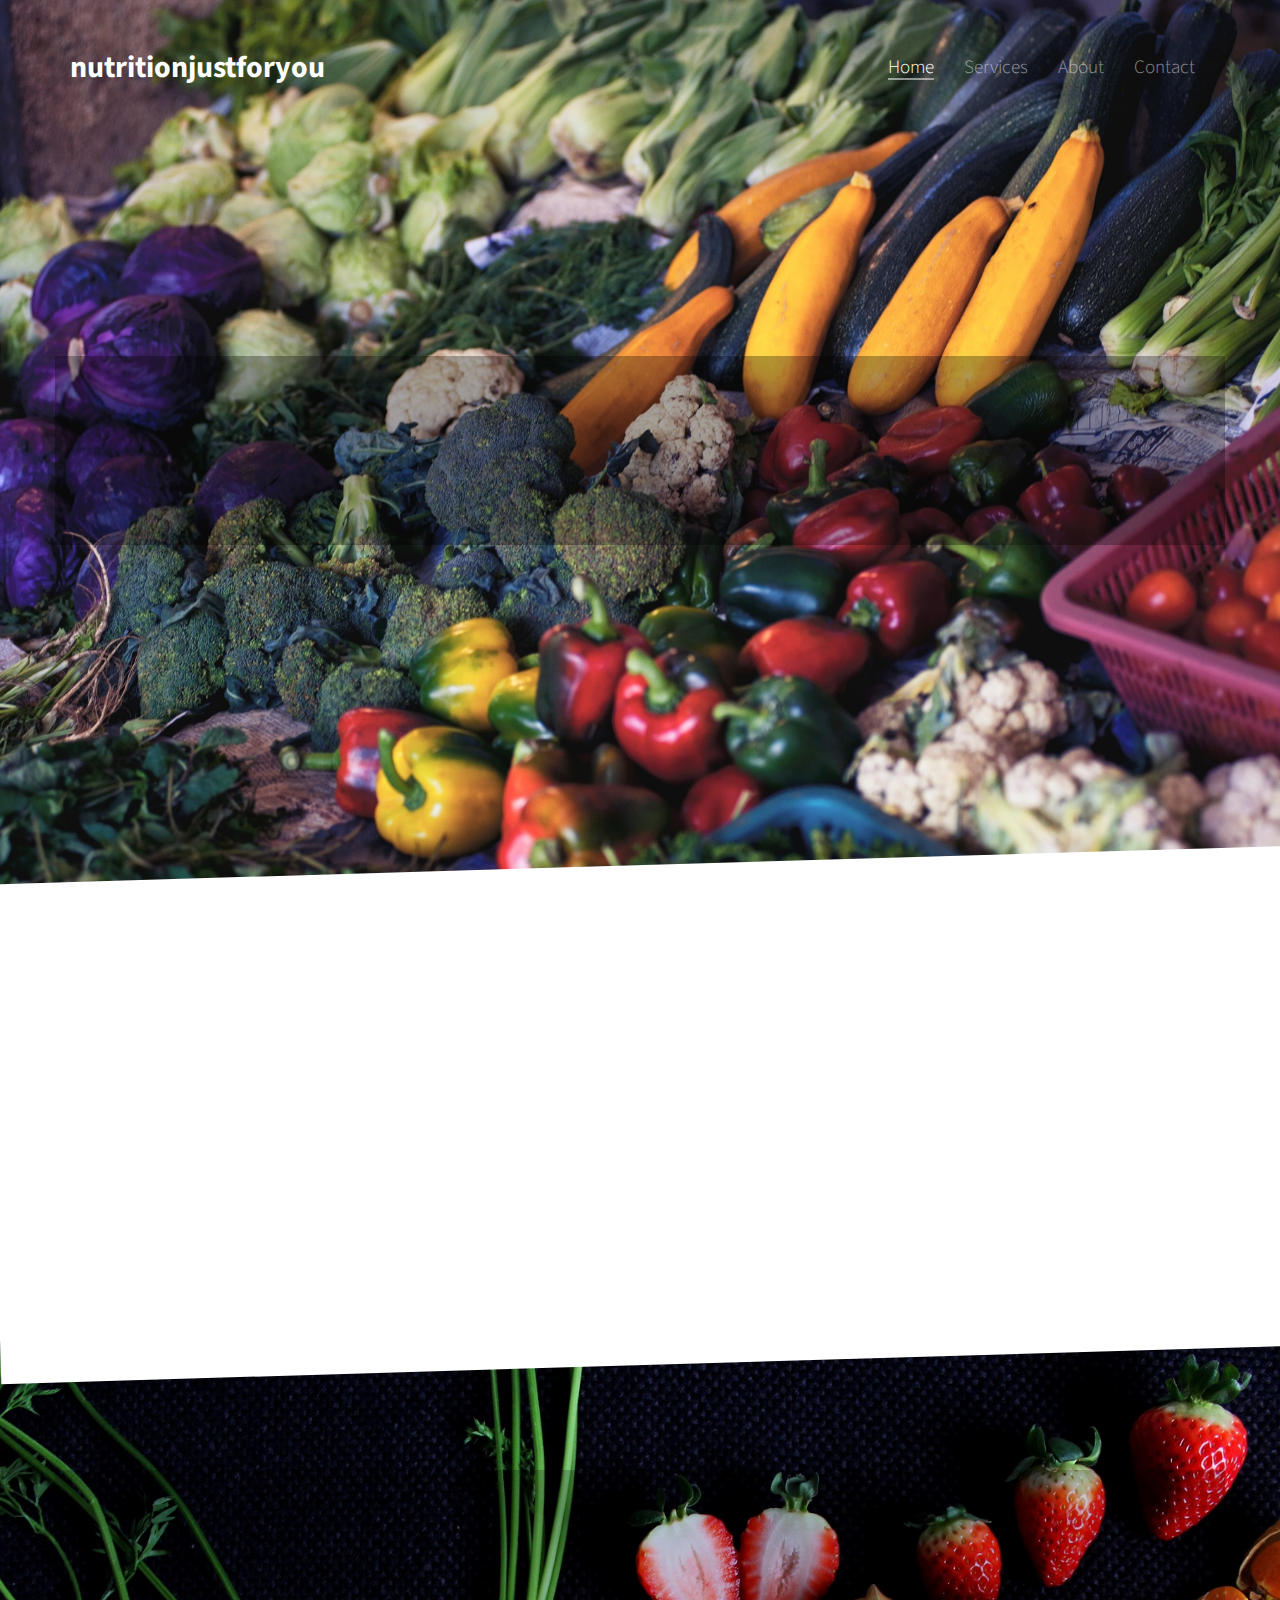
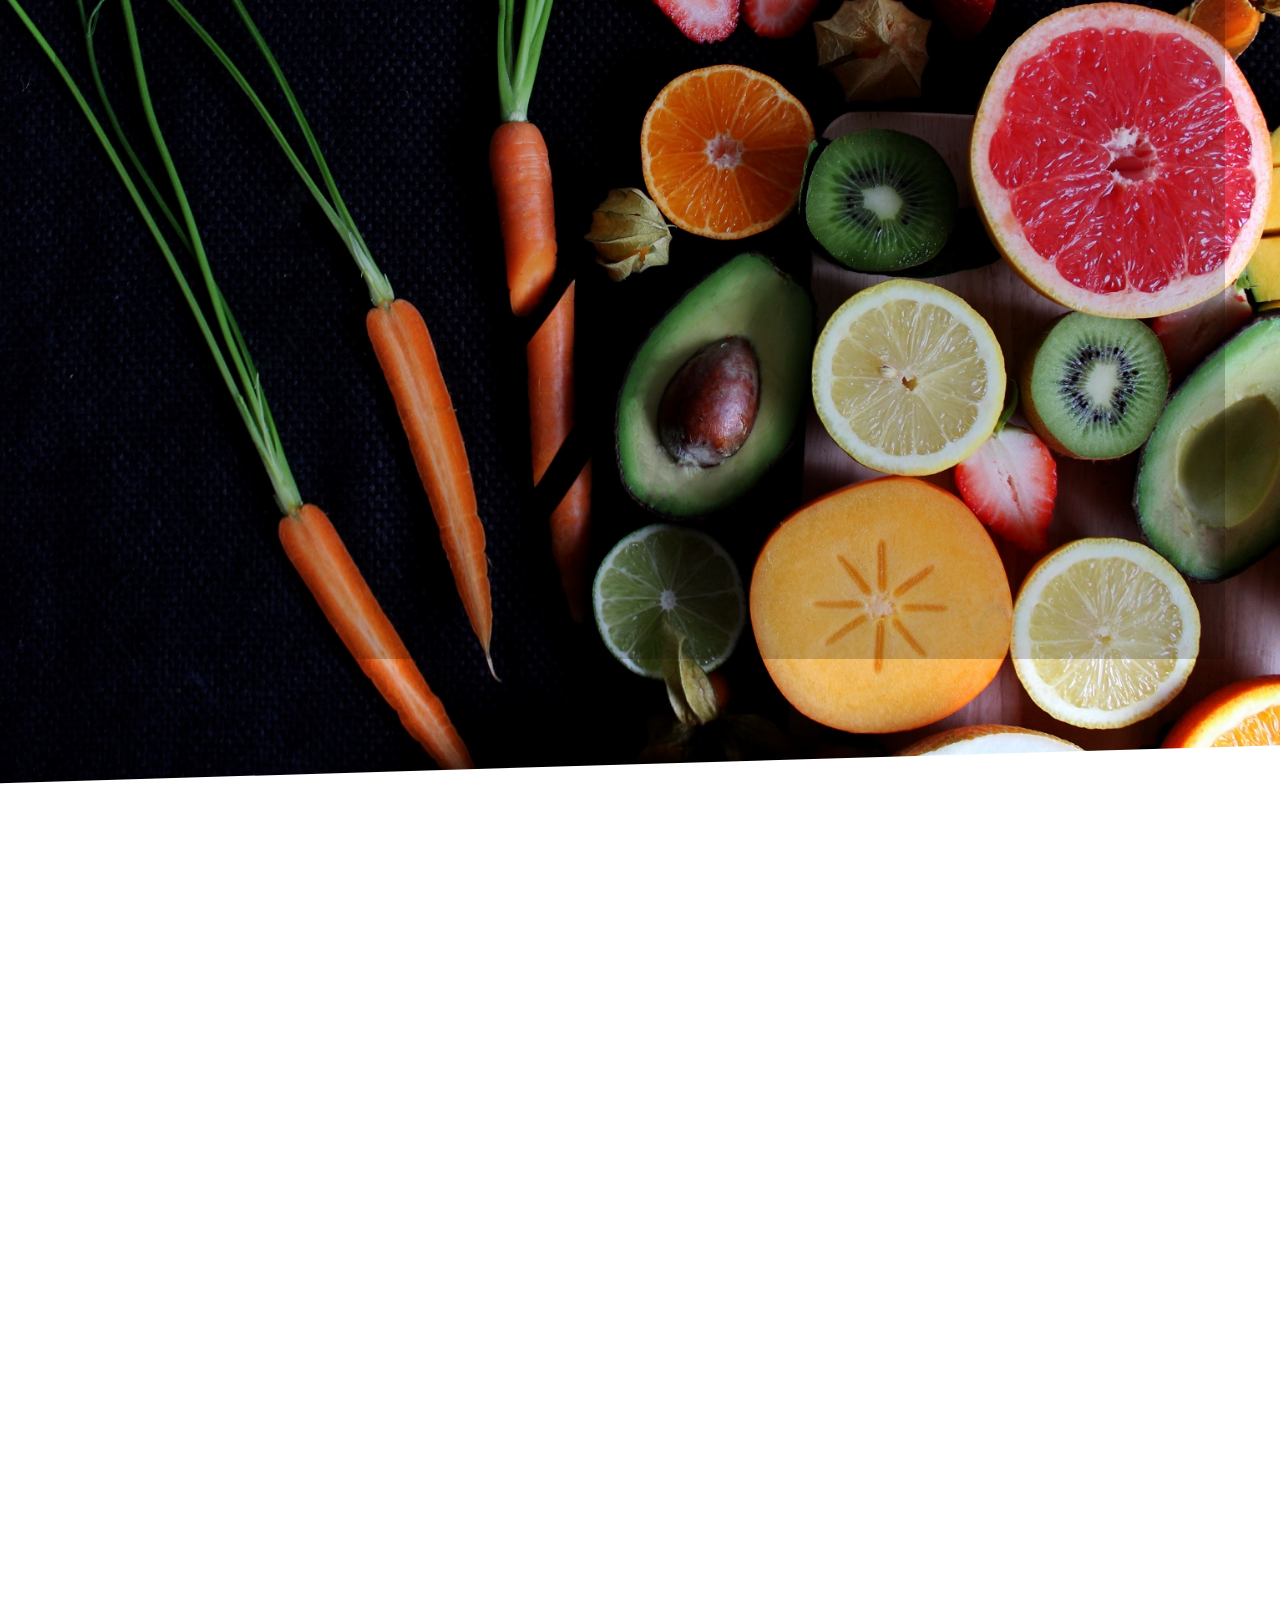
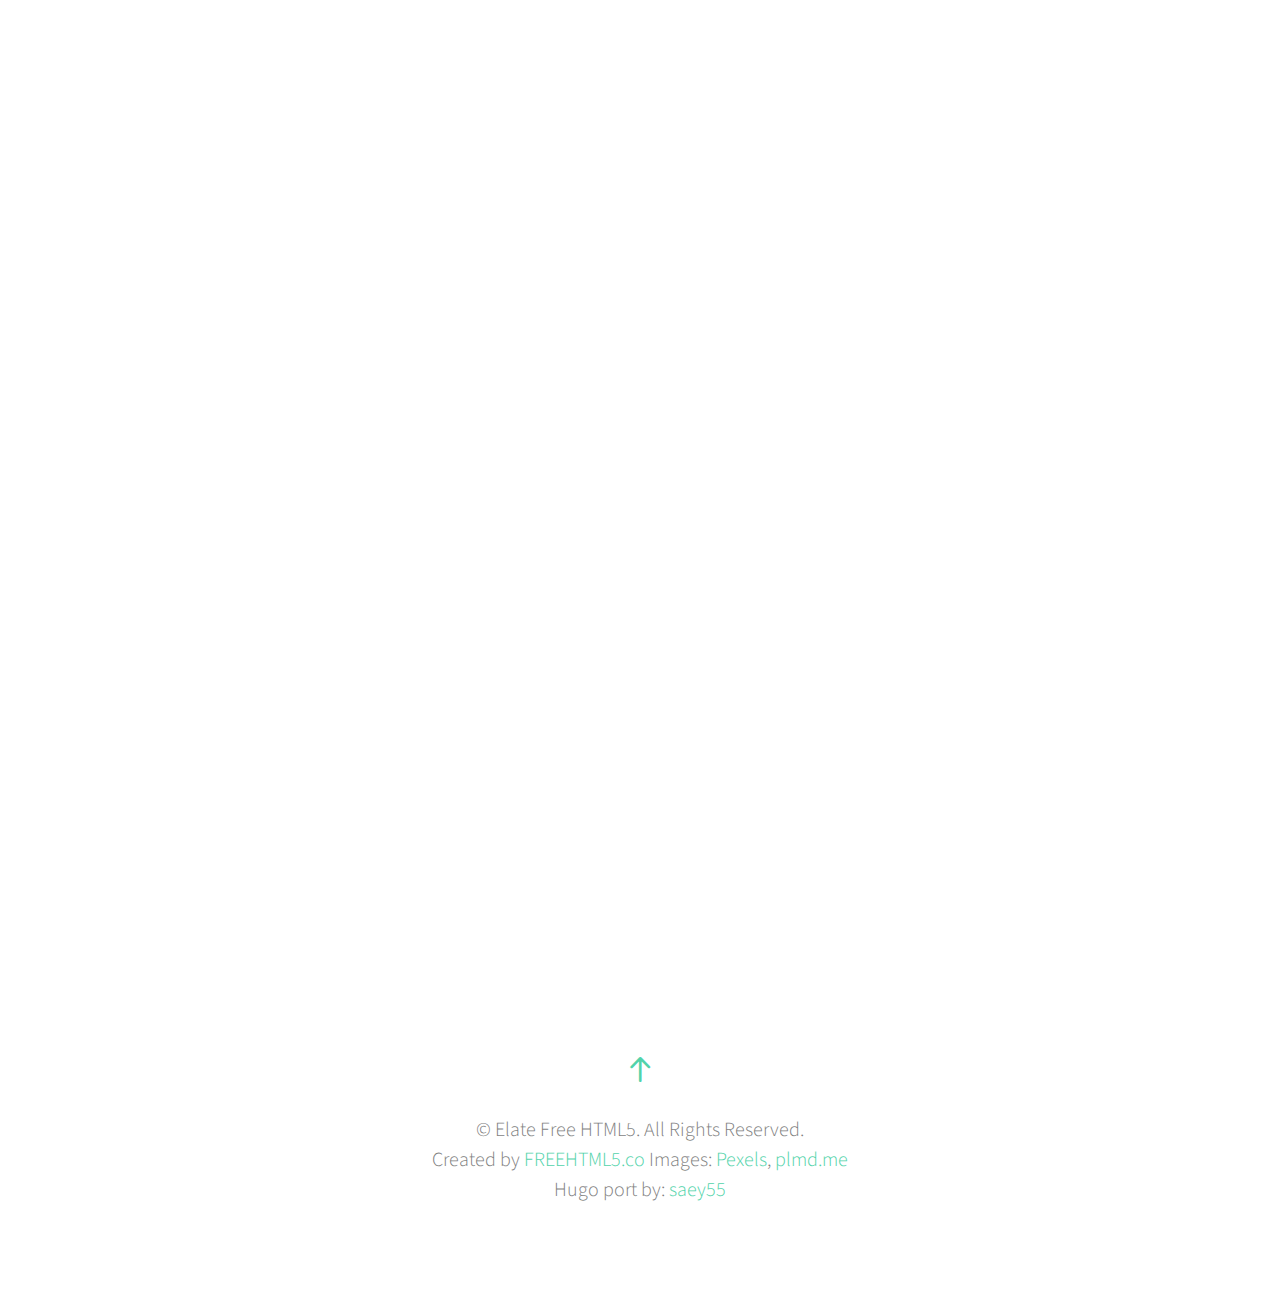
==== index.html @ 0055271e "Publishing to gh-pages (publish.sh)" ====
<!DOCTYPE html>




<html>
    <head>
	<meta name="generator" content="Hugo 0.59.1" />
            <meta charset="utf-8">
    <meta http-equiv="X-UA-Compatible" content="IE=edge">
    <title> Nutrition Just For You</title>
    <meta name="viewport" content="width=device-width, initial-scale=1">

    <meta name="author" content="Michelle">
    
    <meta http-equiv="content-language" content="en-us" />

  

    
    
    <meta property="og:type" content="website" />
    <meta property="og:site_name" content="Nutrition Just For You">
    <meta property="og:title" content="Nutrition Just For You">
    <meta property="og:url" content="localhost:1313/">
    <meta property="og:image" content="localhost:1313images/">
    <meta name="twitter:title" content="Nutrition Just For You" />
    <meta name="twitter:url" content="localhost:1313/" />
    <meta name="twitter:image" content="localhost:1313images/" />
    <meta name="twitter:card" content="" />
    
    
    
    <link rel="canonical" href="#ZgotmplZ"/>

    
    <link rel="shortcut icon" href="favicon.ico">

    <link href='https://fonts.googleapis.com/css?family=Source+Sans+Pro:400,300,600,400italic,700' rel='stylesheet' type='text/css'>

    <link rel="stylesheet" href="css/leaflet.css" />

    
    <link rel="stylesheet" href="css/animate.css">
    
    <link rel="stylesheet" href="css/icomoon.css">
    
    <link rel="stylesheet" href="css/simple-line-icons.css">
    
    <link rel="stylesheet" href="css/magnific-popup.css">
    
    <link rel="stylesheet" href="css/bootstrap.css">

    
    <link rel="stylesheet" href="css/style.css">

    
    
    <link rel="stylesheet" href="css/custom.css">
    

    
    <script src="js/modernizr-2.6.2.min.js"></script>
    
    

    </head>
    <body>
            <header role="banner" id="fh5co-header">
        <div class="container">
            
            <nav class="navbar navbar-default">
                <div class="navbar-header">
                    
                    <a href="#" class="js-fh5co-nav-toggle fh5co-nav-toggle" data-toggle="collapse" data-target="#navbar" aria-expanded="false" aria-controls="navbar"><i></i></a>
                    <a class="navbar-brand" href="index.html">nutritionjustforyou</a> 
                </div>
                <div id="navbar" class="navbar-collapse collapse">
                  <ul class="nav navbar-nav navbar-right">

                    

                    <li class="active"><a href="#" data-nav-section="home"><span>Home</span></a></li>
                    
                    

                    

                    
                    <li><a href="#" data-nav-section="services"><span>Services</span></a></li> 
                    

                    
                    <li><a href="#" data-nav-section="about"><span>About</span></a></li> 
                    

                    
                    <li><a href="#" data-nav-section="contact"><span>Contact</span></a></li> 
                    

                    
                </ul>
            </div>
        </nav>
        
    </div>
</header>


		<section id="fh5co-home" data-section="home" style="background-image: url(images/image1.jpg);" data-stellar-background-ratio="0.5">
    
    <div class="container">
        <div class="text-wrap">
            <div class="text-inner">
                <div class="row">
                    <div class="col-md-8 col-md-offset-2">
                        <h1 class="to-animate">Small Changes = Big Results</h1>
                        <h2 class="to-animate">Move forward with confidence. Find your way along a personalized path towards helping your body work more efficiently.</h2>
                    </div>
                </div>
            </div>
        </div>
    </div>
    <div class="slant"></div>
</section>
		
        	<section id="fh5co-intro">
		<div class="container">
			<div class="row row-bottom-padded-lg">
				
				<div class="fh5co-block to-animate" style="background-image: url(images/image6.jpg);">
					<div class="overlay-darker"></div>
					<div class="overlay"></div>
					<div class="fh5co-text">
						<i class="fh5co-intro-icon icon-heart"></i>
						<h2>Eat</h2>
						<p>No food groups eliminated, no counting calories</p>
						
					</div>
				</div>
				
				<div class="fh5co-block to-animate" style="background-image: url(images/image8.jpg);">
					<div class="overlay-darker"></div>
					<div class="overlay"></div>
					<div class="fh5co-text">
						<i class="fh5co-intro-icon icon-energy"></i>
						<h2>Live</h2>
						<p>More energy, healthy skin, less illness</p>
						
					</div>
				</div>
				
				<div class="fh5co-block to-animate" style="background-image: url(images/image3.jpg);">
					<div class="overlay-darker"></div>
					<div class="overlay"></div>
					<div class="fh5co-text">
						<i class="fh5co-intro-icon icon-bulb"></i>
						<h2>Stay Sharp</h2>
						<p>Better cognitive clarity, more restful sleep</p>
						
					</div>
				</div>
				
			</div>
			
		</div>
	</section>


		

		

		
        		<section id="fh5co-services" data-section="services" style="background-image: url(images/image2.jpg); background-size: cover;background-repeat: no-repeat;background-position: center">
		
		<div class="container">
			<div class="row">
				<div class="col-md-12 section-heading text-left">
					<h2 class=" left-border to-animate">Services</h2>
					<div class="row">
						<div class="col-md-8 subtext to-animate">
							<h3>Simple, affordable, individualized plans in just two sessions. Just $25 per session. You will have the key to becoming a healthier, more vibrant version of yourself.</h3>
						</div>
					</div>
				</div>
			</div>
			<div class="row">
			
				<div class="col-md-6 col-sm-6 fh5co-service to-animate">
					<i class="icon to-animate-2 icon-chart"></i>
					<h3>Planning and Insight</h3>
					<p>I will ask you many targeted questions and gain insights into your overall health. I will also ask you to relay your health goals and/or expectations. I will need to know your current meals, supplements and exercise routines. Hearing your personal story matters!</p>
				</div>
				<div class="clearfix visible-sm-block"></div>
			
				<div class="col-md-6 col-sm-6 fh5co-service to-animate">
					<i class="icon to-animate-2 icon-compass"></i>
					<h3>Building a Personalized Path</h3>
					<p>I will go over my prepared recommendations including meal plans and supplements I would recommend based on your specific needs. I will boil all the complicated advice down to targeted specific needs based on your personal history. Walking into a health shop and purchasing supplements off a shelf based on a Google search or the latest trends is not always advisable nor necessarily the right thing for you to do. I will help you find your own path to take.</p>
				</div>
				<div class="clearfix visible-sm-block"></div>
			
			</div>
		</div>
	</section>
		

		
        	<section id="fh5co-about" data-section="about">
    <div class="container">
        <div class="row">
            <div class="col-md-12 section-heading text-center">
                <h2 class="to-animate">About</h2>
                <div class="row">
                    <div class="col-md-8 col-md-offset-2 subtext to-animate">
                        <h3>My primary focus has always been the basic need to understand the human body as it relates to nutrition, to offset illness and disease, and to increase health and vitality. Health as it relates to food and nutrition is a very complicated and personal issue for all of us. I am inspired, caring and very passionate about helping my clients with personalized programs to deal with their specific concerns and lifestyle patterns.</h3>
                    </div>
                </div>
            </div>
        </div>
        <div class="row">
        
            <div class="col-md-8 col-md-offset-2">
                <div class="fh5co-person text-center to-animate">
                    <figure><img src="images/artichokes.jpg" alt="Person1"></figure>
                    <h3>Michelle</h3>
                    <span class="fh5co-position">Nutritional Consultant and Health Coach</span>
                    <p>Over the last 25 years, I have experienced some of the healthiest nutritional advice from a wide variety of resources.</p>
                    <ul class="social social-circle">
                    
                    </ul>
                </div>
            </div>
        
        </div>
    </div>
</section>
		

		

		
        		<section id="fh5co-contact" data-section="contact">
		<div class="container">
			<div class="row">
				<div class="col-md-12 section-heading text-center">
					<h2 class="to-animate">Get in touch</h2>
					<div class="row">
						<div class="col-md-8 col-md-offset-2 subtext to-animate">
							<h3>If you would like to look and feel healthier I would love to meet with you to go over simple and practical ways to help you attain better health.</h3>
						</div>
					</div>
				</div>
			</div>
			<div class="row row-bottom-padded-md">
				<div class="col-md-6 to-animate">
					<h3></h3>
					<ul class="fh5co-contact-info">
					
						<li class="fh5co-contact-address "><i class="icon-home"></i>Vancouver, BC, Canada</li>
					
					</ul>
				</div>
				
				<div class="col-md-6 to-animate">
					<form method="post" action="//formspree.io/nutritionjust4u@gmail.com">
					<div class="form-group ">
						
						<label for="name" class="sr-only">Name</label>
						<input id="name" class="form-control" name="name" placeholder="Name" type="text">
						
					</div>
					<div class="form-group ">
						
						<label for="email" class="sr-only">Email</label>
						<input id="email" class="form-control" name="_replyto" placeholder="Email" type="email">
						
					</div>
					<div class="form-group ">
						
						<label for="phone" class="sr-only">Phone</label>
						<input id="phone" class="form-control" name="phone" placeholder="Phone" type="text">
						
					</div>
					<div class="form-group ">
						
						<label for="message" class="sr-only">Message</label>
						<textarea id="message" cols="30" rows="5" class="form-control" name="message" placeholder="Message"></textarea>
						
					</div>
					<div class="form-group ">
						<input class="btn btn-primary btn-lg" value="Send message" type="submit">
					</div>
					</form>
				</div>
				
			</div>
		</div>
		
	</section>

        

        
        		<footer id="footer" role="contentinfo">
		<a href="#" class="gotop js-gotop"><i class="icon-arrow-up2"></i></a>
		<div class="container">
			<div class="">
				<div class="col-md-12 text-center">
					<p>&copy; Elate Free HTML5. All Rights Reserved. <br>Created by <a href="http://freehtml5.co/" target="_blank">FREEHTML5.co</a> Images: <a href="http://pexels.com/" target="_blank">Pexels</a>, <a href="http://plmd.me/" target="_blank">plmd.me</a> <br>Hugo port by: <a href="https://github.com/saey55" target="_blank">saey55</a></p>
				</div>
			</div>
			<div class="row">
				<div class="col-md-12 text-center">
					<ul class="social social-circle">
					
					</ul>
				</div>
			</div>
		</div>
	</footer>

        

        	
	<script src="js/jquery.min.js"></script>
	
	<script src="js/jquery.easing.1.3.js"></script>
	
	<script src="js/bootstrap.min.js"></script>
	
	<script src="js/jquery.waypoints.min.js"></script>
	
	<script src="js/jquery.stellar.min.js"></script>
	
	<script src="js/jquery.countTo.js"></script>
	
	<script src="js/jquery.magnific-popup.min.js"></script>
	<script src="js/magnific-popup-options.js"></script>
	
	<script src="js/leaflet.js"></script>
	<script src="js/leaflet-map.js"></script>
	
	<script src="js/main.js"></script>

    </body>
</html>
---- css/leaflet.css ----
/* required styles */

.leaflet-pane,
.leaflet-tile,
.leaflet-marker-icon,
.leaflet-marker-shadow,
.leaflet-tile-container,
.leaflet-pane > svg,
.leaflet-pane > canvas,
.leaflet-zoom-box,
.leaflet-image-layer,
.leaflet-layer {
	position: absolute;
	left: 0;
	top: 0;
	}
.leaflet-container {
	overflow: hidden;
	}
.leaflet-tile,
.leaflet-marker-icon,
.leaflet-marker-shadow {
	-webkit-user-select: none;
	   -moz-user-select: none;
	        user-select: none;
	  -webkit-user-drag: none;
	}
/* Safari renders non-retina tile on retina better with this, but Chrome is worse */
.leaflet-safari .leaflet-tile {
	image-rendering: -webkit-optimize-contrast;
	}
/* hack that prevents hw layers "stretching" when loading new tiles */
.leaflet-safari .leaflet-tile-container {
	width: 1600px;
	height: 1600px;
	-webkit-transform-origin: 0 0;
	}
.leaflet-marker-icon,
.leaflet-marker-shadow {
	display: block;
	}
/* .leaflet-container svg: reset svg max-width decleration shipped in Joomla! (joomla.org) 3.x */
/* .leaflet-container img: map is broken in FF if you have max-width: 100% on tiles */
.leaflet-container .leaflet-overlay-pane svg,
.leaflet-container .leaflet-marker-pane img,
.leaflet-container .leaflet-shadow-pane img,
.leaflet-container .leaflet-tile-pane img,
.leaflet-container img.leaflet-image-layer,
.leaflet-container .leaflet-tile {
	max-width: none !important;
	max-height: none !important;
	}

.leaflet-container.leaflet-touch-zoom {
	-ms-touch-action: pan-x pan-y;
	touch-action: pan-x pan-y;
	}
.leaflet-container.leaflet-touch-drag {
	-ms-touch-action: pinch-zoom;
	/* Fallback for FF which doesn't support pinch-zoom */
	touch-action: none;
	touch-action: pinch-zoom;
}
.leaflet-container.leaflet-touch-drag.leaflet-touch-zoom {
	-ms-touch-action: none;
	touch-action: none;
}
.leaflet-container {
	-webkit-tap-highlight-color: transparent;
}
.leaflet-container a {
	-webkit-tap-highlight-color: rgba(51, 181, 229, 0.4);
}
.leaflet-tile {
	filter: inherit;
	visibility: hidden;
	}
.leaflet-tile-loaded {
	visibility: inherit;
	}
.leaflet-zoom-box {
	width: 0;
	height: 0;
	-moz-box-sizing: border-box;
	     box-sizing: border-box;
	z-index: 800;
	}
/* workaround for https://bugzilla.mozilla.org/show_bug.cgi?id=888319 */
.leaflet-overlay-pane svg {
	-moz-user-select: none;
	}

.leaflet-pane         { z-index: 400; }

.leaflet-tile-pane    { z-index: 200; }
.leaflet-overlay-pane { z-index: 400; }
.leaflet-shadow-pane  { z-index: 500; }
.leaflet-marker-pane  { z-index: 600; }
.leaflet-tooltip-pane   { z-index: 650; }
.leaflet-popup-pane   { z-index: 700; }

.leaflet-map-pane canvas { z-index: 100; }
.leaflet-map-pane svg    { z-index: 200; }

.leaflet-vml-shape {
	width: 1px;
	height: 1px;
	}
.lvml {
	behavior: url(#default#VML);
	display: inline-block;
	position: absolute;
	}


/* control positioning */

.leaflet-control {
	position: relative;
	z-index: 800;
	pointer-events: visiblePainted; /* IE 9-10 doesn't have auto */
	pointer-events: auto;
	}
.leaflet-top,
.leaflet-bottom {
	position: absolute;
	z-index: 1000;
	pointer-events: none;
	}
.leaflet-top {
	top: 0;
	}
.leaflet-right {
	right: 0;
	}
.leaflet-bottom {
	bottom: 0;
	}
.leaflet-left {
	left: 0;
	}
.leaflet-control {
	float: left;
	clear: both;
	}
.leaflet-right .leaflet-control {
	float: right;
	}
.leaflet-top .leaflet-control {
	margin-top: 10px;
	}
.leaflet-bottom .leaflet-control {
	margin-bottom: 10px;
	}
.leaflet-left .leaflet-control {
	margin-left: 10px;
	}
.leaflet-right .leaflet-control {
	margin-right: 10px;
	}


/* zoom and fade animations */

.leaflet-fade-anim .leaflet-tile {
	will-change: opacity;
	}
.leaflet-fade-anim .leaflet-popup {
	opacity: 0;
	-webkit-transition: opacity 0.2s linear;
	   -moz-transition: opacity 0.2s linear;
	        transition: opacity 0.2s linear;
	}
.leaflet-fade-anim .leaflet-map-pane .leaflet-popup {
	opacity: 1;
	}
.leaflet-zoom-animated {
	-webkit-transform-origin: 0 0;
	    -ms-transform-origin: 0 0;
	        transform-origin: 0 0;
	}
.leaflet-zoom-anim .leaflet-zoom-animated {
	will-change: transform;
	}
.leaflet-zoom-anim .leaflet-zoom-animated {
	-webkit-transition: -webkit-transform 0.25s cubic-bezier(0,0,0.25,1);
	   -moz-transition:    -moz-transform 0.25s cubic-bezier(0,0,0.25,1);
	        transition:         transform 0.25s cubic-bezier(0,0,0.25,1);
	}
.leaflet-zoom-anim .leaflet-tile,
.leaflet-pan-anim .leaflet-tile {
	-webkit-transition: none;
	   -moz-transition: none;
	        transition: none;
	}

.leaflet-zoom-anim .leaflet-zoom-hide {
	visibility: hidden;
	}


/* cursors */

.leaflet-interactive {
	cursor: pointer;
	}
.leaflet-grab {
	cursor: -webkit-grab;
	cursor:    -moz-grab;
	cursor:         grab;
	}
.leaflet-crosshair,
.leaflet-crosshair .leaflet-interactive {
	cursor: crosshair;
	}
.leaflet-popup-pane,
.leaflet-control {
	cursor: auto;
	}
.leaflet-dragging .leaflet-grab,
.leaflet-dragging .leaflet-grab .leaflet-interactive,
.leaflet-dragging .leaflet-marker-draggable {
	cursor: move;
	cursor: -webkit-grabbing;
	cursor:    -moz-grabbing;
	cursor:         grabbing;
	}

/* marker & overlays interactivity */
.leaflet-marker-icon,
.leaflet-marker-shadow,
.leaflet-image-layer,
.leaflet-pane > svg path,
.leaflet-tile-container {
	pointer-events: none;
	}

.leaflet-marker-icon.leaflet-interactive,
.leaflet-image-layer.leaflet-interactive,
.leaflet-pane > svg path.leaflet-interactive {
	pointer-events: visiblePainted; /* IE 9-10 doesn't have auto */
	pointer-events: auto;
	}

/* visual tweaks */

.leaflet-container {
	background: #ddd;
	outline: 0;
	}
.leaflet-container a {
	color: #0078A8;
	}
.leaflet-container a.leaflet-active {
	outline: 2px solid orange;
	}
.leaflet-zoom-box {
	border: 2px dotted #38f;
	background: rgba(255,255,255,0.5);
	}


/* general typography */
.leaflet-container {
	font: 12px/1.5 "Helvetica Neue", Arial, Helvetica, sans-serif;
	}


/* general toolbar styles */

.leaflet-bar {
	box-shadow: 0 1px 5px rgba(0,0,0,0.65);
	border-radius: 4px;
	}
.leaflet-bar a,
.leaflet-bar a:hover {
	background-color: #fff;
	border-bottom: 1px solid #ccc;
	width: 26px;
	height: 26px;
	line-height: 26px;
	display: block;
	text-align: center;
	text-decoration: none;
	color: black;
	}
.leaflet-bar a,
.leaflet-control-layers-toggle {
	background-position: 50% 50%;
	background-repeat: no-repeat;
	display: block;
	}
.leaflet-bar a:hover {
	background-color: #f4f4f4;
	}
.leaflet-bar a:first-child {
	border-top-left-radius: 4px;
	border-top-right-radius: 4px;
	}
.leaflet-bar a:last-child {
	border-bottom-left-radius: 4px;
	border-bottom-right-radius: 4px;
	border-bottom: none;
	}
.leaflet-bar a.leaflet-disabled {
	cursor: default;
	background-color: #f4f4f4;
	color: #bbb;
	}

.leaflet-touch .leaflet-bar a {
	width: 30px;
	height: 30px;
	line-height: 30px;
	}
.leaflet-touch .leaflet-bar a:first-child {
	border-top-left-radius: 2px;
	border-top-right-radius: 2px;
	}
.leaflet-touch .leaflet-bar a:last-child {
	border-bottom-left-radius: 2px;
	border-bottom-right-radius: 2px;
	}

/* zoom control */

.leaflet-control-zoom-in,
.leaflet-control-zoom-out {
	font: bold 18px 'Lucida Console', Monaco, monospace;
	text-indent: 1px;
	}

.leaflet-touch .leaflet-control-zoom-in, .leaflet-touch .leaflet-control-zoom-out  {
	font-size: 22px;
	}


/* layers control */

.leaflet-control-layers {
	box-shadow: 0 1px 5px rgba(0,0,0,0.4);
	background: #fff;
	border-radius: 5px;
	}
.leaflet-control-layers-toggle {
	background-image: url(images/layers.png);
	width: 36px;
	height: 36px;
	}
.leaflet-retina .leaflet-control-layers-toggle {
	background-image: url(images/layers-2x.png);
	background-size: 26px 26px;
	}
.leaflet-touch .leaflet-control-layers-toggle {
	width: 44px;
	height: 44px;
	}
.leaflet-control-layers .leaflet-control-layers-list,
.leaflet-control-layers-expanded .leaflet-control-layers-toggle {
	display: none;
	}
.leaflet-control-layers-expanded .leaflet-control-layers-list {
	display: block;
	position: relative;
	}
.leaflet-control-layers-expanded {
	padding: 6px 10px 6px 6px;
	color: #333;
	background: #fff;
	}
.leaflet-control-layers-scrollbar {
	overflow-y: scroll;
	overflow-x: hidden;
	padding-right: 5px;
	}
.leaflet-control-layers-selector {
	margin-top: 2px;
	position: relative;
	top: 1px;
	}
.leaflet-control-layers label {
	display: block;
	}
.leaflet-control-layers-separator {
	height: 0;
	border-top: 1px solid #ddd;
	margin: 5px -10px 5px -6px;
	}

/* Default icon URLs */
.leaflet-default-icon-path {
	background-image: url(images/marker-icon.png);
	}


/* attribution and scale controls */

.leaflet-container .leaflet-control-attribution {
	background: #fff;
	background: rgba(255, 255, 255, 0.7);
	margin: 0;
	}
.leaflet-control-attribution,
.leaflet-control-scale-line {
	padding: 0 5px;
	color: #333;
	}
.leaflet-control-attribution a {
	text-decoration: none;
	}
.leaflet-control-attribution a:hover {
	text-decoration: underline;
	}
.leaflet-container .leaflet-control-attribution,
.leaflet-container .leaflet-control-scale {
	font-size: 11px;
	}
.leaflet-left .leaflet-control-scale {
	margin-left: 5px;
	}
.leaflet-bottom .leaflet-control-scale {
	margin-bottom: 5px;
	}
.leaflet-control-scale-line {
	border: 2px solid #777;
	border-top: none;
	line-height: 1.1;
	padding: 2px 5px 1px;
	font-size: 11px;
	white-space: nowrap;
	overflow: hidden;
	-moz-box-sizing: border-box;
	     box-sizing: border-box;

	background: #fff;
	background: rgba(255, 255, 255, 0.5);
	}
.leaflet-control-scale-line:not(:first-child) {
	border-top: 2px solid #777;
	border-bottom: none;
	margin-top: -2px;
	}
.leaflet-control-scale-line:not(:first-child):not(:last-child) {
	border-bottom: 2px solid #777;
	}

.leaflet-touch .leaflet-control-attribution,
.leaflet-touch .leaflet-control-layers,
.leaflet-touch .leaflet-bar {
	box-shadow: none;
	}
.leaflet-touch .leaflet-control-layers,
.leaflet-touch .leaflet-bar {
	border: 2px solid rgba(0,0,0,0.2);
	background-clip: padding-box;
	}


/* popup */

.leaflet-popup {
	position: absolute;
	text-align: center;
	margin-bottom: 20px;
	}
.leaflet-popup-content-wrapper {
	padding: 1px;
	text-align: left;
	border-radius: 12px;
	}
.leaflet-popup-content {
	margin: 13px 19px;
	line-height: 1.4;
	}
.leaflet-popup-content p {
	margin: 18px 0;
	}
.leaflet-popup-tip-container {
	width: 40px;
	height: 20px;
	position: absolute;
	left: 50%;
	margin-left: -20px;
	overflow: hidden;
	pointer-events: none;
	}
.leaflet-popup-tip {
	width: 17px;
	height: 17px;
	padding: 1px;

	margin: -10px auto 0;

	-webkit-transform: rotate(45deg);
	   -moz-transform: rotate(45deg);
	    -ms-transform: rotate(45deg);
	        transform: rotate(45deg);
	}
.leaflet-popup-content-wrapper,
.leaflet-popup-tip {
	background: white;
	color: #333;
	box-shadow: 0 3px 14px rgba(0,0,0,0.4);
	}
.leaflet-container a.leaflet-popup-close-button {
	position: absolute;
	top: 0;
	right: 0;
	padding: 4px 4px 0 0;
	border: none;
	text-align: center;
	width: 18px;
	height: 14px;
	font: 16px/14px Tahoma, Verdana, sans-serif;
	color: #c3c3c3;
	text-decoration: none;
	font-weight: bold;
	background: transparent;
	}
.leaflet-container a.leaflet-popup-close-button:hover {
	color: #999;
	}
.leaflet-popup-scrolled {
	overflow: auto;
	border-bottom: 1px solid #ddd;
	border-top: 1px solid #ddd;
	}

.leaflet-oldie .leaflet-popup-content-wrapper {
	zoom: 1;
	}
.leaflet-oldie .leaflet-popup-tip {
	width: 24px;
	margin: 0 auto;

	-ms-filter: "progid:DXImageTransform.Microsoft.Matrix(M11=0.70710678, M12=0.70710678, M21=-0.70710678, M22=0.70710678)";
	filter: progid:DXImageTransform.Microsoft.Matrix(M11=0.70710678, M12=0.70710678, M21=-0.70710678, M22=0.70710678);
	}
.leaflet-oldie .leaflet-popup-tip-container {
	margin-top: -1px;
	}

.leaflet-oldie .leaflet-control-zoom,
.leaflet-oldie .leaflet-control-layers,
.leaflet-oldie .leaflet-popup-content-wrapper,
.leaflet-oldie .leaflet-popup-tip {
	border: 1px solid #999;
	}


/* div icon */

.leaflet-div-icon {
	background: #fff;
	border: 1px solid #666;
	}


/* Tooltip */
/* Base styles for the element that has a tooltip */
.leaflet-tooltip {
	position: absolute;
	padding: 6px;
	background-color: #fff;
	border: 1px solid #fff;
	border-radius: 3px;
	color: #222;
	white-space: nowrap;
	-webkit-user-select: none;
	-moz-user-select: none;
	-ms-user-select: none;
	user-select: none;
	pointer-events: none;
	box-shadow: 0 1px 3px rgba(0,0,0,0.4);
	}
.leaflet-tooltip.leaflet-clickable {
	cursor: pointer;
	pointer-events: auto;
	}
.leaflet-tooltip-top:before,
.leaflet-tooltip-bottom:before,
.leaflet-tooltip-left:before,
.leaflet-tooltip-right:before {
	position: absolute;
	pointer-events: none;
	border: 6px solid transparent;
	background: transparent;
	content: "";
	}

/* Directions */

.leaflet-tooltip-bottom {
	margin-top: 6px;
}
.leaflet-tooltip-top {
	margin-top: -6px;
}
.leaflet-tooltip-bottom:before,
.leaflet-tooltip-top:before {
	left: 50%;
	margin-left: -6px;
	}
.leaflet-tooltip-top:before {
	bottom: 0;
	margin-bottom: -12px;
	border-top-color: #fff;
	}
.leaflet-tooltip-bottom:before {
	top: 0;
	margin-top: -12px;
	margin-left: -6px;
	border-bottom-color: #fff;
	}
.leaflet-tooltip-left {
	margin-left: -6px;
}
.leaflet-tooltip-right {
	margin-left: 6px;
}
.leaflet-tooltip-left:before,
.leaflet-tooltip-right:before {
	top: 50%;
	margin-top: -6px;
	}
.leaflet-tooltip-left:before {
	right: 0;
	margin-right: -12px;
	border-left-color: #fff;
	}
.leaflet-tooltip-right:before {
	left: 0;
	margin-left: -12px;
	border-right-color: #fff;
	}
---- css/icomoon.css ----
@font-face {
	font-family: 'icomoon';
	src:url('../fonts/icomoon/icomoon.eot?qtatmt');
	src:url('../fonts/icomoon/icomoon.eot?qtatmt#iefix') format('embedded-opentype'),
		url('../fonts/icomoon/icomoon.ttf?qtatmt') format('truetype'),
		url('../fonts/icomoon/icomoon.woff?qtatmt') format('woff'),
		url('../fonts/icomoon/icomoon.svg?qtatmt#icomoon') format('svg');
	font-weight: normal;
	font-style: normal;
}

[class^="icon-"], [class*=" icon-"] {
	font-family: 'icomoon';
	speak: none;
	font-style: normal;
	font-weight: normal;
	font-variant: normal;
	text-transform: none;
	line-height: 1;

	/* Better Font Rendering =========== */
	-webkit-font-smoothing: antialiased;
	-moz-osx-font-smoothing: grayscale;
}

.icon-glass:before {
	content: "\f000";
}
.icon-music:before {
	content: "\f001";
}
.icon-search2:before {
	content: "\f002";
}
.icon-envelope-o:before {
	content: "\f003";
}
.icon-heart:before {
	content: "\f004";
}
.icon-star:before {
	content: "\f005";
}
.icon-star-o:before {
	content: "\f006";
}
.icon-user:before {
	content: "\f007";
}
.icon-film:before {
	content: "\f008";
}
.icon-th-large:before {
	content: "\f009";
}
.icon-th:before {
	content: "\f00a";
}
.icon-th-list:before {
	content: "\f00b";
}
.icon-check:before {
	content: "\f00c";
}
.icon-close:before {
	content: "\f00d";
}
.icon-remove:before {
	content: "\f00d";
}
.icon-times:before {
	content: "\f00d";
}
.icon-search-plus:before {
	content: "\f00e";
}
.icon-search-minus:before {
	content: "\f010";
}
.icon-power-off:before {
	content: "\f011";
}
.icon-signal:before {
	content: "\f012";
}
.icon-cog:before {
	content: "\f013";
}
.icon-gear:before {
	content: "\f013";
}
.icon-trash-o:before {
	content: "\f014";
}
.icon-home:before {
	content: "\f015";
}
.icon-file-o:before {
	content: "\f016";
}
.icon-clock-o:before {
	content: "\f017";
}
.icon-road:before {
	content: "\f018";
}
.icon-download:before {
	content: "\f019";
}
.icon-arrow-circle-o-down:before {
	content: "\f01a";
}
.icon-arrow-circle-o-up:before {
	content: "\f01b";
}
.icon-inbox:before {
	content: "\f01c";
}
.icon-play-circle-o:before {
	content: "\f01d";
}
.icon-repeat2:before {
	content: "\f01e";
}
.icon-rotate-right:before {
	content: "\f01e";
}
.icon-refresh:before {
	content: "\f021";
}
.icon-list-alt:before {
	content: "\f022";
}
.icon-lock:before {
	content: "\f023";
}
.icon-flag:before {
	content: "\f024";
}
.icon-headphones:before {
	content: "\f025";
}
.icon-volume-off:before {
	content: "\f026";
}
.icon-volume-down:before {
	content: "\f027";
}
.icon-volume-up:before {
	content: "\f028";
}
.icon-qrcode:before {
	content: "\f029";
}
.icon-barcode:before {
	content: "\f02a";
}
.icon-tag:before {
	content: "\f02b";
}
.icon-tags:before {
	content: "\f02c";
}
.icon-book:before {
	content: "\f02d";
}
.icon-bookmark:before {
	content: "\f02e";
}
.icon-print:before {
	content: "\f02f";
}
.icon-camera:before {
	content: "\f030";
}
.icon-font:before {
	content: "\f031";
}
.icon-bold:before {
	content: "\f032";
}
.icon-italic:before {
	content: "\f033";
}
.icon-text-height:before {
	content: "\f034";
}
.icon-text-width:before {
	content: "\f035";
}
.icon-align-left:before {
	content: "\f036";
}
.icon-align-center2:before {
	content: "\f037";
}
.icon-align-right:before {
	content: "\f038";
}
.icon-align-justify2:before {
	content: "\f039";
}
.icon-list:before {
	content: "\f03a";
}
.icon-dedent:before {
	content: "\f03b";
}
.icon-outdent:before {
	content: "\f03b";
}
.icon-indent:before {
	content: "\f03c";
}
.icon-video-camera:before {
	content: "\f03d";
}
.icon-image:before {
	content: "\f03e";
}
.icon-photo:before {
	content: "\f03e";
}
.icon-picture-o:before {
	content: "\f03e";
}
.icon-pencil:before {
	content: "\f040";
}
.icon-map-marker:before {
	content: "\f041";
}
.icon-adjust:before {
	content: "\f042";
}
.icon-tint:before {
	content: "\f043";
}
.icon-edit:before {
	content: "\f044";
}
.icon-pencil-square-o:before {
	content: "\f044";
}
.icon-share-square-o:before {
	content: "\f045";
}
.icon-check-square-o:before {
	content: "\f046";
}
.icon-arrows:before {
	content: "\f047";
}
.icon-step-backward:before {
	content: "\f048";
}
.icon-fast-backward:before {
	content: "\f049";
}
.icon-backward:before {
	content: "\f04a";
}
.icon-play2:before {
	content: "\f04b";
}
.icon-pause2:before {
	content: "\f04c";
}
.icon-stop2:before {
	content: "\f04d";
}
.icon-forward:before {
	content: "\f04e";
}
.icon-fast-forward2:before {
	content: "\f050";
}
.icon-step-forward:before {
	content: "\f051";
}
.icon-eject:before {
	content: "\f052";
}
.icon-chevron-left:before {
	content: "\f053";
}
.icon-chevron-right:before {
	content: "\f054";
}
.icon-plus-circle:before {
	content: "\f055";
}
.icon-minus-circle:before {
	content: "\f056";
}
.icon-times-circle:before {
	content: "\f057";
}
.icon-check-circle:before {
	content: "\f058";
}
.icon-question-circle:before {
	content: "\f059";
}
.icon-info-circle:before {
	content: "\f05a";
}
.icon-crosshairs:before {
	content: "\f05b";
}
.icon-times-circle-o:before {
	content: "\f05c";
}
.icon-check-circle-o:before {
	content: "\f05d";
}
.icon-ban2:before {
	content: "\f05e";
}
.icon-arrow-left:before {
	content: "\f060";
}
.icon-arrow-right:before {
	content: "\f061";
}
.icon-arrow-up:before {
	content: "\f062";
}
.icon-arrow-down:before {
	content: "\f063";
}
.icon-mail-forward:before {
	content: "\f064";
}
.icon-share:before {
	content: "\f064";
}
.icon-expand2:before {
	content: "\f065";
}
.icon-compress:before {
	content: "\f066";
}
.icon-plus:before {
	content: "\f067";
}
.icon-minus:before {
	content: "\f068";
}
.icon-asterisk:before {
	content: "\f069";
}
.icon-exclamation-circle:before {
	content: "\f06a";
}
.icon-gift:before {
	content: "\f06b";
}
.icon-leaf:before {
	content: "\f06c";
}
.icon-fire:before {
	content: "\f06d";
}
.icon-eye:before {
	content: "\f06e";
}
.icon-eye-slash:before {
	content: "\f070";
}
.icon-exclamation-triangle:before {
	content: "\f071";
}
.icon-warning:before {
	content: "\f071";
}
.icon-plane:before {
	content: "\f072";
}
.icon-calendar:before {
	content: "\f073";
}
.icon-random:before {
	content: "\f074";
}
.icon-comment:before {
	content: "\f075";
}
.icon-magnet:before {
	content: "\f076";
}
.icon-chevron-up:before {
	content: "\f077";
}
.icon-chevron-down:before {
	content: "\f078";
}
.icon-retweet:before {
	content: "\f079";
}
.icon-shopping-cart:before {
	content: "\f07a";
}
.icon-folder:before {
	content: "\f07b";
}
.icon-folder-open:before {
	content: "\f07c";
}
.icon-arrows-v:before {
	content: "\f07d";
}
.icon-arrows-h:before {
	content: "\f07e";
}
.icon-bar-chart:before {
	content: "\f080";
}
.icon-bar-chart-o:before {
	content: "\f080";
}
.icon-twitter-square:before {
	content: "\f081";
}
.icon-facebook-square:before {
	content: "\f082";
}
.icon-camera-retro:before {
	content: "\f083";
}
.icon-key:before {
	content: "\f084";
}
.icon-cogs:before {
	content: "\f085";
}
.icon-gears:before {
	content: "\f085";
}
.icon-comments:before {
	content: "\f086";
}
.icon-thumbs-o-up:before {
	content: "\f087";
}
.icon-thumbs-o-down:before {
	content: "\f088";
}
.icon-star-half:before {
	content: "\f089";
}
.icon-heart-o:before {
	content: "\f08a";
}
.icon-sign-out:before {
	content: "\f08b";
}
.icon-linkedin-square:before {
	content: "\f08c";
}
.icon-thumb-tack:before {
	content: "\f08d";
}
.icon-external-link:before {
	content: "\f08e";
}
.icon-sign-in:before {
	content: "\f090";
}
.icon-trophy:before {
	content: "\f091";
}
.icon-github-square:before {
	content: "\f092";
}
.icon-upload:before {
	content: "\f093";
}
.icon-lemon-o:before {
	content: "\f094";
}
.icon-phone:before {
	content: "\f095";
}
.icon-square-o:before {
	content: "\f096";
}
.icon-bookmark-o:before {
	content: "\f097";
}
.icon-phone-square:before {
	content: "\f098";
}
.icon-twitter:before {
	content: "\f099";
}
.icon-facebook:before {
	content: "\f09a";
}
.icon-facebook-f:before {
	content: "\f09a";
}
.icon-github:before {
	content: "\f09b";
}
.icon-unlock2:before {
	content: "\f09c";
}
.icon-credit-card:before {
	content: "\f09d";
}
.icon-feed:before {
	content: "\f09e";
}
.icon-rss:before {
	content: "\f09e";
}
.icon-hdd-o:before {
	content: "\f0a0";
}
.icon-bullhorn:before {
	content: "\f0a1";
}
.icon-bell-o:before {
	content: "\f0a2";
}
.icon-certificate:before {
	content: "\f0a3";
}
.icon-hand-o-right:before {
	content: "\f0a4";
}
.icon-hand-o-left:before {
	content: "\f0a5";
}
.icon-hand-o-up:before {
	content: "\f0a6";
}
.icon-hand-o-down:before {
	content: "\f0a7";
}
.icon-arrow-circle-left:before {
	content: "\f0a8";
}
.icon-arrow-circle-right:before {
	content: "\f0a9";
}
.icon-arrow-circle-up:before {
	content: "\f0aa";
}
.icon-arrow-circle-down:before {
	content: "\f0ab";
}
.icon-globe:before {
	content: "\f0ac";
}
.icon-wrench:before {
	content: "\f0ad";
}
.icon-tasks:before {
	content: "\f0ae";
}
.icon-filter:before {
	content: "\f0b0";
}
.icon-briefcase:before {
	content: "\f0b1";
}
.icon-arrows-alt:before {
	content: "\f0b2";
}
.icon-group:before {
	content: "\f0c0";
}
.icon-users:before {
	content: "\f0c0";
}
.icon-chain:before {
	content: "\f0c1";
}
.icon-link:before {
	content: "\f0c1";
}
.icon-cloud:before {
	content: "\f0c2";
}
.icon-flask:before {
	content: "\f0c3";
}
.icon-cut:before {
	content: "\f0c4";
}
.icon-scissors:before {
	content: "\f0c4";
}
.icon-copy:before {
	content: "\f0c5";
}
.icon-files-o:before {
	content: "\f0c5";
}
.icon-paperclip:before {
	content: "\f0c6";
}
.icon-floppy-o:before {
	content: "\f0c7";
}
.icon-save:before {
	content: "\f0c7";
}
.icon-square:before {
	content: "\f0c8";
}
.icon-bars:before {
	content: "\f0c9";
}
.icon-navicon:before {
	content: "\f0c9";
}
.icon-reorder:before {
	content: "\f0c9";
}
.icon-list-ul:before {
	content: "\f0ca";
}
.icon-list-ol:before {
	content: "\f0cb";
}
.icon-strikethrough:before {
	content: "\f0cc";
}
.icon-underline:before {
	content: "\f0cd";
}
.icon-table:before {
	content: "\f0ce";
}
.icon-magic:before {
	content: "\f0d0";
}
.icon-truck:before {
	content: "\f0d1";
}
.icon-pinterest:before {
	content: "\f0d2";
}
.icon-pinterest-square:before {
	content: "\f0d3";
}
.icon-google-plus-square:before {
	content: "\f0d4";
}
.icon-google-plus:before {
	content: "\f0d5";
}
.icon-money:before {
	content: "\f0d6";
}
.icon-caret-down:before {
	content: "\f0d7";
}
.icon-caret-up:before {
	content: "\f0d8";
}
.icon-caret-left:before {
	content: "\f0d9";
}
.icon-caret-right:before {
	content: "\f0da";
}
.icon-columns2:before {
	content: "\f0db";
}
.icon-sort:before {
	content: "\f0dc";
}
.icon-unsorted:before {
	content: "\f0dc";
}
.icon-sort-desc:before {
	content: "\f0dd";
}
.icon-sort-down:before {
	content: "\f0dd";
}
.icon-sort-asc:before {
	content: "\f0de";
}
.icon-sort-up:before {
	content: "\f0de";
}
.icon-envelope:before {
	content: "\f0e0";
}
.icon-linkedin:before {
	content: "\f0e1";
}
.icon-rotate-left:before {
	content: "\f0e2";
}
.icon-undo:before {
	content: "\f0e2";
}
.icon-gavel:before {
	content: "\f0e3";
}
.icon-legal:before {
	content: "\f0e3";
}
.icon-dashboard:before {
	content: "\f0e4";
}
.icon-tachometer:before {
	content: "\f0e4";
}
.icon-comment-o:before {
	content: "\f0e5";
}
.icon-comments-o:before {
	content: "\f0e6";
}
.icon-bolt:before {
	content: "\f0e7";
}
.icon-flash:before {
	content: "\f0e7";
}
.icon-sitemap:before {
	content: "\f0e8";
}
.icon-umbrella2:before {
	content: "\f0e9";
}
.icon-clipboard:before {
	content: "\f0ea";
}
.icon-paste:before {
	content: "\f0ea";
}
.icon-lightbulb-o:before {
	content: "\f0eb";
}
.icon-exchange:before {
	content: "\f0ec";
}
.icon-cloud-download2:before {
	content: "\f0ed";
}
.icon-cloud-upload2:before {
	content: "\f0ee";
}
.icon-user-md:before {
	content: "\f0f0";
}
.icon-stethoscope:before {
	content: "\f0f1";
}
.icon-suitcase:before {
	content: "\f0f2";
}
.icon-bell:before {
	content: "\f0f3";
}
.icon-coffee:before {
	content: "\f0f4";
}
.icon-cutlery:before {
	content: "\f0f5";
}
.icon-file-text-o:before {
	content: "\f0f6";
}
.icon-building-o:before {
	content: "\f0f7";
}
.icon-hospital-o:before {
	content: "\f0f8";
}
.icon-ambulance:before {
	content: "\f0f9";
}
.icon-medkit:before {
	content: "\f0fa";
}
.icon-fighter-jet:before {
	content: "\f0fb";
}
.icon-beer:before {
	content: "\f0fc";
}
.icon-h-square:before {
	content: "\f0fd";
}
.icon-plus-square:before {
	content: "\f0fe";
}
.icon-angle-double-left:before {
	content: "\f100";
}
.icon-angle-double-right:before {
	content: "\f101";
}
.icon-angle-double-up:before {
	content: "\f102";
}
.icon-angle-double-down:before {
	content: "\f103";
}
.icon-angle-left:before {
	content: "\f104";
}
.icon-angle-right:before {
	content: "\f105";
}
.icon-angle-up:before {
	content: "\f106";
}
.icon-angle-down:before {
	content: "\f107";
}
.icon-desktop:before {
	content: "\f108";
}
.icon-laptop:before {
	content: "\f109";
}
.icon-tablet:before {
	content: "\f10a";
}
.icon-mobile:before {
	content: "\f10b";
}
.icon-mobile-phone:before {
	content: "\f10b";
}
.icon-circle-o:before {
	content: "\f10c";
}
.icon-quote-left:before {
	content: "\f10d";
}
.icon-quote-right:before {
	content: "\f10e";
}
.icon-spinner:before {
	content: "\f110";
}
.icon-circle:before {
	content: "\f111";
}
.icon-mail-reply:before {
	content: "\f112";
}
.icon-reply:before {
	content: "\f112";
}
.icon-github-alt:before {
	content: "\f113";
}
.icon-folder-o:before {
	content: "\f114";
}
.icon-folder-open-o:before {
	content: "\f115";
}
.icon-smile-o:before {
	content: "\f118";
}
.icon-frown-o:before {
	content: "\f119";
}
.icon-meh-o:before {
	content: "\f11a";
}
.icon-gamepad:before {
	content: "\f11b";
}
.icon-keyboard-o:before {
	content: "\f11c";
}
.icon-flag-o:before {
	content: "\f11d";
}
.icon-flag-checkered:before {
	content: "\f11e";
}
.icon-terminal:before {
	content: "\f120";
}
.icon-code:before {
	content: "\f121";
}
.icon-mail-reply-all:before {
	content: "\f122";
}
.icon-reply-all:before {
	content: "\f122";
}
.icon-star-half-empty:before {
	content: "\f123";
}
.icon-star-half-full:before {
	content: "\f123";
}
.icon-star-half-o:before {
	content: "\f123";
}
.icon-location-arrow:before {
	content: "\f124";
}
.icon-crop:before {
	content: "\f125";
}
.icon-code-fork:before {
	content: "\f126";
}
.icon-chain-broken:before {
	content: "\f127";
}
.icon-unlink:before {
	content: "\f127";
}
.icon-question:before {
	content: "\f128";
}
.icon-info:before {
	content: "\f129";
}
.icon-exclamation:before {
	content: "\f12a";
}
.icon-superscript:before {
	content: "\f12b";
}
.icon-subscript:before {
	content: "\f12c";
}
.icon-eraser:before {
	content: "\f12d";
}
.icon-puzzle-piece:before {
	content: "\f12e";
}
.icon-microphone2:before {
	content: "\f130";
}
.icon-microphone-slash:before {
	content: "\f131";
}
.icon-shield:before {
	content: "\f132";
}
.icon-calendar-o:before {
	content: "\f133";
}
.icon-fire-extinguisher:before {
	content: "\f134";
}
.icon-rocket:before {
	content: "\f135";
}
.icon-maxcdn:before {
	content: "\f136";
}
.icon-chevron-circle-left:before {
	content: "\f137";
}
.icon-chevron-circle-right:before {
	content: "\f138";
}
.icon-chevron-circle-up:before {
	content: "\f139";
}
.icon-chevron-circle-down:before {
	content: "\f13a";
}
.icon-html5:before {
	content: "\f13b";
}
.icon-css3:before {
	content: "\f13c";
}
.icon-anchor2:before {
	content: "\f13d";
}
.icon-unlock-alt:before {
	content: "\f13e";
}
.icon-bullseye:before {
	content: "\f140";
}
.icon-ellipsis-h:before {
	content: "\f141";
}
.icon-ellipsis-v:before {
	content: "\f142";
}
.icon-rss-square:before {
	content: "\f143";
}
.icon-play-circle:before {
	content: "\f144";
}
.icon-ticket:before {
	content: "\f145";
}
.icon-minus-square:before {
	content: "\f146";
}
.icon-minus-square-o:before {
	content: "\f147";
}
.icon-level-up:before {
	content: "\f148";
}
.icon-level-down:before {
	content: "\f149";
}
.icon-check-square:before {
	content: "\f14a";
}
.icon-pencil-square:before {
	content: "\f14b";
}
.icon-external-link-square:before {
	content: "\f14c";
}
.icon-share-square:before {
	content: "\f14d";
}
.icon-compass:before {
	content: "\f14e";
}
.icon-caret-square-o-down:before {
	content: "\f150";
}
.icon-toggle-down:before {
	content: "\f150";
}
.icon-caret-square-o-up:before {
	content: "\f151";
}
.icon-toggle-up:before {
	content: "\f151";
}
.icon-caret-square-o-right:before {
	content: "\f152";
}
.icon-toggle-right:before {
	content: "\f152";
}
.icon-eur:before {
	content: "\f153";
}
.icon-euro:before {
	content: "\f153";
}
.icon-gbp:before {
	content: "\f154";
}
.icon-dollar:before {
	content: "\f155";
}
.icon-usd:before {
	content: "\f155";
}
.icon-inr:before {
	content: "\f156";
}
.icon-rupee:before {
	content: "\f156";
}
.icon-cny:before {
	content: "\f157";
}
.icon-jpy:before {
	content: "\f157";
}
.icon-rmb:before {
	content: "\f157";
}
.icon-yen:before {
	content: "\f157";
}
.icon-rouble:before {
	content: "\f158";
}
.icon-rub:before {
	content: "\f158";
}
.icon-ruble:before {
	content: "\f158";
}
.icon-krw:before {
	content: "\f159";
}
.icon-won:before {
	content: "\f159";
}
.icon-bitcoin:before {
	content: "\f15a";
}
.icon-btc:before {
	content: "\f15a";
}
.icon-file2:before {
	content: "\f15b";
}
.icon-file-text:before {
	content: "\f15c";
}
.icon-sort-alpha-asc:before {
	content: "\f15d";
}
.icon-sort-alpha-desc:before {
	content: "\f15e";
}
.icon-sort-amount-asc:before {
	content: "\f160";
}
.icon-sort-amount-desc:before {
	content: "\f161";
}
.icon-sort-numeric-asc:before {
	content: "\f162";
}
.icon-sort-numeric-desc:before {
	content: "\f163";
}
.icon-thumbs-up:before {
	content: "\f164";
}
.icon-thumbs-down:before {
	content: "\f165";
}
.icon-youtube-square:before {
	content: "\f166";
}
.icon-youtube:before {
	content: "\f167";
}
.icon-xing:before {
	content: "\f168";
}
.icon-xing-square:before {
	content: "\f169";
}
.icon-youtube-play:before {
	content: "\f16a";
}
.icon-dropbox:before {
	content: "\f16b";
}
.icon-stack-overflow:before {
	content: "\f16c";
}
.icon-instagram:before {
	content: "\f16d";
}
.icon-flickr:before {
	content: "\f16e";
}
.icon-adn:before {
	content: "\f170";
}
.icon-bitbucket:before {
	content: "\f171";
}
.icon-bitbucket-square:before {
	content: "\f172";
}
.icon-tumblr:before {
	content: "\f173";
}
.icon-tumblr-square:before {
	content: "\f174";
}
.icon-long-arrow-down:before {
	content: "\f175";
}
.icon-long-arrow-up:before {
	content: "\f176";
}
.icon-long-arrow-left:before {
	content: "\f177";
}
.icon-long-arrow-right:before {
	content: "\f178";
}
.icon-apple:before {
	content: "\f179";
}
.icon-windows:before {
	content: "\f17a";
}
.icon-android:before {
	content: "\f17b";
}
.icon-linux:before {
	content: "\f17c";
}
.icon-dribbble:before {
	content: "\f17d";
}
.icon-skype:before {
	content: "\f17e";
}
.icon-foursquare:before {
	content: "\f180";
}
.icon-trello:before {
	content: "\f181";
}
.icon-female:before {
	content: "\f182";
}
.icon-male:before {
	content: "\f183";
}
.icon-gittip:before {
	content: "\f184";
}
.icon-gratipay:before {
	content: "\f184";
}
.icon-sun-o:before {
	content: "\f185";
}
.icon-moon-o:before {
	content: "\f186";
}
.icon-archive:before {
	content: "\f187";
}
.icon-bug:before {
	content: "\f188";
}
.icon-vk:before {
	content: "\f189";
}
.icon-weibo:before {
	content: "\f18a";
}
.icon-renren:before {
	content: "\f18b";
}
.icon-pagelines:before {
	content: "\f18c";
}
.icon-stack-exchange:before {
	content: "\f18d";
}
.icon-arrow-circle-o-right:before {
	content: "\f18e";
}
.icon-arrow-circle-o-left:before {
	content: "\f190";
}
.icon-caret-square-o-left:before {
	content: "\f191";
}
.icon-toggle-left:before {
	content: "\f191";
}
.icon-dot-circle-o:before {
	content: "\f192";
}
.icon-wheelchair:before {
	content: "\f193";
}
.icon-vimeo-square:before {
	content: "\f194";
}
.icon-try:before {
	content: "\f195";
}
.icon-turkish-lira:before {
	content: "\f195";
}
.icon-plus-square-o:before {
	content: "\f196";
}
.icon-space-shuttle:before {
	content: "\f197";
}
.icon-slack:before {
	content: "\f198";
}
.icon-envelope-square:before {
	content: "\f199";
}
.icon-wordpress:before {
	content: "\f19a";
}
.icon-openid:before {
	content: "\f19b";
}
.icon-bank:before {
	content: "\f19c";
}
.icon-institution:before {
	content: "\f19c";
}
.icon-university:before {
	content: "\f19c";
}
.icon-graduation-cap:before {
	content: "\f19d";
}
.icon-mortar-board:before {
	content: "\f19d";
}
.icon-yahoo:before {
	content: "\f19e";
}
.icon-google:before {
	content: "\f1a0";
}
.icon-reddit:before {
	content: "\f1a1";
}
.icon-reddit-square:before {
	content: "\f1a2";
}
.icon-stumbleupon-circle:before {
	content: "\f1a3";
}
.icon-stumbleupon:before {
	content: "\f1a4";
}
.icon-delicious:before {
	content: "\f1a5";
}
.icon-digg:before {
	content: "\f1a6";
}
.icon-pied-piper:before {
	content: "\f1a7";
}
.icon-pied-piper-alt:before {
	content: "\f1a8";
}
.icon-drupal:before {
	content: "\f1a9";
}
.icon-joomla:before {
	content: "\f1aa";
}
.icon-language:before {
	content: "\f1ab";
}
.icon-fax:before {
	content: "\f1ac";
}
.icon-building:before {
	content: "\f1ad";
}
.icon-child:before {
	content: "\f1ae";
}
.icon-paw:before {
	content: "\f1b0";
}
.icon-spoon:before {
	content: "\f1b1";
}
.icon-cube:before {
	content: "\f1b2";
}
.icon-cubes:before {
	content: "\f1b3";
}
.icon-behance:before {
	content: "\f1b4";
}
.icon-behance-square:before {
	content: "\f1b5";
}
.icon-steam:before {
	content: "\f1b6";
}
.icon-steam-square:before {
	content: "\f1b7";
}
.icon-recycle:before {
	content: "\f1b8";
}
.icon-automobile:before {
	content: "\f1b9";
}
.icon-car:before {
	content: "\f1b9";
}
.icon-cab:before {
	content: "\f1ba";
}
.icon-taxi:before {
	content: "\f1ba";
}
.icon-tree:before {
	content: "\f1bb";
}
.icon-spotify:before {
	content: "\f1bc";
}
.icon-deviantart:before {
	content: "\f1bd";
}
.icon-soundcloud:before {
	content: "\f1be";
}
.icon-database:before {
	content: "\f1c0";
}
.icon-file-pdf-o:before {
	content: "\f1c1";
}
.icon-file-word-o:before {
	content: "\f1c2";
}
.icon-file-excel-o:before {
	content: "\f1c3";
}
.icon-file-powerpoint-o:before {
	content: "\f1c4";
}
.icon-file-image-o:before {
	content: "\f1c5";
}
.icon-file-photo-o:before {
	content: "\f1c5";
}
.icon-file-picture-o:before {
	content: "\f1c5";
}
.icon-file-archive-o:before {
	content: "\f1c6";
}
.icon-file-zip-o:before {
	content: "\f1c6";
}
.icon-file-audio-o:before {
	content: "\f1c7";
}
.icon-file-sound-o:before {
	content: "\f1c7";
}
.icon-file-movie-o:before {
	content: "\f1c8";
}
.icon-file-video-o:before {
	content: "\f1c8";
}
.icon-file-code-o:before {
	content: "\f1c9";
}
.icon-vine:before {
	content: "\f1ca";
}
.icon-codepen:before {
	content: "\f1cb";
}
.icon-jsfiddle:before {
	content: "\f1cc";
}
.icon-life-bouy:before {
	content: "\f1cd";
}
.icon-life-buoy:before {
	content: "\f1cd";
}
.icon-life-ring:before {
	content: "\f1cd";
}
.icon-life-saver:before {
	content: "\f1cd";
}
.icon-support:before {
	content: "\f1cd";
}
.icon-circle-o-notch:before {
	content: "\f1ce";
}
.icon-ra:before {
	content: "\f1d0";
}
.icon-rebel:before {
	content: "\f1d0";
}
.icon-empire:before {
	content: "\f1d1";
}
.icon-ge:before {
	content: "\f1d1";
}
.icon-git-square:before {
	content: "\f1d2";
}
.icon-git:before {
	content: "\f1d3";
}
.icon-hacker-news:before {
	content: "\f1d4";
}
.icon-y-combinator-square:before {
	content: "\f1d4";
}
.icon-yc-square:before {
	content: "\f1d4";
}
.icon-tencent-weibo:before {
	content: "\f1d5";
}
.icon-qq:before {
	content: "\f1d6";
}
.icon-wechat:before {
	content: "\f1d7";
}
.icon-weixin:before {
	content: "\f1d7";
}
.icon-paper-plane:before {
	content: "\f1d8";
}
.icon-send:before {
	content: "\f1d8";
}
.icon-paper-plane-o:before {
	content: "\f1d9";
}
.icon-send-o:before {
	content: "\f1d9";
}
.icon-history:before {
	content: "\f1da";
}
.icon-circle-thin:before {
	content: "\f1db";
}
.icon-header:before {
	content: "\f1dc";
}
.icon-paragraph2:before {
	content: "\f1dd";
}
.icon-sliders:before {
	content: "\f1de";
}
.icon-share-alt:before {
	content: "\f1e0";
}
.icon-share-alt-square:before {
	content: "\f1e1";
}
.icon-bomb:before {
	content: "\f1e2";
}
.icon-futbol-o:before {
	content: "\f1e3";
}
.icon-soccer-ball-o:before {
	content: "\f1e3";
}
.icon-tty:before {
	content: "\f1e4";
}
.icon-binoculars:before {
	content: "\f1e5";
}
.icon-plug:before {
	content: "\f1e6";
}
.icon-slideshare:before {
	content: "\f1e7";
}
.icon-twitch:before {
	content: "\f1e8";
}
.icon-yelp:before {
	content: "\f1e9";
}
.icon-newspaper-o:before {
	content: "\f1ea";
}
.icon-wifi:before {
	content: "\f1eb";
}
.icon-calculator:before {
	content: "\f1ec";
}
.icon-paypal:before {
	content: "\f1ed";
}
.icon-google-wallet:before {
	content: "\f1ee";
}
.icon-cc-visa:before {
	content: "\f1f0";
}
.icon-cc-mastercard:before {
	content: "\f1f1";
}
.icon-cc-discover:before {
	content: "\f1f2";
}
.icon-cc-amex:before {
	content: "\f1f3";
}
.icon-cc-paypal:before {
	content: "\f1f4";
}
.icon-cc-stripe:before {
	content: "\f1f5";
}
.icon-bell-slash:before {
	content: "\f1f6";
}
.icon-bell-slash-o:before {
	content: "\f1f7";
}
.icon-trash:before {
	content: "\f1f8";
}
.icon-copyright:before {
	content: "\f1f9";
}
.icon-at:before {
	content: "\f1fa";
}
.icon-eyedropper:before {
	content: "\f1fb";
}
.icon-paint-brush:before {
	content: "\f1fc";
}
.icon-birthday-cake:before {
	content: "\f1fd";
}
.icon-area-chart:before {
	content: "\f1fe";
}
.icon-pie-chart:before {
	content: "\f200";
}
.icon-line-chart:before {
	content: "\f201";
}
.icon-lastfm:before {
	content: "\f202";
}
.icon-lastfm-square:before {
	content: "\f203";
}
.icon-toggle-off:before {
	content: "\f204";
}
.icon-toggle-on:before {
	content: "\f205";
}
.icon-bicycle:before {
	content: "\f206";
}
.icon-bus:before {
	content: "\f207";
}
.icon-ioxhost:before {
	content: "\f208";
}
.icon-angellist:before {
	content: "\f209";
}
.icon-cc:before {
	content: "\f20a";
}
.icon-ils:before {
	content: "\f20b";
}
.icon-shekel:before {
	content: "\f20b";
}
.icon-sheqel:before {
	content: "\f20b";
}
.icon-meanpath:before {
	content: "\f20c";
}
.icon-buysellads:before {
	content: "\f20d";
}
.icon-connectdevelop:before {
	content: "\f20e";
}
.icon-dashcube:before {
	content: "\f210";
}
.icon-forumbee:before {
	content: "\f211";
}
.icon-leanpub:before {
	content: "\f212";
}
.icon-sellsy:before {
	content: "\f213";
}
.icon-shirtsinbulk:before {
	content: "\f214";
}
.icon-simplybuilt:before {
	content: "\f215";
}
.icon-skyatlas:before {
	content: "\f216";
}
.icon-cart-plus:before {
	content: "\f217";
}
.icon-cart-arrow-down:before {
	content: "\f218";
}
.icon-diamond:before {
	content: "\f219";
}
.icon-ship:before {
	content: "\f21a";
}
.icon-user-secret:before {
	content: "\f21b";
}
.icon-motorcycle:before {
	content: "\f21c";
}
.icon-street-view:before {
	content: "\f21d";
}
.icon-heartbeat:before {
	content: "\f21e";
}
.icon-venus:before {
	content: "\f221";
}
.icon-mars:before {
	content: "\f222";
}
.icon-mercury:before {
	content: "\f223";
}
.icon-intersex:before {
	content: "\f224";
}
.icon-transgender:before {
	content: "\f224";
}
.icon-transgender-alt:before {
	content: "\f225";
}
.icon-venus-double:before {
	content: "\f226";
}
.icon-mars-double:before {
	content: "\f227";
}
.icon-venus-mars:before {
	content: "\f228";
}
.icon-mars-stroke:before {
	content: "\f229";
}
.icon-mars-stroke-v:before {
	content: "\f22a";
}
.icon-mars-stroke-h:before {
	content: "\f22b";
}
.icon-neuter:before {
	content: "\f22c";
}
.icon-genderless:before {
	content: "\f22d";
}
.icon-facebook-official:before {
	content: "\f230";
}
.icon-pinterest-p:before {
	content: "\f231";
}
.icon-whatsapp:before {
	content: "\f232";
}
.icon-server2:before {
	content: "\f233";
}
.icon-user-plus:before {
	content: "\f234";
}
.icon-user-times:before {
	content: "\f235";
}
.icon-bed:before {
	content: "\f236";
}
.icon-hotel:before {
	content: "\f236";
}
.icon-viacoin:before {
	content: "\f237";
}
.icon-train:before {
	content: "\f238";
}
.icon-subway:before {
	content: "\f239";
}
.icon-medium:before {
	content: "\f23a";
}
.icon-y-combinator:before {
	content: "\f23b";
}
.icon-yc:before {
	content: "\f23b";
}
.icon-optin-monster:before {
	content: "\f23c";
}
.icon-opencart:before {
	content: "\f23d";
}
.icon-expeditedssl:before {
	content: "\f23e";
}
.icon-battery-4:before {
	content: "\f240";
}
.icon-battery-full:before {
	content: "\f240";
}
.icon-battery-3:before {
	content: "\f241";
}
.icon-battery-three-quarters:before {
	content: "\f241";
}
.icon-battery-2:before {
	content: "\f242";
}
.icon-battery-half:before {
	content: "\f242";
}
.icon-battery-1:before {
	content: "\f243";
}
.icon-battery-quarter:before {
	content: "\f243";
}
.icon-battery-0:before {
	content: "\f244";
}
.icon-battery-empty:before {
	content: "\f244";
}
.icon-mouse-pointer:before {
	content: "\f245";
}
.icon-i-cursor:before {
	content: "\f246";
}
.icon-object-group:before {
	content: "\f247";
}
.icon-object-ungroup:before {
	content: "\f248";
}
.icon-sticky-note:before {
	content: "\f249";
}
.icon-sticky-note-o:before {
	content: "\f24a";
}
.icon-cc-jcb:before {
	content: "\f24b";
}
.icon-cc-diners-club:before {
	content: "\f24c";
}
.icon-clone:before {
	content: "\f24d";
}
.icon-balance-scale:before {
	content: "\f24e";
}
.icon-hourglass-o:before {
	content: "\f250";
}
.icon-hourglass-1:before {
	content: "\f251";
}
.icon-hourglass-start:before {
	content: "\f251";
}
.icon-hourglass-2:before {
	content: "\f252";
}
.icon-hourglass-half:before {
	content: "\f252";
}
.icon-hourglass-3:before {
	content: "\f253";
}
.icon-hourglass-end:before {
	content: "\f253";
}
.icon-hourglass:before {
	content: "\f254";
}
.icon-hand-grab-o:before {
	content: "\f255";
}
.icon-hand-rock-o:before {
	content: "\f255";
}
.icon-hand-paper-o:before {
	content: "\f256";
}
.icon-hand-stop-o:before {
	content: "\f256";
}
.icon-hand-scissors-o:before {
	content: "\f257";
}
.icon-hand-lizard-o:before {
	content: "\f258";
}
.icon-hand-spock-o:before {
	content: "\f259";
}
.icon-hand-pointer-o:before {
	content: "\f25a";
}
.icon-hand-peace-o:before {
	content: "\f25b";
}
.icon-trademark:before {
	content: "\f25c";
}
.icon-registered:before {
	content: "\f25d";
}
.icon-creative-commons:before {
	content: "\f25e";
}
.icon-gg:before {
	content: "\f260";
}
.icon-gg-circle:before {
	content: "\f261";
}
.icon-tripadvisor:before {
	content: "\f262";
}
.icon-odnoklassniki:before {
	content: "\f263";
}
.icon-odnoklassniki-square:before {
	content: "\f264";
}
.icon-get-pocket:before {
	content: "\f265";
}
.icon-wikipedia-w:before {
	content: "\f266";
}
.icon-safari:before {
	content: "\f267";
}
.icon-chrome:before {
	content: "\f268";
}
.icon-firefox:before {
	content: "\f269";
}
.icon-opera:before {
	content: "\f26a";
}
.icon-internet-explorer:before {
	content: "\f26b";
}
.icon-television:before {
	content: "\f26c";
}
.icon-tv:before {
	content: "\f26c";
}
.icon-contao:before {
	content: "\f26d";
}
.icon-500px:before {
	content: "\f26e";
}
.icon-amazon:before {
	content: "\f270";
}
.icon-calendar-plus-o:before {
	content: "\f271";
}
.icon-calendar-minus-o:before {
	content: "\f272";
}
.icon-calendar-times-o:before {
	content: "\f273";
}
.icon-calendar-check-o:before {
	content: "\f274";
}
.icon-industry:before {
	content: "\f275";
}
.icon-map-pin:before {
	content: "\f276";
}
.icon-map-signs:before {
	content: "\f277";
}
.icon-map-o:before {
	content: "\f278";
}
.icon-map:before {
	content: "\f279";
}
.icon-commenting:before {
	content: "\f27a";
}
.icon-commenting-o:before {
	content: "\f27b";
}
.icon-houzz:before {
	content: "\f27c";
}
.icon-vimeo:before {
	content: "\f27d";
}
.icon-black-tie:before {
	content: "\f27e";
}
.icon-fonticons:before {
	content: "\f280";
}
.icon-eye2:before {
	content: "\e000";
}
.icon-paper-clip:before {
	content: "\e001";
}
.icon-mail2:before {
	content: "\e002";
}
.icon-toggle:before {
	content: "\e003";
}
.icon-layout:before {
	content: "\e004";
}
.icon-link2:before {
	content: "\e005";
}
.icon-bell2:before {
	content: "\e006";
}
.icon-lock2:before {
	content: "\e007";
}
.icon-unlock:before {
	content: "\e008";
}
.icon-ribbon:before {
	content: "\e009";
}
.icon-image2:before {
	content: "\e010";
}
.icon-signal2:before {
	content: "\e011";
}
.icon-target:before {
	content: "\e012";
}
.icon-clipboard2:before {
	content: "\e013";
}
.icon-clock2:before {
	content: "\e014";
}
.icon-watch:before {
	content: "\e015";
}
.icon-air-play:before {
	content: "\e016";
}
.icon-camera2:before {
	content: "\e017";
}
.icon-video2:before {
	content: "\e018";
}
.icon-disc:before {
	content: "\e019";
}
.icon-printer:before {
	content: "\e020";
}
.icon-monitor:before {
	content: "\e021";
}
.icon-server:before {
	content: "\e022";
}
.icon-cog2:before {
	content: "\e023";
}
.icon-heart2:before {
	content: "\e024";
}
.icon-paragraph:before {
	content: "\e025";
}
.icon-align-justify:before {
	content: "\e026";
}
.icon-align-left2:before {
	content: "\e027";
}
.icon-align-center:before {
	content: "\e028";
}
.icon-align-right2:before {
	content: "\e029";
}
.icon-book2:before {
	content: "\e030";
}
.icon-layers2:before {
	content: "\e031";
}
.icon-stack:before {
	content: "\e032";
}
.icon-stack-2:before {
	content: "\e033";
}
.icon-paper:before {
	content: "\e034";
}
.icon-paper-stack:before {
	content: "\e035";
}
.icon-search:before {
	content: "\e036";
}
.icon-zoom-in:before {
	content: "\e037";
}
.icon-zoom-out:before {
	content: "\e038";
}
.icon-reply2:before {
	content: "\e039";
}
.icon-circle-plus:before {
	content: "\e040";
}
.icon-circle-minus:before {
	content: "\e041";
}
.icon-circle-check:before {
	content: "\e042";
}
.icon-circle-cross:before {
	content: "\e043";
}
.icon-square-plus:before {
	content: "\e044";
}
.icon-square-minus:before {
	content: "\e045";
}
.icon-square-check:before {
	content: "\e046";
}
.icon-square-cross:before {
	content: "\e047";
}
.icon-microphone:before {
	content: "\e048";
}
.icon-record:before {
	content: "\e049";
}
.icon-skip-back:before {
	content: "\e050";
}
.icon-rewind:before {
	content: "\e051";
}
.icon-play:before {
	content: "\e052";
}
.icon-pause:before {
	content: "\e053";
}
.icon-stop:before {
	content: "\e054";
}
.icon-fast-forward:before {
	content: "\e055";
}
.icon-skip-forward:before {
	content: "\e056";
}
.icon-shuffle2:before {
	content: "\e057";
}
.icon-repeat:before {
	content: "\e058";
}
.icon-folder2:before {
	content: "\e059";
}
.icon-umbrella:before {
	content: "\e060";
}
.icon-moon2:before {
	content: "\e061";
}
.icon-thermometer2:before {
	content: "\e062";
}
.icon-drop2:before {
	content: "\e063";
}
.icon-sun:before {
	content: "\e064";
}
.icon-cloud2:before {
	content: "\e065";
}
.icon-cloud-upload:before {
	content: "\e066";
}
.icon-cloud-download:before {
	content: "\e067";
}
.icon-upload2:before {
	content: "\e068";
}
.icon-download2:before {
	content: "\e069";
}
.icon-location2:before {
	content: "\e070";
}
.icon-location-2:before {
	content: "\e071";
}
.icon-map2:before {
	content: "\e072";
}
.icon-battery2:before {
	content: "\e073";
}
.icon-head:before {
	content: "\e074";
}
.icon-briefcase2:before {
	content: "\e075";
}
.icon-speech-bubble:before {
	content: "\e076";
}
.icon-anchor:before {
	content: "\e077";
}
.icon-globe2:before {
	content: "\e078";
}
.icon-box2:before {
	content: "\e079";
}
.icon-reload:before {
	content: "\e080";
}
.icon-share2:before {
	content: "\e081";
}
.icon-marquee:before {
	content: "\e082";
}
.icon-marquee-plus:before {
	content: "\e083";
}
.icon-marquee-minus:before {
	content: "\e084";
}
.icon-tag2:before {
	content: "\e085";
}
.icon-power:before {
	content: "\e086";
}
.icon-command:before {
	content: "\e087";
}
.icon-alt:before {
	content: "\e088";
}
.icon-esc:before {
	content: "\e089";
}
.icon-bar-graph2:before {
	content: "\e090";
}
.icon-bar-graph-2:before {
	content: "\e091";
}
.icon-pie-graph:before {
	content: "\e092";
}
.icon-star2:before {
	content: "\e093";
}
.icon-arrow-left2:before {
	content: "\e094";
}
.icon-arrow-right2:before {
	content: "\e095";
}
.icon-arrow-up2:before {
	content: "\e096";
}
.icon-arrow-down2:before {
	content: "\e097";
}
.icon-volume:before {
	content: "\e098";
}
.icon-mute:before {
	content: "\e099";
}
.icon-content-right:before {
	content: "\e100";
}
.icon-content-left:before {
	content: "\e101";
}
.icon-grid2:before {
	content: "\e102";
}
.icon-grid-2:before {
	content: "\e103";
}
.icon-columns:before {
	content: "\e104";
}
.icon-loader:before {
	content: "\e105";
}
.icon-bag:before {
	content: "\e106";
}
.icon-ban:before {
	content: "\e107";
}
.icon-flag2:before {
	content: "\e108";
}
.icon-trash2:before {
	content: "\e109";
}
.icon-expand:before {
	content: "\e110";
}
.icon-contract:before {
	content: "\e111";
}
.icon-maximize:before {
	content: "\e112";
}
.icon-minimize:before {
	content: "\e113";
}
.icon-plus2:before {
	content: "\e114";
}
.icon-minus2:before {
	content: "\e115";
}
.icon-check2:before {
	content: "\e116";
}
.icon-cross2:before {
	content: "\e117";
}
.icon-move:before {
	content: "\e118";
}
.icon-delete:before {
	content: "\e119";
}
.icon-menu2:before {
	content: "\e120";
}
.icon-archive2:before {
	content: "\e121";
}
.icon-inbox2:before {
	content: "\e122";
}
.icon-outbox:before {
	content: "\e123";
}
.icon-file:before {
	content: "\e124";
}
.icon-file-add:before {
	content: "\e125";
}
.icon-file-subtract:before {
	content: "\e126";
}
.icon-help2:before {
	content: "\e127";
}
.icon-open:before {
	content: "\e128";
}
.icon-ellipsis:before {
	content: "\e129";
}
---- css/simple-line-icons.css ----
@font-face {
  font-family: 'simple-line-icons';
  src:  url('../fonts/simple-line-icons/Simple-Line-Icons.eot?v=2.2.2');
  src:  url('../fonts/simple-line-icons/Simple-Line-Icons.eot?#iefix&v=2.2.2') format('embedded-opentype'),
        url('../fonts/simple-line-icons/Simple-Line-Icons.ttf?v=2.2.2') format('truetype'),
        url('../fonts/simple-line-icons/Simple-Line-Icons.woff2?v=2.2.2') format('woff2'),
        url('../fonts/simple-line-icons/Simple-Line-Icons.woff?v=2.2.2') format('woff'),
        url('../fonts/simple-line-icons/Simple-Line-Icons.svg?v=2.2.2#simple-line-icons') format('svg');
  font-weight: normal;
  font-style: normal;
}
/*
 Use the following CSS code if you want to have a class per icon.
 Instead of a list of all class selectors, you can use the generic [class*="icon-"] selector, but it's slower:
*/
.icon-user,
.icon-people,
.icon-user-female,
.icon-user-follow,
.icon-user-following,
.icon-user-unfollow,
.icon-login,
.icon-logout,
.icon-emotsmile,
.icon-phone,
.icon-call-end,
.icon-call-in,
.icon-call-out,
.icon-map,
.icon-location-pin,
.icon-direction,
.icon-directions,
.icon-compass,
.icon-layers,
.icon-menu,
.icon-list,
.icon-options-vertical,
.icon-options,
.icon-arrow-down,
.icon-arrow-left,
.icon-arrow-right,
.icon-arrow-up,
.icon-arrow-up-circle,
.icon-arrow-left-circle,
.icon-arrow-right-circle,
.icon-arrow-down-circle,
.icon-check,
.icon-clock,
.icon-plus,
.icon-close,
.icon-trophy,
.icon-screen-smartphone,
.icon-screen-desktop,
.icon-plane,
.icon-notebook,
.icon-mustache,
.icon-mouse,
.icon-magnet,
.icon-energy,
.icon-disc,
.icon-cursor,
.icon-cursor-move,
.icon-crop,
.icon-chemistry,
.icon-speedometer,
.icon-shield,
.icon-screen-tablet,
.icon-magic-wand,
.icon-hourglass,
.icon-graduation,
.icon-ghost,
.icon-game-controller,
.icon-fire,
.icon-eyeglass,
.icon-envelope-open,
.icon-envelope-letter,
.icon-bell,
.icon-badge,
.icon-anchor,
.icon-wallet,
.icon-vector,
.icon-speech,
.icon-puzzle,
.icon-printer,
.icon-present,
.icon-playlist,
.icon-pin,
.icon-picture,
.icon-handbag,
.icon-globe-alt,
.icon-globe,
.icon-folder-alt,
.icon-folder,
.icon-film,
.icon-feed,
.icon-drop,
.icon-drawar,
.icon-docs,
.icon-doc,
.icon-diamond,
.icon-cup,
.icon-calculator,
.icon-bubbles,
.icon-briefcase,
.icon-book-open,
.icon-basket-loaded,
.icon-basket,
.icon-bag,
.icon-action-undo,
.icon-action-redo,
.icon-wrench,
.icon-umbrella,
.icon-trash,
.icon-tag,
.icon-support,
.icon-frame,
.icon-size-fullscreen,
.icon-size-actual,
.icon-shuffle,
.icon-share-alt,
.icon-share,
.icon-rocket,
.icon-question,
.icon-pie-chart,
.icon-pencil,
.icon-note,
.icon-loop,
.icon-home,
.icon-grid,
.icon-graph,
.icon-microphone,
.icon-music-tone-alt,
.icon-music-tone,
.icon-earphones-alt,
.icon-earphones,
.icon-equalizer,
.icon-like,
.icon-dislike,
.icon-control-start,
.icon-control-rewind,
.icon-control-play,
.icon-control-pause,
.icon-control-forward,
.icon-control-end,
.icon-volume-1,
.icon-volume-2,
.icon-volume-off,
.icon-calendar,
.icon-bulb,
.icon-chart,
.icon-ban,
.icon-bubble,
.icon-camrecorder,
.icon-camera,
.icon-cloud-download,
.icon-cloud-upload,
.icon-envelope,
.icon-eye,
.icon-flag,
.icon-heart,
.icon-info,
.icon-key,
.icon-link,
.icon-lock,
.icon-lock-open,
.icon-magnifier,
.icon-magnifier-add,
.icon-magnifier-remove,
.icon-paper-clip,
.icon-paper-plane,
.icon-power,
.icon-refresh,
.icon-reload,
.icon-settings,
.icon-star,
.icon-symble-female,
.icon-symbol-male,
.icon-target,
.icon-credit-card,
.icon-paypal,
.icon-social-tumblr,
.icon-social-twitter,
.icon-social-facebook,
.icon-social-instagram,
.icon-social-linkedin,
.icon-social-pinterest,
.icon-social-github,
.icon-social-gplus,
.icon-social-reddit,
.icon-social-skype,
.icon-social-dribbble,
.icon-social-behance,
.icon-social-foursqare,
.icon-social-soundcloud,
.icon-social-spotify,
.icon-social-stumbleupon,
.icon-social-youtube,
.icon-social-dropbox {
  font-family: 'simple-line-icons';
  speak: none;
  font-style: normal;
  font-weight: normal;
  font-variant: normal;
  text-transform: none;
  line-height: 1;
  /* Better Font Rendering =========== */
  -webkit-font-smoothing: antialiased;
  -moz-osx-font-smoothing: grayscale;
}
.icon-user:before {
  content: "\e005";
}
.icon-people:before {
  content: "\e001";
}
.icon-user-female:before {
  content: "\e000";
}
.icon-user-follow:before {
  content: "\e002";
}
.icon-user-following:before {
  content: "\e003";
}
.icon-user-unfollow:before {
  content: "\e004";
}
.icon-login:before {
  content: "\e066";
}
.icon-logout:before {
  content: "\e065";
}
.icon-emotsmile:before {
  content: "\e021";
}
.icon-phone:before {
  content: "\e600";
}
.icon-call-end:before {
  content: "\e048";
}
.icon-call-in:before {
  content: "\e047";
}
.icon-call-out:before {
  content: "\e046";
}
.icon-map:before {
  content: "\e033";
}
.icon-location-pin:before {
  content: "\e096";
}
.icon-direction:before {
  content: "\e042";
}
.icon-directions:before {
  content: "\e041";
}
.icon-compass:before {
  content: "\e045";
}
.icon-layers:before {
  content: "\e034";
}
.icon-menu:before {
  content: "\e601";
}
.icon-list:before {
  content: "\e067";
}
.icon-options-vertical:before {
  content: "\e602";
}
.icon-options:before {
  content: "\e603";
}
.icon-arrow-down:before {
  content: "\e604";
}
.icon-arrow-left:before {
  content: "\e605";
}
.icon-arrow-right:before {
  content: "\e606";
}
.icon-arrow-up:before {
  content: "\e607";
}
.icon-arrow-up-circle:before {
  content: "\e078";
}
.icon-arrow-left-circle:before {
  content: "\e07a";
}
.icon-arrow-right-circle:before {
  content: "\e079";
}
.icon-arrow-down-circle:before {
  content: "\e07b";
}
.icon-check:before {
  content: "\e080";
}
.icon-clock:before {
  content: "\e081";
}
.icon-plus:before {
  content: "\e095";
}
.icon-close:before {
  content: "\e082";
}
.icon-trophy:before {
  content: "\e006";
}
.icon-screen-smartphone:before {
  content: "\e010";
}
.icon-screen-desktop:before {
  content: "\e011";
}
.icon-plane:before {
  content: "\e012";
}
.icon-notebook:before {
  content: "\e013";
}
.icon-mustache:before {
  content: "\e014";
}
.icon-mouse:before {
  content: "\e015";
}
.icon-magnet:before {
  content: "\e016";
}
.icon-energy:before {
  content: "\e020";
}
.icon-disc:before {
  content: "\e022";
}
.icon-cursor:before {
  content: "\e06e";
}
.icon-cursor-move:before {
  content: "\e023";
}
.icon-crop:before {
  content: "\e024";
}
.icon-chemistry:before {
  content: "\e026";
}
.icon-speedometer:before {
  content: "\e007";
}
.icon-shield:before {
  content: "\e00e";
}
.icon-screen-tablet:before {
  content: "\e00f";
}
.icon-magic-wand:before {
  content: "\e017";
}
.icon-hourglass:before {
  content: "\e018";
}
.icon-graduation:before {
  content: "\e019";
}
.icon-ghost:before {
  content: "\e01a";
}
.icon-game-controller:before {
  content: "\e01b";
}
.icon-fire:before {
  content: "\e01c";
}
.icon-eyeglass:before {
  content: "\e01d";
}
.icon-envelope-open:before {
  content: "\e01e";
}
.icon-envelope-letter:before {
  content: "\e01f";
}
.icon-bell:before {
  content: "\e027";
}
.icon-badge:before {
  content: "\e028";
}
.icon-anchor:before {
  content: "\e029";
}
.icon-wallet:before {
  content: "\e02a";
}
.icon-vector:before {
  content: "\e02b";
}
.icon-speech:before {
  content: "\e02c";
}
.icon-puzzle:before {
  content: "\e02d";
}
.icon-printer:before {
  content: "\e02e";
}
.icon-present:before {
  content: "\e02f";
}
.icon-playlist:before {
  content: "\e030";
}
.icon-pin:before {
  content: "\e031";
}
.icon-picture:before {
  content: "\e032";
}
.icon-handbag:before {
  content: "\e035";
}
.icon-globe-alt:before {
  content: "\e036";
}
.icon-globe:before {
  content: "\e037";
}
.icon-folder-alt:before {
  content: "\e039";
}
.icon-folder:before {
  content: "\e089";
}
.icon-film:before {
  content: "\e03a";
}
.icon-feed:before {
  content: "\e03b";
}
.icon-drop:before {
  content: "\e03e";
}
.icon-drawar:before {
  content: "\e03f";
}
.icon-docs:before {
  content: "\e040";
}
.icon-doc:before {
  content: "\e085";
}
.icon-diamond:before {
  content: "\e043";
}
.icon-cup:before {
  content: "\e044";
}
.icon-calculator:before {
  content: "\e049";
}
.icon-bubbles:before {
  content: "\e04a";
}
.icon-briefcase:before {
  content: "\e04b";
}
.icon-book-open:before {
  content: "\e04c";
}
.icon-basket-loaded:before {
  content: "\e04d";
}
.icon-basket:before {
  content: "\e04e";
}
.icon-bag:before {
  content: "\e04f";
}
.icon-action-undo:before {
  content: "\e050";
}
.icon-action-redo:before {
  content: "\e051";
}
.icon-wrench:before {
  content: "\e052";
}
.icon-umbrella:before {
  content: "\e053";
}
.icon-trash:before {
  content: "\e054";
}
.icon-tag:before {
  content: "\e055";
}
.icon-support:before {
  content: "\e056";
}
.icon-frame:before {
  content: "\e038";
}
.icon-size-fullscreen:before {
  content: "\e057";
}
.icon-size-actual:before {
  content: "\e058";
}
.icon-shuffle:before {
  content: "\e059";
}
.icon-share-alt:before {
  content: "\e05a";
}
.icon-share:before {
  content: "\e05b";
}
.icon-rocket:before {
  content: "\e05c";
}
.icon-question:before {
  content: "\e05d";
}
.icon-pie-chart:before {
  content: "\e05e";
}
.icon-pencil:before {
  content: "\e05f";
}
.icon-note:before {
  content: "\e060";
}
.icon-loop:before {
  content: "\e064";
}
.icon-home:before {
  content: "\e069";
}
.icon-grid:before {
  content: "\e06a";
}
.icon-graph:before {
  content: "\e06b";
}
.icon-microphone:before {
  content: "\e063";
}
.icon-music-tone-alt:before {
  content: "\e061";
}
.icon-music-tone:before {
  content: "\e062";
}
.icon-earphones-alt:before {
  content: "\e03c";
}
.icon-earphones:before {
  content: "\e03d";
}
.icon-equalizer:before {
  content: "\e06c";
}
.icon-like:before {
  content: "\e068";
}
.icon-dislike:before {
  content: "\e06d";
}
.icon-control-start:before {
  content: "\e06f";
}
.icon-control-rewind:before {
  content: "\e070";
}
.icon-control-play:before {
  content: "\e071";
}
.icon-control-pause:before {
  content: "\e072";
}
.icon-control-forward:before {
  content: "\e073";
}
.icon-control-end:before {
  content: "\e074";
}
.icon-volume-1:before {
  content: "\e09f";
}
.icon-volume-2:before {
  content: "\e0a0";
}
.icon-volume-off:before {
  content: "\e0a1";
}
.icon-calendar:before {
  content: "\e075";
}
.icon-bulb:before {
  content: "\e076";
}
.icon-chart:before {
  content: "\e077";
}
.icon-ban:before {
  content: "\e07c";
}
.icon-bubble:before {
  content: "\e07d";
}
.icon-camrecorder:before {
  content: "\e07e";
}
.icon-camera:before {
  content: "\e07f";
}
.icon-cloud-download:before {
  content: "\e083";
}
.icon-cloud-upload:before {
  content: "\e084";
}
.icon-envelope:before {
  content: "\e086";
}
.icon-eye:before {
  content: "\e087";
}
.icon-flag:before {
  content: "\e088";
}
.icon-heart:before {
  content: "\e08a";
}
.icon-info:before {
  content: "\e08b";
}
.icon-key:before {
  content: "\e08c";
}
.icon-link:before {
  content: "\e08d";
}
.icon-lock:before {
  content: "\e08e";
}
.icon-lock-open:before {
  content: "\e08f";
}
.icon-magnifier:before {
  content: "\e090";
}
.icon-magnifier-add:before {
  content: "\e091";
}
.icon-magnifier-remove:before {
  content: "\e092";
}
.icon-paper-clip:before {
  content: "\e093";
}
.icon-paper-plane:before {
  content: "\e094";
}
.icon-power:before {
  content: "\e097";
}
.icon-refresh:before {
  content: "\e098";
}
.icon-reload:before {
  content: "\e099";
}
.icon-settings:before {
  content: "\e09a";
}
.icon-star:before {
  content: "\e09b";
}
.icon-symble-female:before {
  content: "\e09c";
}
.icon-symbol-male:before {
  content: "\e09d";
}
.icon-target:before {
  content: "\e09e";
}
.icon-credit-card:before {
  content: "\e025";
}
.icon-paypal:before {
  content: "\e608";
}
.icon-social-tumblr:before {
  content: "\e00a";
}
.icon-social-twitter:before {
  content: "\e009";
}
.icon-social-facebook:before {
  content: "\e00b";
}
.icon-social-instagram:before {
  content: "\e609";
}
.icon-social-linkedin:before {
  content: "\e60a";
}
.icon-social-pinterest:before {
  content: "\e60b";
}
.icon-social-github:before {
  content: "\e60c";
}
.icon-social-gplus:before {
  content: "\e60d";
}
.icon-social-reddit:before {
  content: "\e60e";
}
.icon-social-skype:before {
  content: "\e60f";
}
.icon-social-dribbble:before {
  content: "\e00d";
}
.icon-social-behance:before {
  content: "\e610";
}
.icon-social-foursqare:before {
  content: "\e611";
}
.icon-social-soundcloud:before {
  content: "\e612";
}
.icon-social-spotify:before {
  content: "\e613";
}
.icon-social-stumbleupon:before {
  content: "\e614";
}
.icon-social-youtube:before {
  content: "\e008";
}
.icon-social-dropbox:before {
  content: "\e00c";
}
---- css/style.css ----
@font-face {
  font-family: 'icomoon';
  src: url("../fonts/icomoon/icomoon.eot?srf3rx");
  src: url("../fonts/icomoon/icomoon.eot?srf3rx#iefix") format("embedded-opentype"), url("../fonts/icomoon/icomoon.ttf?srf3rx") format("truetype"), url("../fonts/icomoon/icomoon.woff?srf3rx") format("woff"), url("../fonts/icomoon/icomoon.svg?srf3rx#icomoon") format("svg");
  font-weight: normal;
  font-style: normal;
}
/* =======================================================
*
* 	Template Style 
*	Edit this section
*
* ======================================================= */
body {
  font-family: "Source Sans Pro", Arial, sans-serif;
  font-weight: 300;
  font-size: 20px;
  line-height: 1.5;
  color: #777777;
  color: #7f7f7f;
  background: #fff;
  height: 100%;
  position: relative;
}

a {
  color: #52d3aa;
  -webkit-transition: 0.5s;
  -o-transition: 0.5s;
  transition: 0.5s;
}
a:hover, a:active, a:focus {
  color: #52d3aa;
  outline: none;
}

p {
  margin-bottom: 1.5em;
}

h1, h2, h3, h4, h5, h6 {
  color: #000;
  font-family: "Source Sans Pro", Arial, sans-serif;
  font-weight: 400;
  margin: 0 0 30px 0;
}

::-webkit-selection {
  color: #818892;
  background: #f9f6f0;
}

::-moz-selection {
  color: #818892;
  background: #f9f6f0;
}

::selection {
  color: #818892;
  background: #f9f6f0;
}

.edge--bottom {
  position: relative;
  z-index: 1;
}
.edge--bottom:after {
  background: inherit;
  content: '';
  display: block;
  height: 50%;
  left: 0;
  position: absolute;
  right: 0;
  z-index: -1;
  -webkit-backface-visibility: hidden;
}
.edge--bottom:after {
  bottom: 0;
  transform: skewY(-1.5deg);
  transform-origin: 100%;
}

.edge--bottom--reverse {
  position: relative;
  z-index: 1;
}
.edge--bottom--reverse:after {
  background: inherit;
  content: '';
  display: block;
  height: 50%;
  left: 0;
  position: absolute;
  right: 0;
  z-index: -1;
  -webkit-backface-visibility: hidden;
}
.edge--bottom--reverse:after {
  bottom: 0;
  transform: skewY(1.5deg);
  transform-origin: 0 100%;
}

.edge--top {
  position: relative;
  z-index: 1;
}
.edge--top:before {
  background: inherit;
  content: '';
  display: block;
  height: 50%;
  left: 0;
  position: absolute;
  right: 0;
  z-index: -1;
  -webkit-backface-visibility: hidden;
}
.edge--top:before {
  top: 0;
  transform: skewY(1.5deg);
  transform-origin: 100% 0;
}

.edge--top--reverse {
  position: relative;
  z-index: 1;
}
.edge--top--reverse:before {
  background: inherit;
  content: '';
  display: block;
  height: 50%;
  left: 0;
  position: absolute;
  right: 0;
  z-index: -1;
  -webkit-backface-visibility: hidden;
}
.edge--top--reverse:before {
  top: 0;
  transform: skewY(-1.5deg);
  transform-origin: 0 0;
}

.edge--both {
  position: relative;
  z-index: 1;
}
.edge--both:before, .edge--both:after {
  background: inherit;
  content: '';
  display: block;
  height: 50%;
  left: 0;
  position: absolute;
  right: 0;
  z-index: -1;
  -webkit-backface-visibility: hidden;
}
.edge--both:before {
  top: 0;
  transform: skewY(1.5deg);
  transform-origin: 100% 0;
}
.edge--both:after {
  bottom: 0;
  transform: skewY(-1.5deg);
  transform-origin: 100%;
}

.edge--both--reverse {
  position: relative;
  z-index: 1;
}
.edge--both--reverse:before, .edge--both--reverse:after {
  background: inherit;
  content: '';
  display: block;
  height: 50%;
  left: 0;
  position: absolute;
  right: 0;
  z-index: -1;
  -webkit-backface-visibility: hidden;
}
.edge--both--reverse:before {
  top: 0;
  transform: skewY(-1.5deg);
  transform-origin: 0 0;
}
.edge--both--reverse:after {
  bottom: 0;
  transform: skewY(1.5deg);
  transform-origin: 0 0;
}

#fh5co-header {
  position: absolute;
  z-index: 99;
  width: 100%;
  opacity: 1;
  top: 0;
  margin-top: 40px;
}
@media screen and (max-width: 768px) {
  #fh5co-header {
    margin-top: 0;
    background: #fff;
    -webkit-box-shadow: 0 0 9px 0 rgba(0, 0, 0, 0.1);
    -moz-box-shadow: 0 0 9px 0 rgba(0, 0, 0, 0.1);
    -ms-box-shadow: 0 0 9px 0 rgba(0, 0, 0, 0.1);
    box-shadow: 0 0 9px 0 rgba(0, 0, 0, 0.1);
  }
  #fh5co-header .navbar-brand {
    color: #52d3aa !important;
  }
  #fh5co-header #navbar li a {
    color: rgba(0, 0, 0, 0.5) !important;
    -webkit-transition: 0.3s;
    -o-transition: 0.3s;
    transition: 0.3s;
  }
  #fh5co-header #navbar li a:hover {
    color: #52d3aa !important;
  }
  #fh5co-header #navbar li a span:before {
    background: transparent !important;
  }
  #fh5co-header #navbar li.active a {
    background: transparent;
    background: none;
    color: #52d3aa !important;
  }
  #fh5co-header #navbar li.active a span:before {
    visibility: visible;
    -webkit-transform: scaleX(1);
    transform: scaleX(1);
  }
}
#fh5co-header .navbar {
  padding-bottom: 0;
  margin-bottom: 0;
}
#fh5co-header #navbar li a {
  font-family: "Source Sans Pro", Arial, sans-serif;
  color: rgba(255, 255, 255, 0.5);
  position: relative;
  font-size: 19px;
  font-weight: 300;
}
#fh5co-header #navbar li a span {
  position: relative;
  display: block;
  padding-bottom: 2px;
}
#fh5co-header #navbar li a span:before {
  content: "";
  position: absolute;
  width: 100%;
  height: 2px;
  bottom: 0;
  left: 0;
  background-color: rgba(255, 255, 255, 0.5);
  visibility: hidden;
  -webkit-transform: scaleX(0);
  -moz-transform: scaleX(0);
  -ms-transform: scaleX(0);
  -o-transform: scaleX(0);
  transform: scaleX(0);
  -webkit-transition: all 0.3s ease-in-out 0s;
  -moz-transition: all 0.3s ease-in-out 0s;
  -ms-transition: all 0.3s ease-in-out 0s;
  -o-transition: all 0.3s ease-in-out 0s;
  transition: all 0.3s ease-in-out 0s;
}
#fh5co-header #navbar li a:hover {
  color: #fff;
}
#fh5co-header #navbar li a:hover span:before {
  visibility: visible;
  -webkit-transform: scaleX(1);
  -moz-transform: scaleX(1);
  -ms-transform: scaleX(1);
  -o-transform: scaleX(1);
  transform: scaleX(1);
}
#fh5co-header #navbar li.active a {
  background: transparent;
  background: none;
  color: #fff;
}
#fh5co-header #navbar li.active a span:before {
  visibility: visible;
  -webkit-transform: scaleX(1);
  transform: scaleX(1);
}
#fh5co-header .navbar-brand {
  float: left;
  display: block;
  font-size: 30px;
  font-weight: 700;
  padding-left: 0;
  color: #fff;
}
#fh5co-header.navbar-fixed-top {
  position: fixed !important;
  background: #fff;
  -webkit-box-shadow: 0 0 9px 0 rgba(0, 0, 0, 0.1);
  -moz-box-shadow: 0 0 9px 0 rgba(0, 0, 0, 0.1);
  -ms-box-shadow: 0 0 9px 0 rgba(0, 0, 0, 0.1);
  box-shadow: 0 0 9px 0 rgba(0, 0, 0, 0.1);
  margin-top: 0px;
  top: 0;
}
#fh5co-header.navbar-fixed-top .navbar-brand {
  color: #52d3aa;
}
#fh5co-header.navbar-fixed-top #navbar li a {
  color: rgba(0, 0, 0, 0.5);
  -webkit-transition: 0.3s;
  -o-transition: 0.3s;
  transition: 0.3s;
}
#fh5co-header.navbar-fixed-top #navbar li a:hover {
  color: #52d3aa;
}
#fh5co-header.navbar-fixed-top #navbar li.active a {
  background: transparent;
  background: none;
  color: #52d3aa;
}
#fh5co-header.navbar-fixed-top #navbar li.active a span:before {
  visibility: visible;
  -webkit-transform: scaleX(1);
  transform: scaleX(1);
  background-color: #52d3aa;
}
#fh5co-header .navbar-default {
  border: transparent;
  background: transparent;
  -webkit-border-radius: 0px;
  -moz-border-radius: 0px;
  -ms-border-radius: 0px;
  border-radius: 0px;
}
@media screen and (max-width: 768px) {
  #fh5co-header .navbar-default {
    margin-top: 0px;
    padding-right: 0px;
    padding-left: 0px;
  }
}
#fh5co-header .navbar-default .brand-slogan {
  margin: 28px 0 0 15px;
  float: left;
  letter-spacing: 2px;
  color: #adadad;
}
#fh5co-header .navbar-default .brand-slogan em {
  color: #52d3aa;
  font-style: normal;
}
#fh5co-header a {
  -webkit-transition: 0s;
  -o-transition: 0s;
  transition: 0s;
}

#fh5co-home {
  background-color: transparent;
  background-size: cover;
  background-attachment: fixed;
  position: relative;
  width: 100%;
  background-color: #52d3aa;
  color: #fff;
  overflow: hidden;
}
#fh5co-home .gradient {
  position: absolute;
  top: 0;
  bottom: 0;
  left: 0;
  right: 0;
  z-index: 2;
  opacity: .9;
  -webkit-backface-visibility: hidden;
  background-color: #52d3aa;
  /* IE9, iOS 3.2+ */
  background-image: url([data-uri]);
  background-image: -webkit-gradient(linear, 0% 0%, 100% 100%, color-stop(0, #3f95ea), color-stop(1, #52d3aa));
  /* Android 2.3 */
  background-image: -webkit-repeating-linear-gradient(top left, #3f95ea 0%, #52d3aa 100%);
  /* IE10+ */
  background-image: repeating-linear-gradient(to bottom right, #3f95ea 0%, #52d3aa 100%);
  background-image: -ms-repeating-linear-gradient(top left, #3f95ea 0%, #52d3aa 100%);
}
#fh5co-home, #fh5co-home .text-wrap {
  height: 900px;
}
#fh5co-home .text-wrap {
  display: table;
  width: 100%;
  position: relative;
  z-index: 4;
}
#fh5co-home .text-inner {
  display: table-cell;
  vertical-align: middle;
  text-align: center;
}
#fh5co-home .text-inner a {
  color: white;
  border-bottom: 1px dashed rgba(255, 255, 255, 0.5);
  -webkit-transition: 0.5s;
  -o-transition: 0.5s;
  transition: 0.5s;
}
#fh5co-home .text-inner a:hover, #fh5co-home .text-inner a:active, #fh5co-home .text-inner a:focus {
  text-decoration: none;
  color: white;
  border-bottom: 1px dashed white;
}
#fh5co-home .text-inner h1 {
  font-size: 50px;
  color: white;
  margin: 0 0 20px 0;
}
#fh5co-home .text-inner h2 {
  font-size: 28px;
  line-height: 38px;
  font-weight: 300;
  color: rgba(255, 255, 255, 0.8);
  margin: 0;
}

.slant {
  position: absolute;
  transform: rotate(-1.7deg);
  -ms-transform: rotate(-1.7deg);
  -webkit-transform: rotate(-1.7deg);
  -o-transform: rotate(-1.7deg);
  -moz-transform: rotate(-1.7deg);
  background-color: #fff;
  content: "";
  z-index: 3;
  display: inline-block;
  height: 70px;
  bottom: 0;
  margin-bottom: -35px;
  padding: 0;
  width: 101%;
}

#fh5co-intro {
  position: relative;
  bottom: 0;
  margin-top: -150px;
  z-index: 10;
  padding-bottom: 7em;
}
@media screen and (max-width: 768px) {
  #fh5co-intro {
    padding-bottom: 3em;
  }
}
#fh5co-intro > div {
  display: -webkit-box;
  display: -moz-box;
  display: -ms-flexbox;
  display: -webkit-flex;
  display: flex;
  flex-wrap: wrap;
  -webkit-flex-wrap: wrap;
  -moz-flex-wrap: wrap;
}
#fh5co-intro .fh5co-block {
  width: 33.33%;
  float: left;
  text-align: center;
  font-size: 16px;
  min-height: 300px;
  vertical-align: middle;
  padding: 40px;
  background: #fff;
  -webkit-box-shadow: 7px 14px 42px 3px rgba(163, 174, 184, 0.4);
  -moz-box-shadow: 7px 14px 42px 3px rgba(163, 174, 184, 0.4);
  -ms-box-shadow: 7px 14px 42px 3px rgba(163, 174, 184, 0.4);
  -o-box-shadow: 7px 14px 42px 3px rgba(163, 174, 184, 0.4);
  box-shadow: 7px 14px 42px 3px rgba(163, 174, 184, 0.4);
  z-index: 7;
  flex-grow: 1;
  background-size: cover;
  position: relative;
  backgroun-repeat: no-repeat;
}
@media screen and (max-width: 768px) {
  #fh5co-intro .fh5co-block {
    width: 100%;
  }
}
#fh5co-intro .fh5co-block > .overlay-darker {
  z-index: 8;
  opacity: .5;
  background: #474747;
  position: absolute;
  left: 0;
  right: 0;
  top: 0;
  bottom: 0;
}
#fh5co-intro .fh5co-block > .overlay {
  background: #fff;
  opacity: 1;
  z-index: 9;
  position: absolute;
  top: 0;
  bottom: 0;
  left: 0;
  right: 0;
  -webkit-transition: 0.5s;
  -o-transition: 0.5s;
  transition: 0.5s;
}
#fh5co-intro .fh5co-block > .fh5co-text {
  position: relative;
  z-index: 10;
}
#fh5co-intro .fh5co-block > .fh5co-text .fh5co-intro-icon {
  font-size: 50px;
  color: #52d3aa;
  margin-bottom: 30px;
  display: block;
}
#fh5co-intro .fh5co-block h2 {
  font-size: 24px;
  font-weight: 400;
}
#fh5co-intro .fh5co-block:hover > .overlay, #fh5co-intro .fh5co-block:focus > .overlay {
  opacity: 0;
  z-index: 9;
}
#fh5co-intro .fh5co-block:hover > .fh5co-text, #fh5co-intro .fh5co-block:focus > .fh5co-text {
  color: #fff;
}
#fh5co-intro .fh5co-block:hover > .fh5co-text .fh5co-intro-icon, #fh5co-intro .fh5co-block:focus > .fh5co-text .fh5co-intro-icon {
  color: #fff;
}
#fh5co-intro .fh5co-block:hover h2, #fh5co-intro .fh5co-block:focus h2 {
  color: #fff;
}
#fh5co-intro .fh5co-block:hover .btn, #fh5co-intro .fh5co-block:focus .btn {
  border: 2px solid #fff !important;
  background: transparent;
}
#fh5co-intro .fh5co-block:hover .btn:hover, #fh5co-intro .fh5co-block:focus .btn:hover {
  background: #52d3aa !important;
  border: 2px solid #52d3aa !important;
}

.watch-video {
  text-align: center;
  width: 100%;
  display: block;
  float: left;
}
.watch-video span {
  display: block;
  margin-bottom: 20px;
  letter-spacing: 2px;
  text-transform: uppercase;
  font-weight: bold;
}
.watch-video .btn-video {
  display: block;
  font-size: 60px;
  height: 120px;
  width: 120px;
  margin: 0 auto;
  border: 2px solid #52d3aa;
  line-height: 0px;
  display: table;
  text-align: center;
  -webkit-border-radius: 50%;
  -moz-border-radius: 50%;
  -ms-border-radius: 50%;
  border-radius: 50%;
}
.watch-video .btn-video:hover, .watch-video .btn-video:focus, .watch-video .btn-video:active {
  text-decoration: none;
}
.watch-video .btn-video i {
  position: relative;
  display: table-cell;
  vertical-align: middle;
  margin: 0;
  padding: 0;
  right: -9px;
  -webkit-transition: 0.3s;
  -o-transition: 0.3s;
  transition: 0.3s;
}
.watch-video .btn-video:hover i, .watch-video .btn-video:focus i {
  -webkit-transform: scale(1.1);
  -moz-transform: scale(1.1);
  -ms-transform: scale(1.1);
  -o-transform: scale(1.1);
  transform: scale(1.1);
}

#fh5co-services, #fh5co-testimonials, #fh5co-counters, #fh5co-work, #fh5co-contact, #fh5co-about {
  padding: 4em 0;
}
@media screen and (max-width: 768px) {
  #fh5co-services, #fh5co-testimonials, #fh5co-counters, #fh5co-work, #fh5co-contact, #fh5co-about {
    padding: 2em 0;
  }
}

#fh5co-services, #fh5co-work, #fh5co-counters {
  padding: 7em 0;
}
@media screen and (max-width: 768px) {
  #fh5co-services, #fh5co-work, #fh5co-counters {
    padding: 4em 0;
  }
}

#fh5co-services {
  background-color: #52d3aa;
  /* IE9, iOS 3.2+ */
  background-image: url([data-uri]);
  background-image: -webkit-gradient(linear, 0% 0%, 100% 100%, color-stop(0, #3f95ea), color-stop(1, #52d3aa));
  /* Android 2.3 */
  background-image: -webkit-repeating-linear-gradient(top left, #3f95ea 0%, #52d3aa 100%);
  /* IE10+ */
  background-image: repeating-linear-gradient(to bottom right, #3f95ea 0%, #52d3aa 100%);
  background-image: -ms-repeating-linear-gradient(top left, #3f95ea 0%, #52d3aa 100%);
  overflow: hidden;
  position: relative;
  color: rgba(255, 255, 255, 0.7);
}
#fh5co-services:before, #fh5co-services:after {
  position: absolute;
  transform: rotate(-1.7deg);
  -ms-transform: rotate(-1.7deg);
  -webkit-transform: rotate(-1.7deg);
  -o-transform: rotate(-1.7deg);
  -moz-transform: rotate(-1.7deg);
  background-color: #fff;
  content: "";
  z-index: 3;
  display: inline-block;
  height: 70px;
  padding: 0;
  width: 101%;
}
#fh5co-services:before {
  top: 0;
  margin-top: -35px;
}
#fh5co-services:after {
  bottom: 0;
  margin-bottom: -35px;
}
#fh5co-services .fh5co-service {
  padding-right: 30px;
}
#fh5co-services h3 {
  font-size: 24px;
  color: #fff;
}
#fh5co-services .icon {
  font-size: 70px;
  margin-bottom: 30px;
  display: -moz-inline-stack;
  display: inline-block;
  zoom: 1;
  *display: inline;
}
#fh5co-services .icon:before {
  color: #fff;
}
#fh5co-services .section-heading h2 {
  color: #fff;
}
#fh5co-services .section-heading h2.left-border:after {
  background: rgba(255, 255, 255, 0.3);
}

#fh5co-counters {
  background: #52d3aa;
  overflow: hidden;
  background-color: transparent;
  background-size: cover;
  background-attachment: fixed;
  position: relative;
  width: 100%;
  padding: 9em 0 10em 0;
}
@media screen and (max-width: 768px) {
  #fh5co-counters {
    padding: 4em 0;
  }
}
#fh5co-counters .fh5co-overlay {
  position: absolute;
  top: 0;
  left: 0;
  right: 0;
  bottom: 0;
  z-index: 2;
  background: rgba(0, 0, 0, 0.7);
}
#fh5co-counters:before, #fh5co-counters:after {
  position: absolute;
  transform: rotate(-1.7deg);
  -ms-transform: rotate(-1.7deg);
  -webkit-transform: rotate(-1.7deg);
  -o-transform: rotate(-1.7deg);
  -moz-transform: rotate(-1.7deg);
  background-color: #fff;
  content: "";
  z-index: 3;
  display: inline-block;
  height: 70px;
  padding: 0;
  width: 101%;
}
#fh5co-counters:before {
  top: 0;
  margin-top: -35px;
}
#fh5co-counters:after {
  bottom: 0;
  margin-bottom: -35px;
}
#fh5co-counters .section-heading {
  position: relative;
  z-index: 3;
  margin-bottom: 0;
}
#fh5co-counters .section-heading h2 {
  color: #fff;
}
#fh5co-counters .section-heading h2:after {
  background: rgba(255, 255, 255, 0.3) !important;
}
#fh5co-counters .section-heading .subtext h3 {
  color: rgba(255, 255, 255, 0.7) !important;
}
#fh5co-counters .fh5co-counter {
  position: relative;
  z-index: 3;
  text-align: center;
}
@media screen and (max-width: 992px) {
  #fh5co-counters .fh5co-counter {
    margin-bottom: 50px;
    float: left;
    width: 100%;
  }
}
#fh5co-counters .fh5co-counter .fh5co-counter-icon,
#fh5co-counters .fh5co-counter .fh5co-counter-number,
#fh5co-counters .fh5co-counter .fh5co-counter-label {
  display: block;
}
#fh5co-counters .fh5co-counter .fh5co-counter-icon {
  font-size: 40px;
  color: #52d3aa;
}
#fh5co-counters .fh5co-counter .fh5co-counter-number {
  font-size: 70px;
  color: #fff;
  font-weight: 300;
}
#fh5co-counters .fh5co-counter .fh5co-counter-label {
  color: rgba(255, 255, 255, 0.5);
  font-size: 18px;
  font-weight: 400;
}

#fh5co-testimonials .box-testimony {
  margin-bottom: 2em;
  float: left;
}
#fh5co-testimonials .box-testimony a {
  color: rgba(255, 255, 255, 0.5);
}
#fh5co-testimonials .box-testimony a:hover, #fh5co-testimonials .box-testimony a:focus, #fh5co-testimonials .box-testimony a:active {
  color: white;
  text-decoration: none;
}
#fh5co-testimonials .box-testimony blockquote {
  padding-left: 0;
  border-left: none;
  padding: 30px;
  background: #fff;
  background: #52d3aa;
  font-size: 20px;
  font-weight: 300;
  position: relative;
  -webkit-border-radius: 7px;
  -moz-border-radius: 7px;
  -ms-border-radius: 7px;
  border-radius: 7px;
}
#fh5co-testimonials .box-testimony blockquote:after {
  content: "";
  position: absolute;
  top: 100%;
  left: 40px;
  border-top: 10px solid black;
  border-top-color: #fff;
  border-top-color: #52d3aa;
  border-left: 10px solid transparent;
  border-right: 10px solid transparent;
}
#fh5co-testimonials .box-testimony blockquote p {
  font-style: italic;
  color: #fff;
}
#fh5co-testimonials .box-testimony .author {
  line-height: 20px;
  color: black;
  font-size: 16px;
  margin-left: 20px;
  font-weight: 400;
}
#fh5co-testimonials .box-testimony .author a {
  color: #52d3aa;
}
#fh5co-testimonials .box-testimony .author a:hover {
  text-decoration: underline;
}
#fh5co-testimonials .box-testimony .author > figure {
  float: left;
  margin-right: 10px;
}
#fh5co-testimonials .box-testimony .author > figure img {
  width: 60px;
  -webkit-border-radius: 50%;
  -moz-border-radius: 50%;
  -ms-border-radius: 50%;
  border-radius: 50%;
}
#fh5co-testimonials .box-testimony .author p {
  float: left;
  margin-top: 10px;
}
#fh5co-testimonials .box-testimony .author .subtext {
  display: block;
  color: rgba(0, 0, 0, 0.5);
  font-size: 16px;
  font-weight: 400 !important;
}

#fh5co-work {
  overflow: hidden;
  position: relative;
  color: rgba(255, 255, 255, 0.8);
  background-color: #52d3aa;
  /* IE9, iOS 3.2+ */
  background-image: url([data-uri]);
  background-image: -webkit-gradient(linear, 0% 0%, 100% 100%, color-stop(0, #3f95ea), color-stop(1, #52d3aa));
  /* Android 2.3 */
  background-image: -webkit-repeating-linear-gradient(top left, #3f95ea 0%, #52d3aa 100%);
  /* IE10+ */
  background-image: repeating-linear-gradient(to bottom right, #3f95ea 0%, #52d3aa 100%);
  background-image: -ms-repeating-linear-gradient(top left, #3f95ea 0%, #52d3aa 100%);
}
#fh5co-work a {
  color: rgba(255, 255, 255, 0.5);
  text-decoration: underline;
}
#fh5co-work a:hover {
  color: white;
}
#fh5co-work:before, #fh5co-work:after {
  position: absolute;
  transform: rotate(-1.7deg);
  -ms-transform: rotate(-1.7deg);
  -webkit-transform: rotate(-1.7deg);
  -o-transform: rotate(-1.7deg);
  -moz-transform: rotate(-1.7deg);
  background-color: #fff;
  content: "";
  z-index: 3;
  display: inline-block;
  height: 70px;
  padding: 0;
  width: 101%;
}
#fh5co-work:before {
  top: 0;
  margin-top: -35px;
}
#fh5co-work:after {
  bottom: 0;
  margin-bottom: -35px;
}
#fh5co-work .section-heading h2 {
  color: #fff;
}
#fh5co-work .section-heading h2:after {
  background: rgba(255, 255, 255, 0.3);
}
#fh5co-work .section-heading h3 {
  color: rgba(255, 255, 255, 0.8);
}
#fh5co-work .fh5co-project-item {
  display: block;
  width: 100%;
  position: relative;
  top: 0;
  background: #fff;
  overflow: hidden;
  z-index: 9;
  margin-bottom: 30px;
  -webkit-border-radius: 7px;
  -moz-border-radius: 7px;
  -ms-border-radius: 7px;
  border-radius: 7px;
  -webkit-transition: 0.3s;
  -o-transition: 0.3s;
  transition: 0.3s;
}
#fh5co-work .fh5co-project-item img {
  z-index: 8;
  opacity: 1;
  -webkit-transition: 0.3s;
  -o-transition: 0.3s;
  transition: 0.3s;
}
#fh5co-work .fh5co-project-item .fh5co-text {
  padding: 10px 20px;
}
#fh5co-work .fh5co-project-item .fh5co-text h2, #fh5co-work .fh5co-project-item .fh5co-text span {
  text-decoration: none !important;
}
#fh5co-work .fh5co-project-item .fh5co-text h2 {
  font-size: 18px;
  font-weight: bold;
  margin: 0;
}
#fh5co-work .fh5co-project-item .fh5co-text span {
  color: #b3b3b3;
  font-size: 16px;
  font-weight: 400;
}
#fh5co-work .fh5co-project-item:hover, #fh5co-work .fh5co-project-item:focus {
  -webkit-box-shadow: 7px 14px 42px 3px rgba(0, 0, 0, 0.4);
  -moz-box-shadow: 7px 14px 42px 3px rgba(0, 0, 0, 0.4);
  -ms-box-shadow: 7px 14px 42px 3px rgba(0, 0, 0, 0.4);
  -o-box-shadow: 7px 14px 42px 3px rgba(0, 0, 0, 0.4);
  box-shadow: 7px 14px 42px 3px rgba(0, 0, 0, 0.4);
  text-decoration: none;
  top: -15px;
}
#fh5co-work .fh5co-project-item:hover img, #fh5co-work .fh5co-project-item:focus img {
  opacity: .7;
}
#fh5co-work .fh5co-project-item:hover h2, #fh5co-work .fh5co-project-item:hover span, #fh5co-work .fh5co-project-item:focus h2, #fh5co-work .fh5co-project-item:focus span {
  text-decoration: none !important;
}

.fh5co-person {
  border: 2px solid #f2f2f2;
  padding: 80px 30px 30px 30px;
  float: left;
  width: 100%;
  position: relative;
}
@media screen and (max-width: 992px) {
  .fh5co-person {
    margin-bottom: 3.5em;
  }
}
.fh5co-person figure {
  position: absolute;
  margin-top: -60px;
  top: 0;
  left: 50%;
  margin-left: -60px;
  display: block;
  margin-bottom: 50px;
}
.fh5co-person figure img {
  width: 120px;
  border: 2px solid #f2f2f2;
  -webkit-border-radius: 50%;
  -moz-border-radius: 50%;
  -ms-border-radius: 50%;
  border-radius: 50%;
}
.fh5co-person h3 {
  margin-bottom: 0px;
}
.fh5co-person .fh5co-position {
  color: #b3b3b3;
  display: block;
  margin-bottom: 20px;
}

.form-control {
  box-shadow: none;
  background: transparent;
  border: 2px solid rgba(0, 0, 0, 0.1);
  height: 54px;
  font-size: 18px;
  font-weight: 400;
}
.form-control:active, .form-control:focus {
  outline: none;
  box-shadow: none;
  border-color: #52d3aa;
}

.btn {
  -webkit-transition: 0.5s;
  -o-transition: 0.5s;
  transition: 0.5s;
}
.btn:hover, .btn:active, .btn:focus {
  outline: none;
}

#fh5co-contact {
  padding-bottom: 0;
}
#fh5co-contact .fh5co-contact-info {
  padding: 0;
  margin: 0 0 1.5em 0;
}
#fh5co-contact .fh5co-contact-info li {
  position: relative;
  padding: 0;
  margin: 0 0 1.5em 0;
  padding-left: 50px;
  list-style: none;
}
#fh5co-contact .fh5co-contact-info li i {
  position: absolute;
  top: .2em;
  left: 0;
}

.section-heading {
  float: left;
  width: 100%;
  padding-bottom: 50px;
  margin-bottom: 50px;
  clear: both;
}
.section-heading h2 {
  margin: 0 0 30px 0;
  font-size: 50px;
  font-weight: 300;
  color: #444;
  text-transform: uppercase;
  position: relative;
  display: block;
  padding-bottom: 20px;
  line-height: 1.5;
}
.section-heading h2.left-border:after {
  content: "";
  position: absolute;
  display: block;
  width: 80px;
  height: 2px;
  background: #52d3aa;
  left: 0%;
  margin-left: 0px;
  bottom: 0;
}
.section-heading h2:after {
  content: "";
  position: absolute;
  display: block;
  width: 80px;
  height: 2px;
  background: #52d3aa;
  left: 50%;
  margin-left: -40px;
  bottom: 0;
}
@media screen and (max-width: 768px) {
  .section-heading h2 {
    font-size: 30px;
  }
}
.section-heading h3 {
  font-weight: 300;
  line-height: 1.5;
  color: #929292;
}
@media screen and (max-width: 768px) {
  .section-heading h3 {
    font-size: 24px !important;
    line-height: 34px;
  }
}

.btn {
  -webkit-transition: 0.3s;
  -o-transition: 0.3s;
  transition: 0.3s;
}

.fh5co-nav-toggle {
  width: 25px;
  height: 25px;
  cursor: pointer;
  text-decoration: none;
}
.fh5co-nav-toggle.active i::before, .fh5co-nav-toggle.active i::after {
  background: #52d3aa;
}
.fh5co-nav-toggle:hover, .fh5co-nav-toggle:focus, .fh5co-nav-toggle:active {
  outline: none;
  border-bottom: none !important;
}
.fh5co-nav-toggle i {
  position: relative;
  display: -moz-inline-stack;
  display: inline-block;
  zoom: 1;
  *display: inline;
  width: 25px;
  height: 3px;
  color: #52d3aa;
  font: bold 14px/.4 Helvetica;
  text-transform: uppercase;
  text-indent: -55px;
  background: #52d3aa;
  transition: all .2s ease-out;
}
.fh5co-nav-toggle i::before, .fh5co-nav-toggle i::after {
  content: '';
  width: 25px;
  height: 3px;
  background: #52d3aa;
  position: absolute;
  left: 0;
  -webkit-transition: 0.2s;
  -o-transition: 0.2s;
  transition: 0.2s;
}

.fh5co-nav-toggle i::before {
  top: -7px;
}

.fh5co-nav-toggle i::after {
  bottom: -7px;
}

.fh5co-nav-toggle:hover i::before {
  top: -10px;
}

.fh5co-nav-toggle:hover i::after {
  bottom: -10px;
}

.fh5co-nav-toggle.active i {
  background: transparent;
}

.fh5co-nav-toggle.active i::before {
  top: 0;
  -webkit-transform: rotateZ(45deg);
  -moz-transform: rotateZ(45deg);
  -ms-transform: rotateZ(45deg);
  -o-transform: rotateZ(45deg);
  transform: rotateZ(45deg);
}

.fh5co-nav-toggle.active i::after {
  bottom: 0;
  -webkit-transform: rotateZ(-45deg);
  -moz-transform: rotateZ(-45deg);
  -ms-transform: rotateZ(-45deg);
  -o-transform: rotateZ(-45deg);
  transform: rotateZ(-45deg);
}

.fh5co-nav-toggle {
  position: absolute;
  top: 2px;
  right: 0px;
  z-index: 21;
  padding: 6px 0 0 0;
  display: block;
  margin: 0 auto;
  display: none;
  height: 44px;
  width: 25px;
  border-bottom: none !important;
}
@media screen and (max-width: 768px) {
  .fh5co-nav-toggle {
    display: block;
  }
}

#footer {
  padding: 50px 0;
  color: #7f7f7f;
  position: relative;
}
#footer .gotop {
  position: absolute;
  top: -20px;
  left: 50%;
  margin-left: -40px;
  background: #fff;
  z-index: 8;
  width: 80px;
  height: 80px;
  font-size: 30px;
  padding-top: 5px;
  text-align: center;
  vertical-align: middle;
  -webkit-border-radius: 50%;
  -moz-border-radius: 50%;
  -ms-border-radius: 50%;
  border-radius: 50%;
  -webkit-transition: 0.2s;
  -o-transition: 0.2s;
  transition: 0.2s;
}
#footer .gotop:hover, #footer .gotop:focus {
  top: -25px;
  text-decoration: none !important;
}
#footer .copyright {
  font-size: 16px;
  margin-bottom: 0px;
  padding-bottom: 0;
}

.btn {
  text-transform: uppercase;
  letter-spacing: 2px;
  -webkit-transition: 0.3s;
  -o-transition: 0.3s;
  transition: 0.3s;
}
.btn.btn-primary {
  background: #52d3aa;
  color: #fff;
  border: none !important;
  border: 2px solid transparent !important;
}
.btn.btn-primary:hover, .btn.btn-primary:active, .btn.btn-primary:focus {
  box-shadow: none;
  background: #52d3aa;
}
.btn:hover, .btn:active, .btn:focus {
  background: #393e46 !important;
  color: #fff;
  outline: none !important;
}
.btn.btn-default:hover, .btn.btn-default:focus, .btn.btn-default:active {
  border-color: transparent;
}

.social {
  padding: 0;
  margin: 0;
  display: inline-block;
  position: relative;
  width: 100%;
}
.social li {
  list-style: none;
  padding: 0;
  margin: 0;
  display: inline-block;
}
.social li a {
  font-size: 16px;
  display: table;
  width: 40px;
  height: 40px;
  margin: 0 4px;
}
.social li a i {
  display: table-cell;
  vertical-align: middle;
}
.social li a:hover, .social li a:active, .social li a:focus {
  text-decoration: none;
  border-bottom: none;
}
.social li a.social-box {
  background: #52d3aa;
  color: #fff;
}
.social li a.social-circle {
  background: #52d3aa;
  color: #fff;
  -webkit-border-radius: 50%;
  -moz-border-radius: 50%;
  -ms-border-radius: 50%;
  border-radius: 50%;
}
.social li a:hover {
  background: #393e46 !important;
}
.social.social-box a {
  background: #52d3aa;
  color: #fff;
}
.social.social-circle a {
  background: #52d3aa;
  color: #fff;
  -webkit-border-radius: 50%;
  -moz-border-radius: 50%;
  -ms-border-radius: 50%;
  border-radius: 50%;
}

#map {
  width: 100%;
  height: 500px;
  position: relative;
}
@media screen and (max-width: 768px) {
  #map {
    height: 200px;
  }
}

.mfp-with-zoom .mfp-container,
.mfp-with-zoom.mfp-bg {
  opacity: 0;
  -webkit-backface-visibility: hidden;
  /* ideally, transition speed should match zoom duration */
  -webkit-transition: all 0.3s ease-out;
  -moz-transition: all 0.3s ease-out;
  -o-transition: all 0.3s ease-out;
  transition: all 0.3s ease-out;
}

.mfp-with-zoom.mfp-ready .mfp-container {
  opacity: 1;
}

.mfp-with-zoom.mfp-ready.mfp-bg {
  opacity: 0.8;
}

.mfp-with-zoom.mfp-removing .mfp-container,
.mfp-with-zoom.mfp-removing.mfp-bg {
  opacity: 0;
}

.js .to-animate,
.js .to-animate-2,
.js .single-animate {
  opacity: 0;
}

@media screen and (max-width: 480px) {
  .col-xxs-12 {
    float: none;
    width: 100%;
  }
}

.row-bottom-padded-lg {
  padding-bottom: 7em;
}
@media screen and (max-width: 768px) {
  .row-bottom-padded-lg {
    padding-bottom: 2em;
  }
}

.row-bottom-padded-md {
  padding-bottom: 4em;
}
@media screen and (max-width: 768px) {
  .row-bottom-padded-md {
    padding-bottom: 2em;
  }
}

.row-bottom-padded-sm {
  padding-bottom: 2em;
}
@media screen and (max-width: 768px) {
  .row-bottom-padded-sm {
    padding-bottom: 2em;
  }
}

.fh5co-animated {
  -webkit-animation-duration: .3s;
  animation-duration: .3s;
  -webkit-animation-fill-mode: both;
  animation-fill-mode: both;
}

/*# sourceMappingURL=style.css.map */
---- css/custom.css ----
#fh5co-home .gradient,
#fh5co-services .gradient {
  position: absolute;
  top: 0;
  bottom: 0;
  left: 0;
  right: 0;
/*   z-index: 2; */
  opacity: .9;
  -webkit-backface-visibility: hidden;
  background-color: #00020140;
  /* IE9, iOS 3.2+ */
  background-image: url([data-uri]);
  background-image: -webkit-gradient(linear, 0% 0%, 100% 100%, color-stop(0, #00020140), color-stop(1, #130011fa));
  /* Android 2.3 */
  background-image: -webkit-repeating-linear-gradient(top left, #00020140 0%, #130011fa 100%);
  /* IE10+ */
  background-image: repeating-linear-gradient(to bottom right, #8a59a740 0%, #343e35fa 100%);
  background-image: -ms-repeating-linear-gradient(top left, #00020140 0%, #130011fa 100%);
}
#fh5co-home .row{
  background-color: rgba(0,0,0,0.3);
}
#fh5co-home .text-inner h2{
  color: rgba(255, 255, 255, 0.9);
}
#fh5co-services{
  text-shadow: #271706 1px 0px 2px;
  color: rgba(255, 255, 255, 0.9);
}
#fh5co-services .container{
  background-color: rgba(0,0,0,0.2);
}
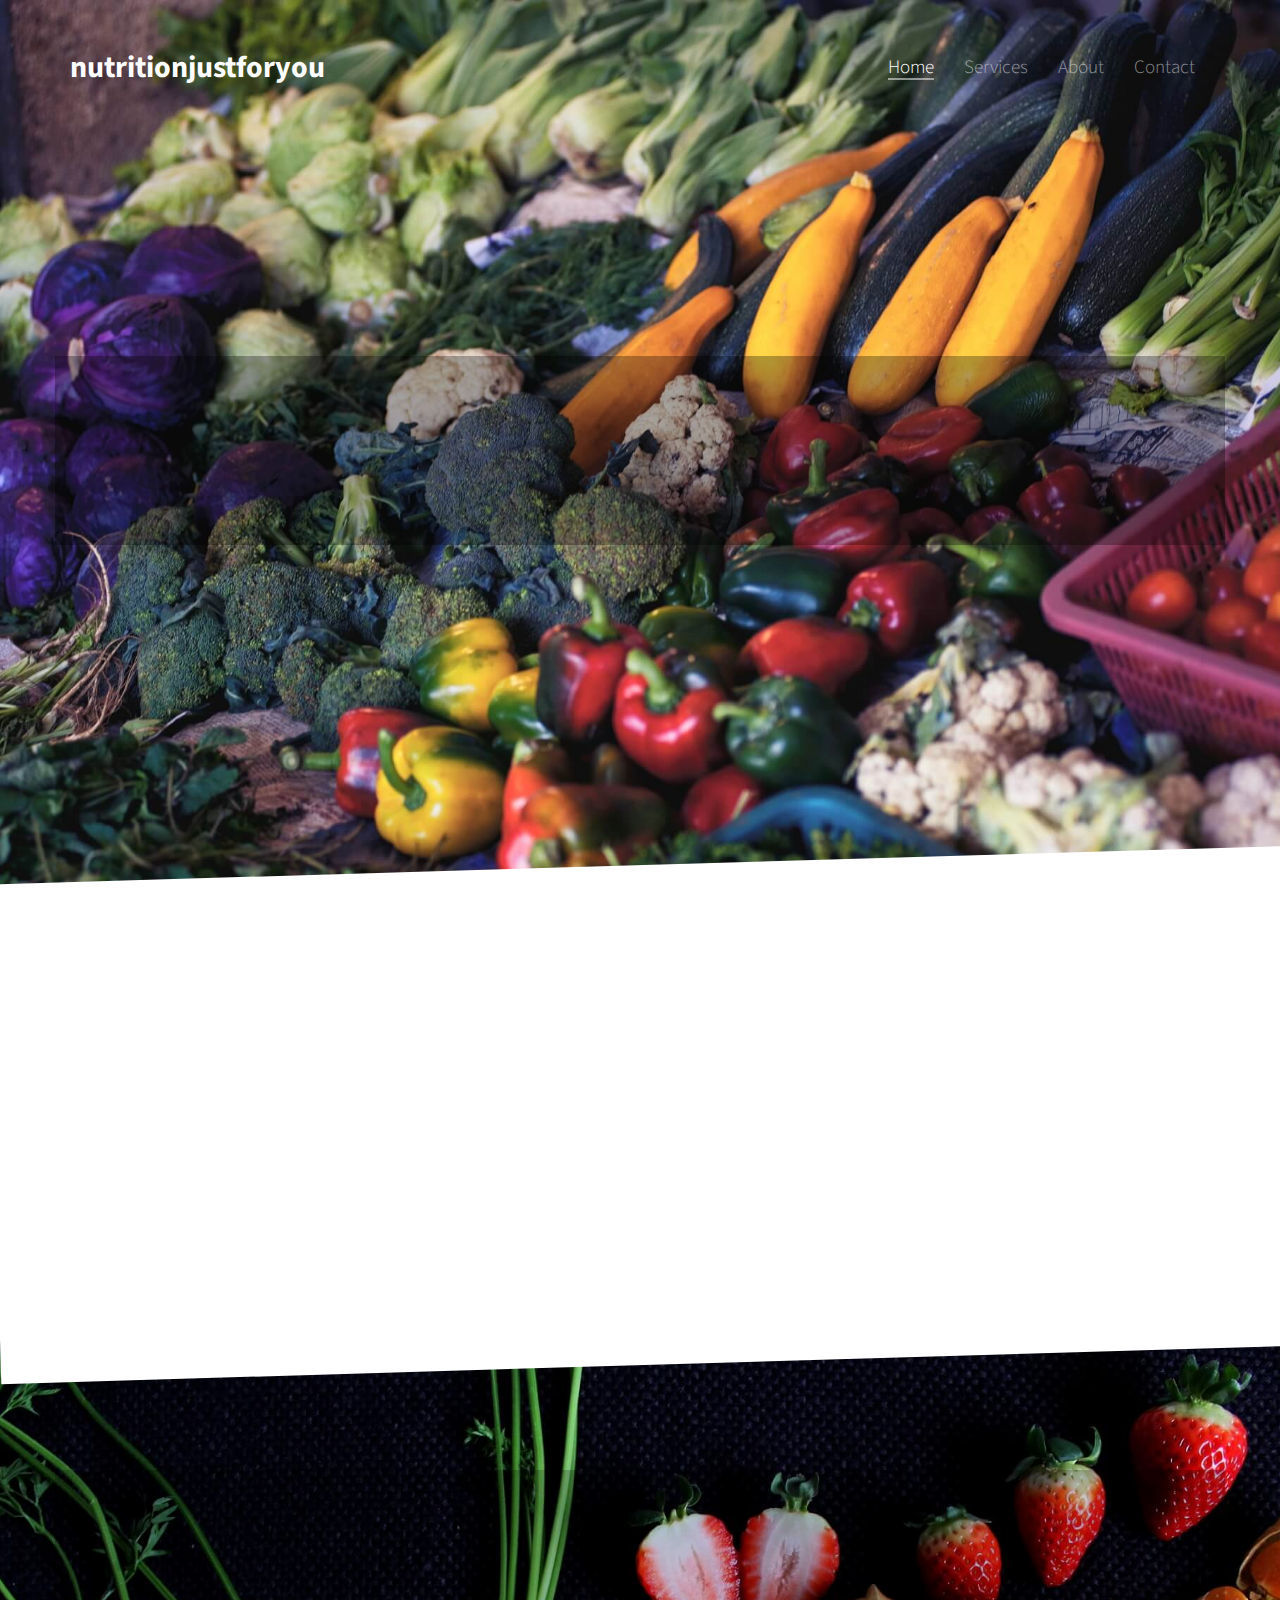
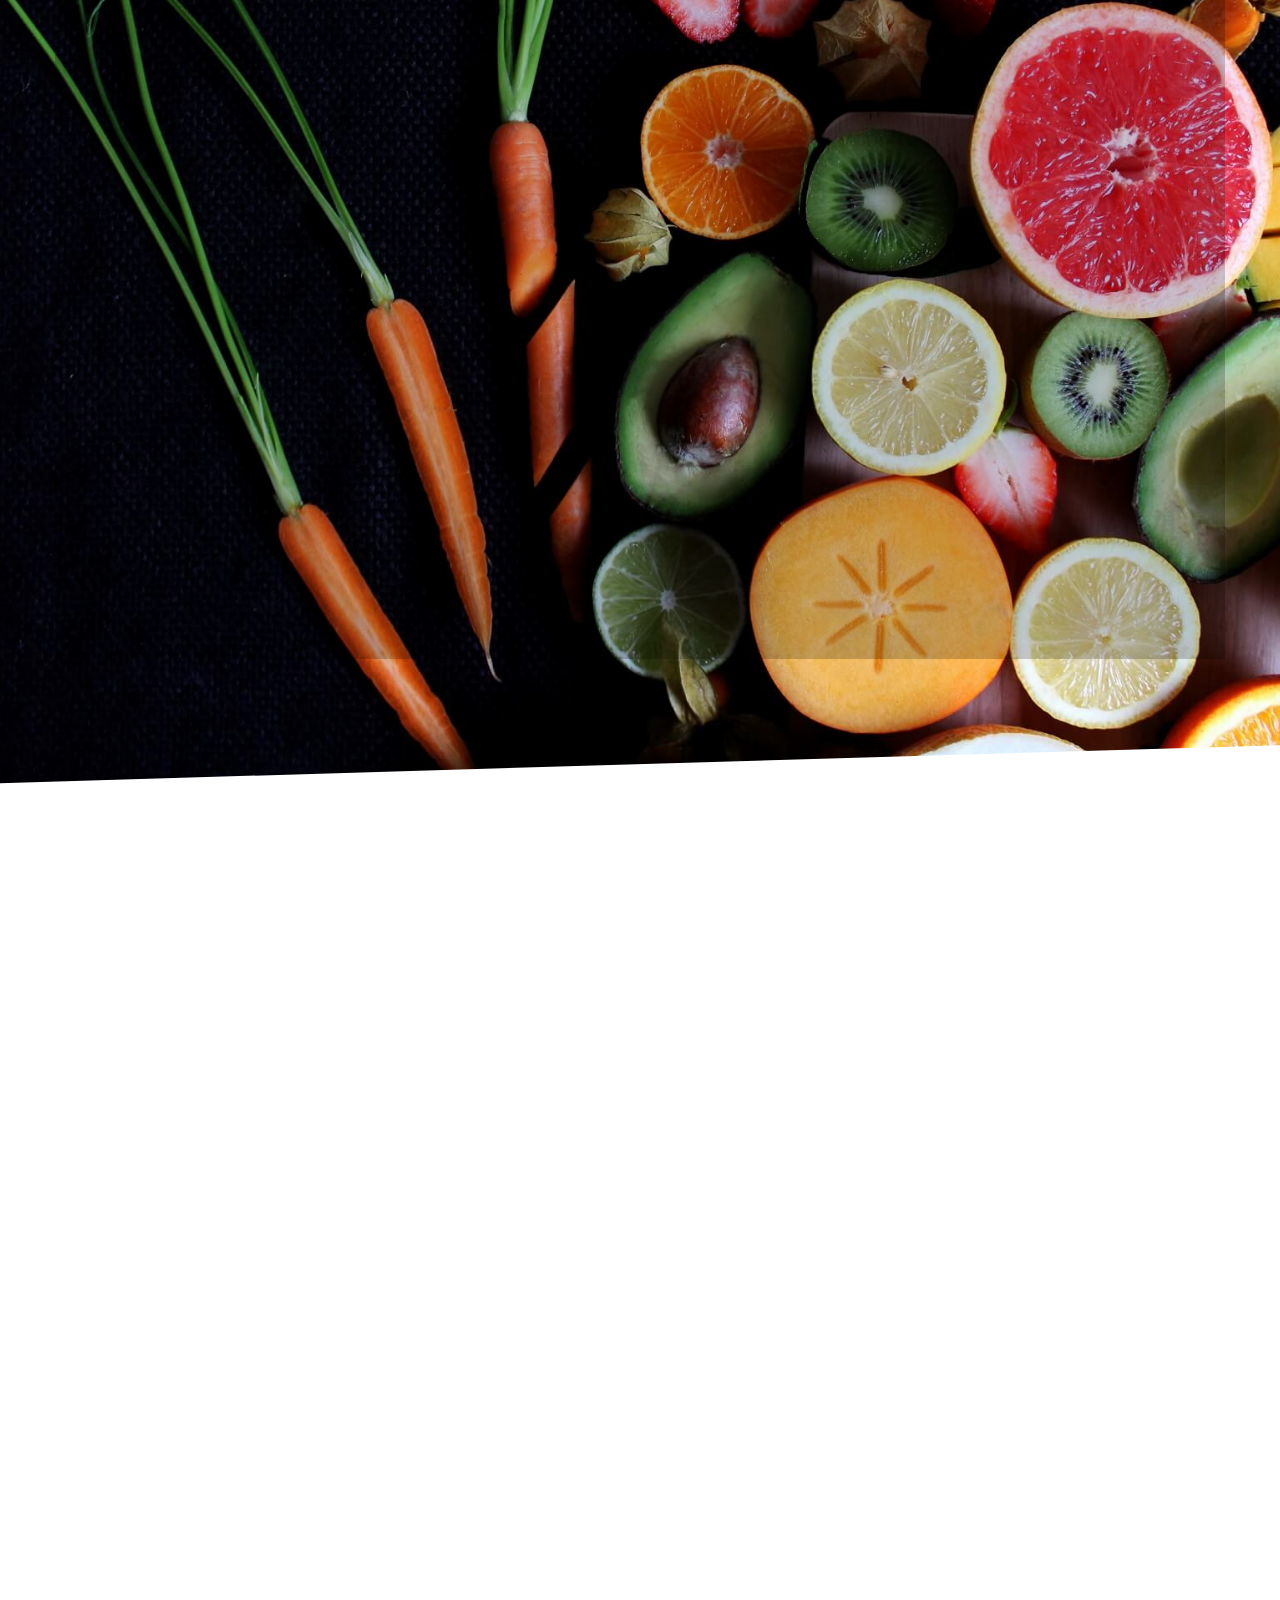
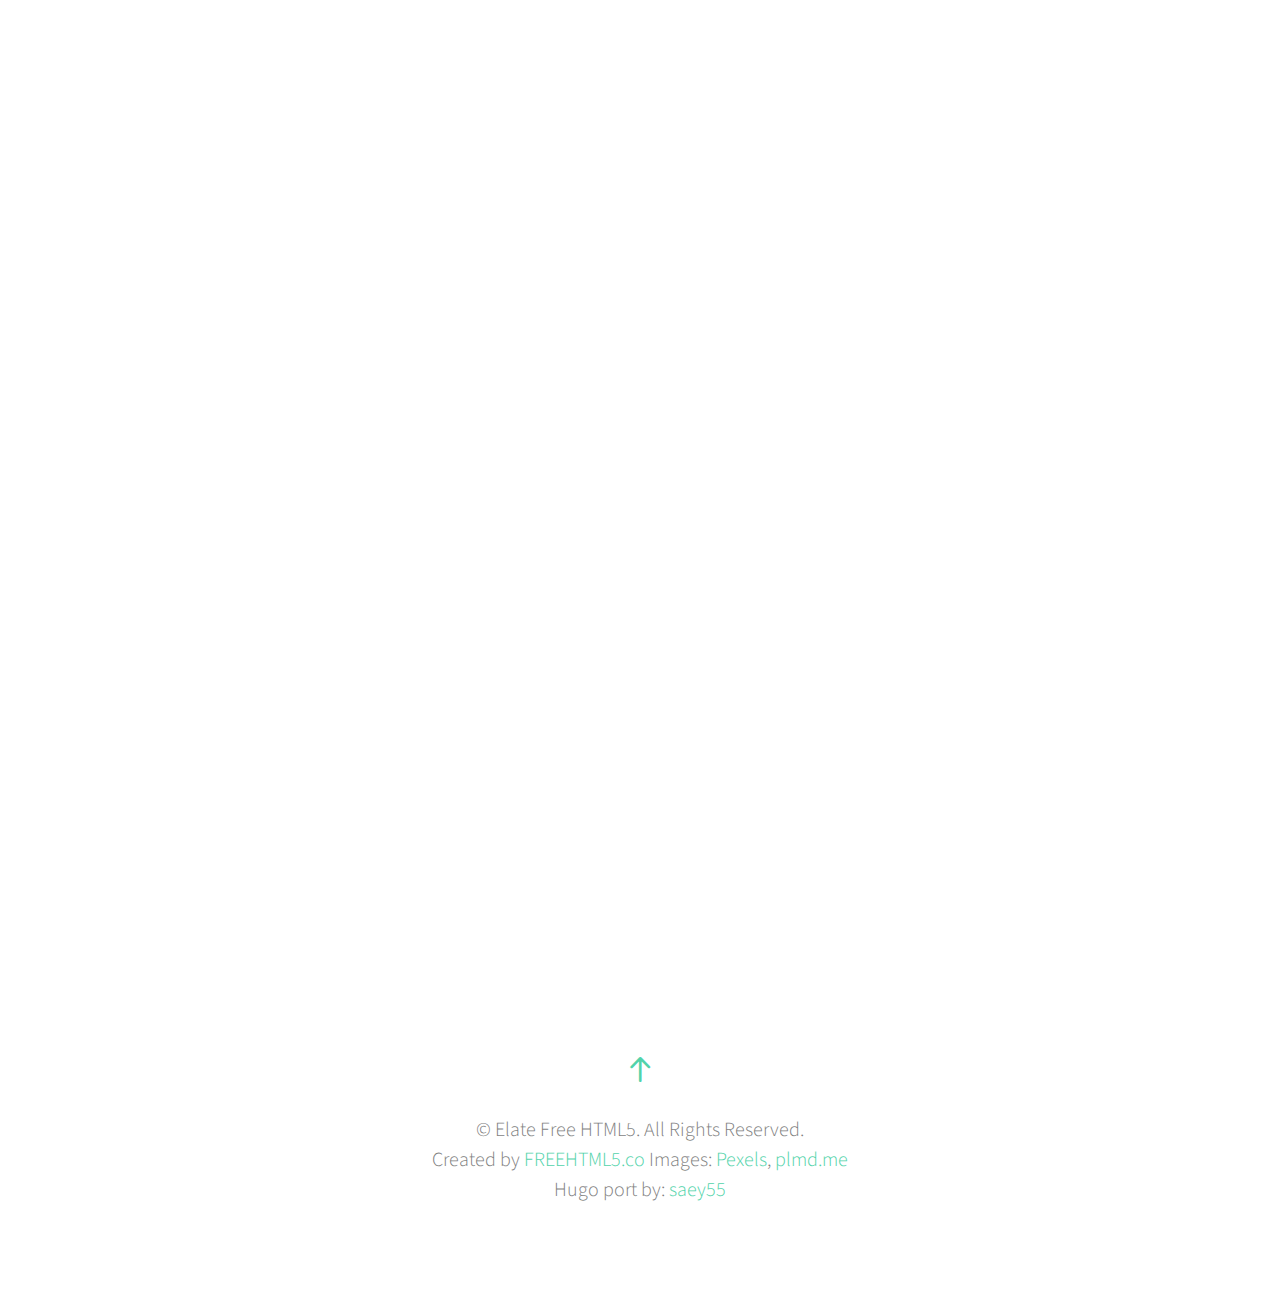
==== commit 3483270a: "Publishing to gh-pages (publish.sh)" ====
--- a/index.html
+++ b/index.html
@@ -22,16 +22,16 @@
     <meta property="og:type" content="website" />
     <meta property="og:site_name" content="Nutrition Just For You">
     <meta property="og:title" content="Nutrition Just For You">
-    <meta property="og:url" content="localhost:1313/">
-    <meta property="og:image" content="localhost:1313images/">
+    <meta property="og:url" content="nutritionjust4u.com/">
+    <meta property="og:image" content="nutritionjust4u.comimages/">
     <meta name="twitter:title" content="Nutrition Just For You" />
-    <meta name="twitter:url" content="localhost:1313/" />
-    <meta name="twitter:image" content="localhost:1313images/" />
+    <meta name="twitter:url" content="nutritionjust4u.com/" />
+    <meta name="twitter:image" content="nutritionjust4u.comimages/" />
     <meta name="twitter:card" content="" />
     
     
     
-    <link rel="canonical" href="#ZgotmplZ"/>
+    <link rel="canonical" href="nutritionjust4u.com/"/>
 
     
     <link rel="shortcut icon" href="favicon.ico">
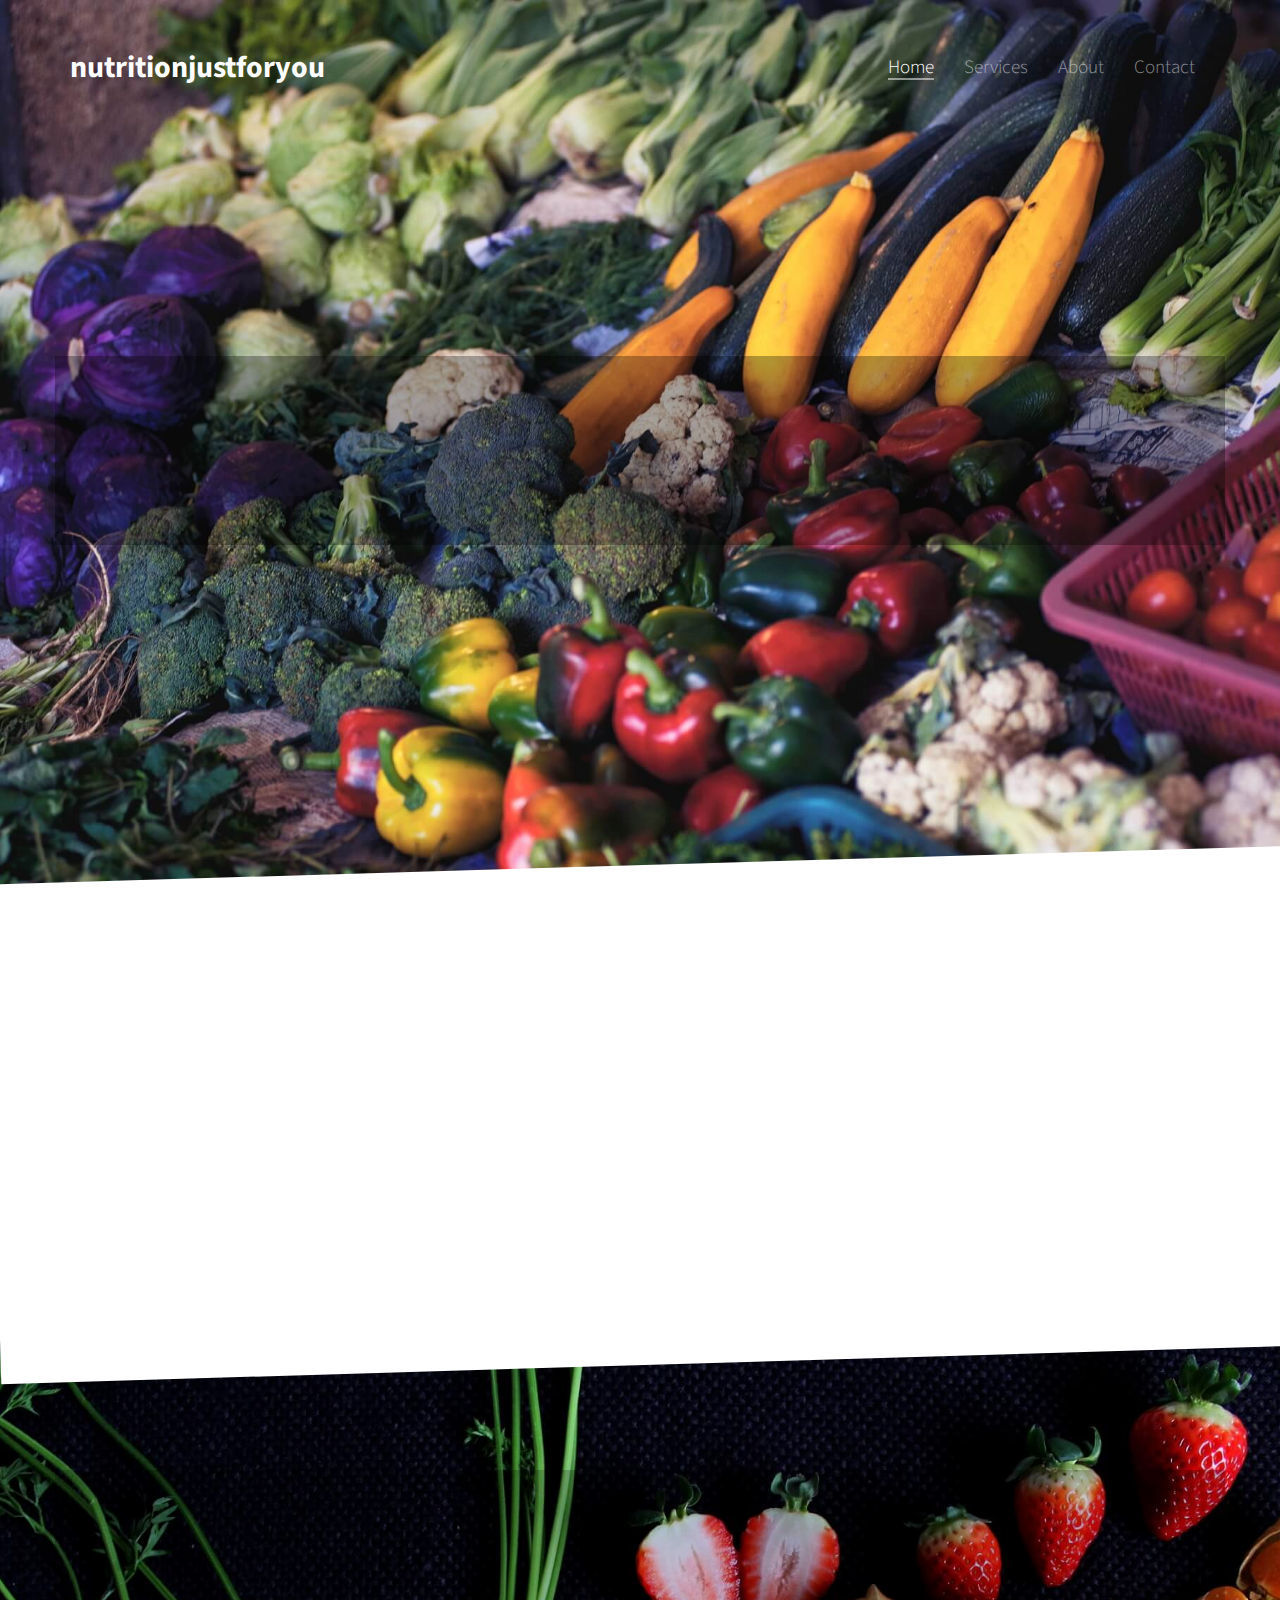
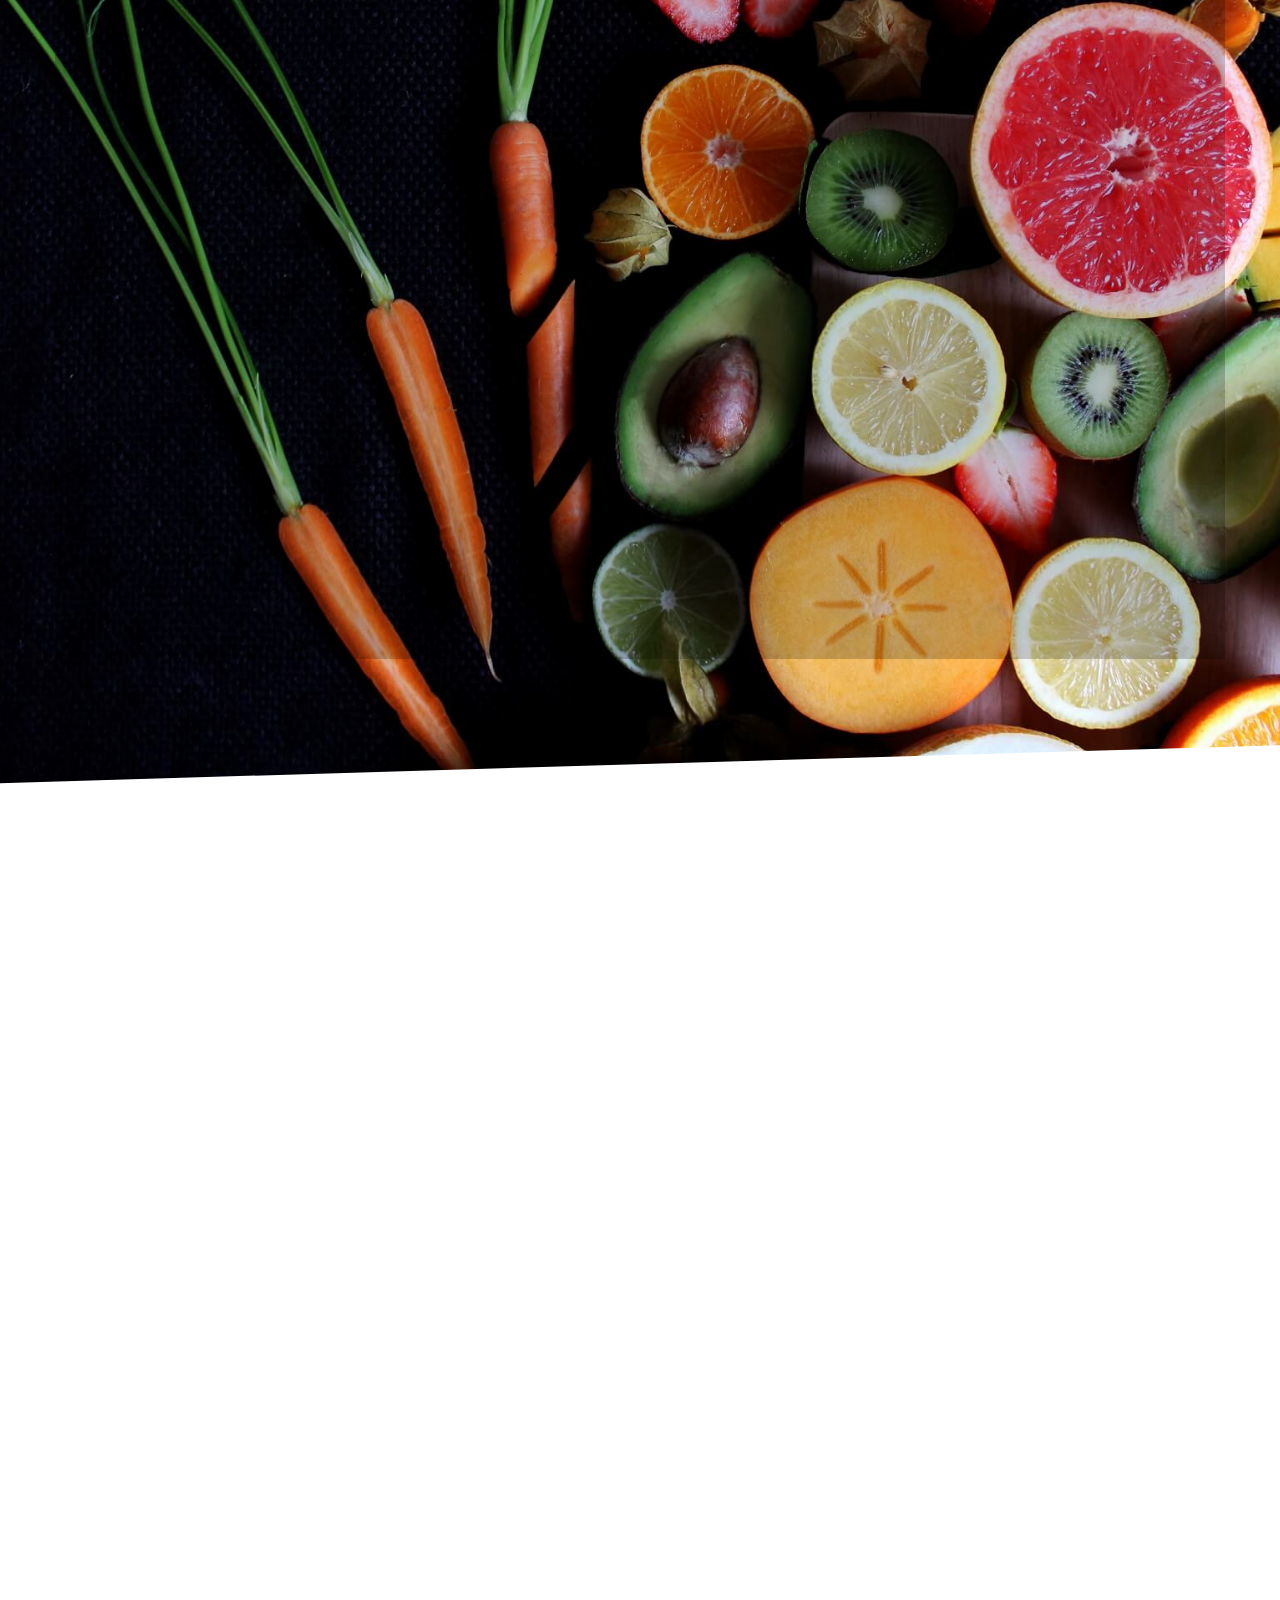
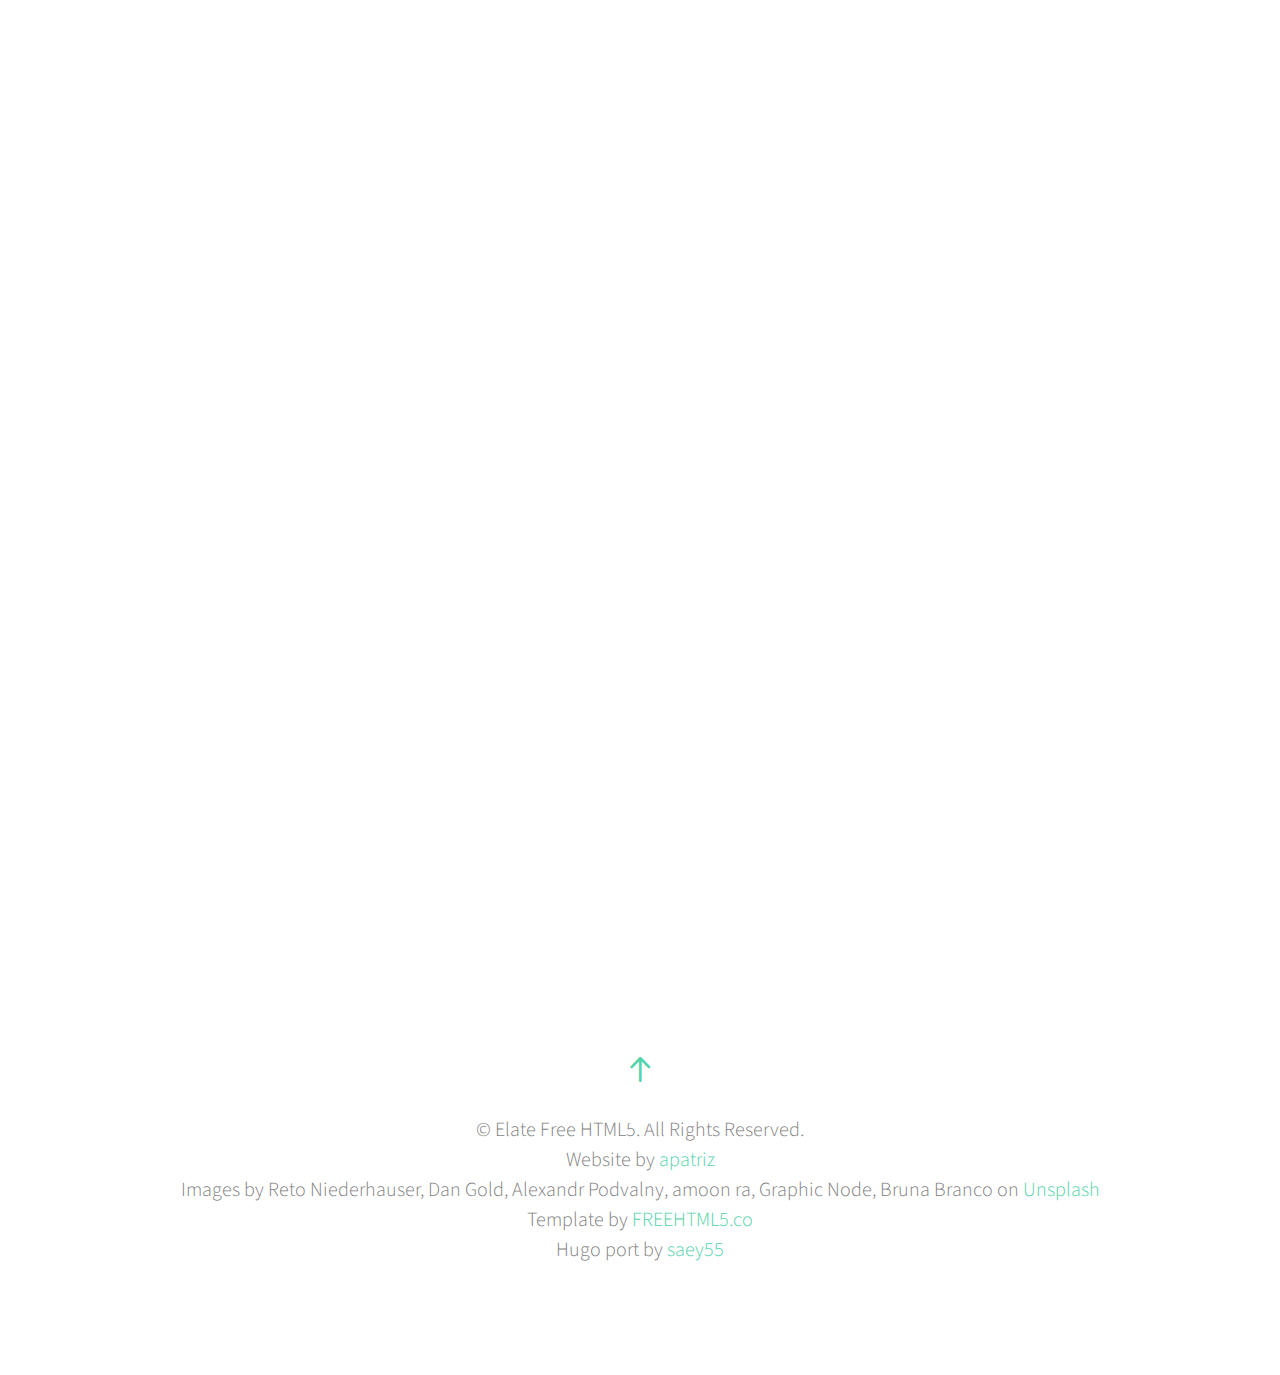
==== commit 74c12d49: "Publishing to gh-pages (publish.sh)" ====
--- a/index.html
+++ b/index.html
@@ -308,7 +308,7 @@
 		<div class="container">
 			<div class="">
 				<div class="col-md-12 text-center">
-					<p>&copy; Elate Free HTML5. All Rights Reserved. <br>Created by <a href="http://freehtml5.co/" target="_blank">FREEHTML5.co</a> Images: <a href="http://pexels.com/" target="_blank">Pexels</a>, <a href="http://plmd.me/" target="_blank">plmd.me</a> <br>Hugo port by: <a href="https://github.com/saey55" target="_blank">saey55</a></p>
+					<p>&copy; Elate Free HTML5. All Rights Reserved. <br>Website by <a href="https://github.com/apatriz" target="_blank">apatriz</a><br> Images by Reto Niederhauser, Dan Gold, Alexandr Podvalny, amoon ra, Graphic Node, Bruna Branco on <a href="https://unsplash.com/" target="_blank">Unsplash</a><br>Template by <a href="http://freehtml5.co/" target="_blank">FREEHTML5.co</a><br>Hugo port by <a href="https://github.com/saey55" target="_blank">saey55</a></p>
 				</div>
 			</div>
 			<div class="row">
@@ -339,8 +339,7 @@
 	<script src="js/jquery.magnific-popup.min.js"></script>
 	<script src="js/magnific-popup-options.js"></script>
 	
-	<script src="js/leaflet.js"></script>
-	<script src="js/leaflet-map.js"></script>
+	
 	
 	<script src="js/main.js"></script>
 
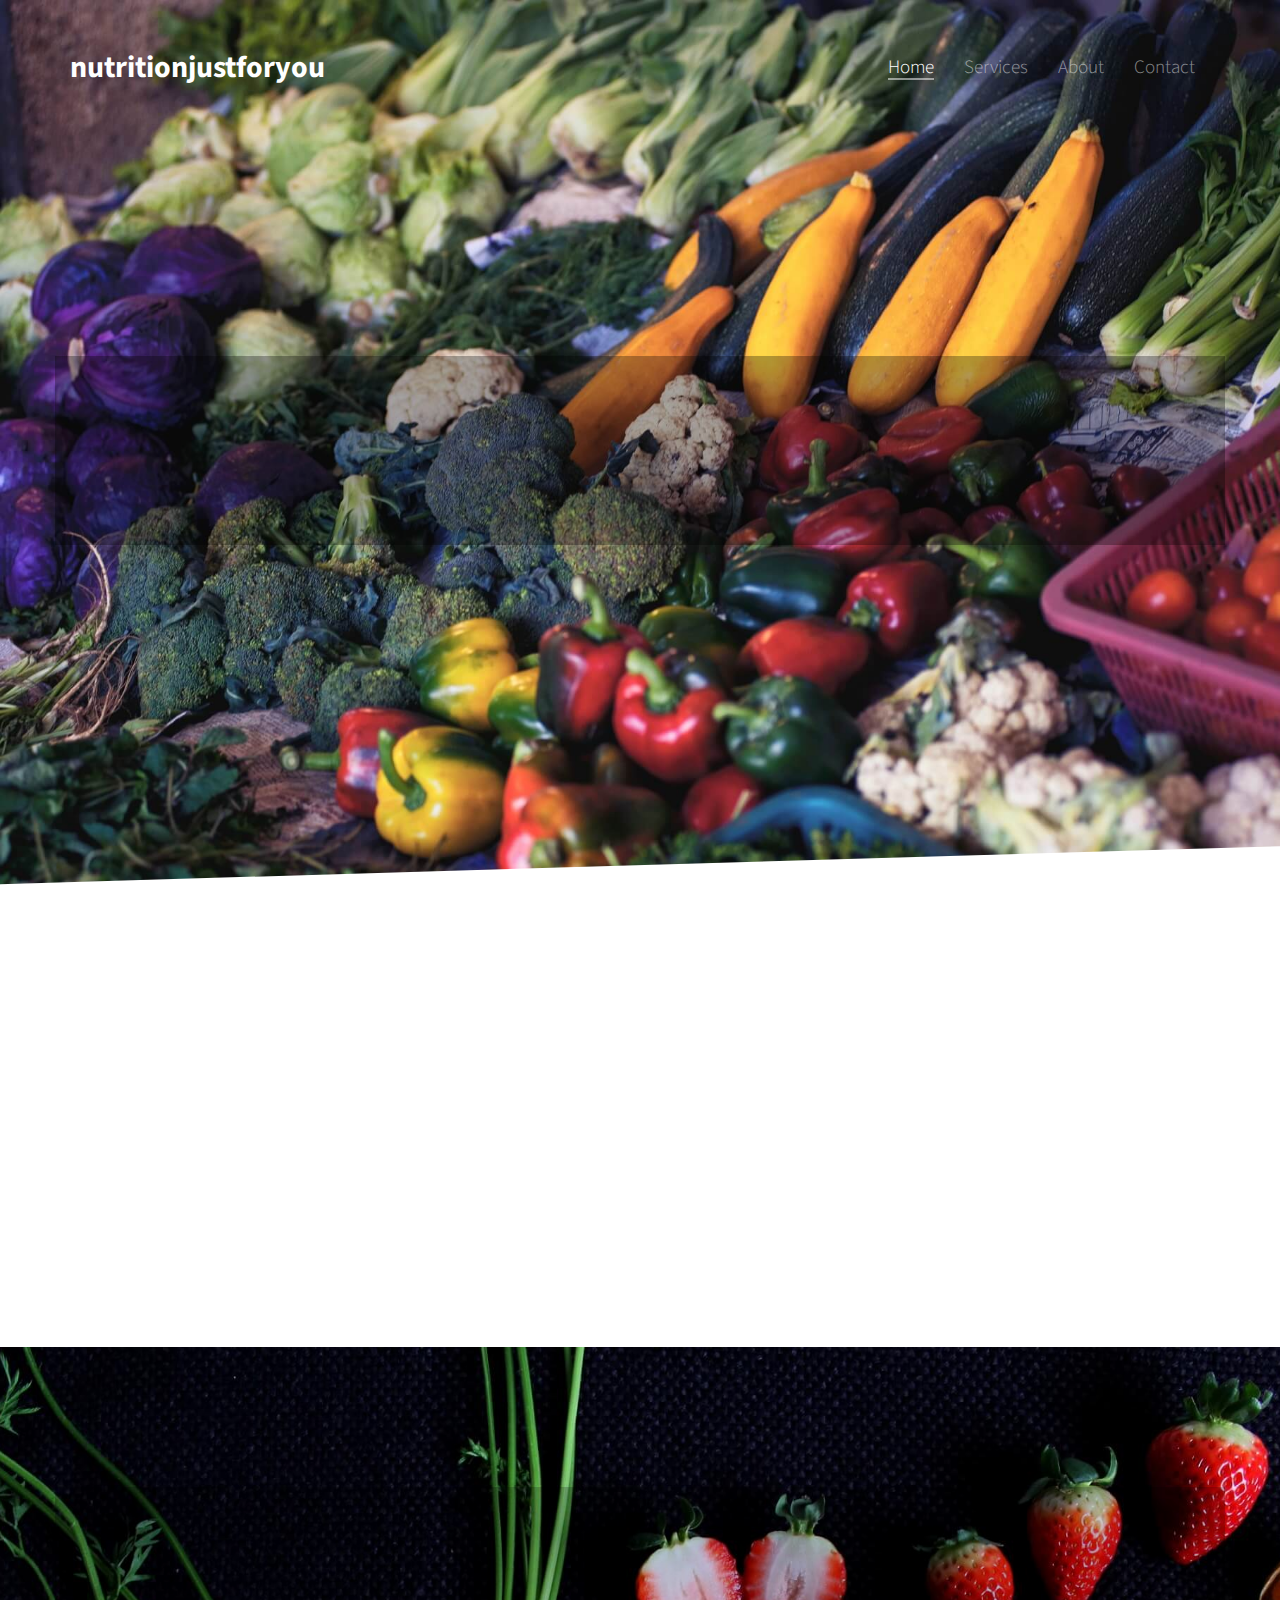
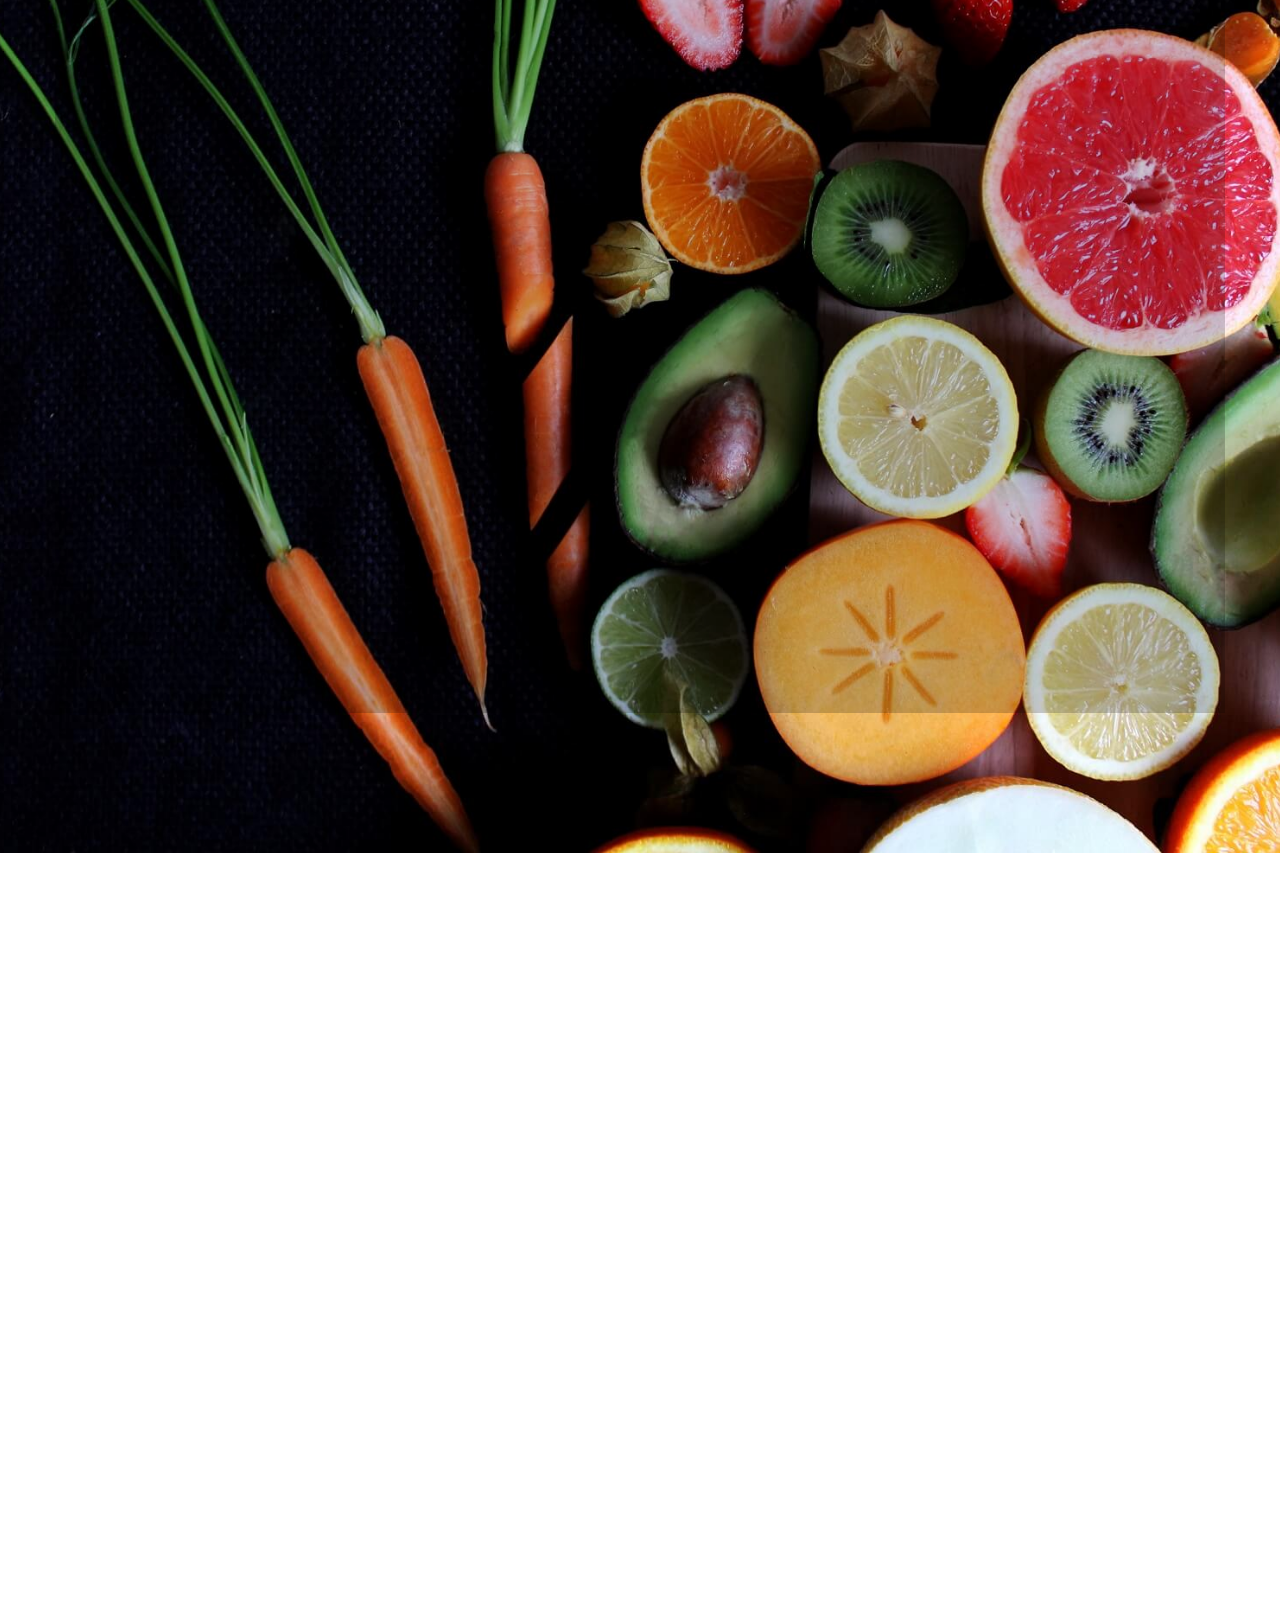
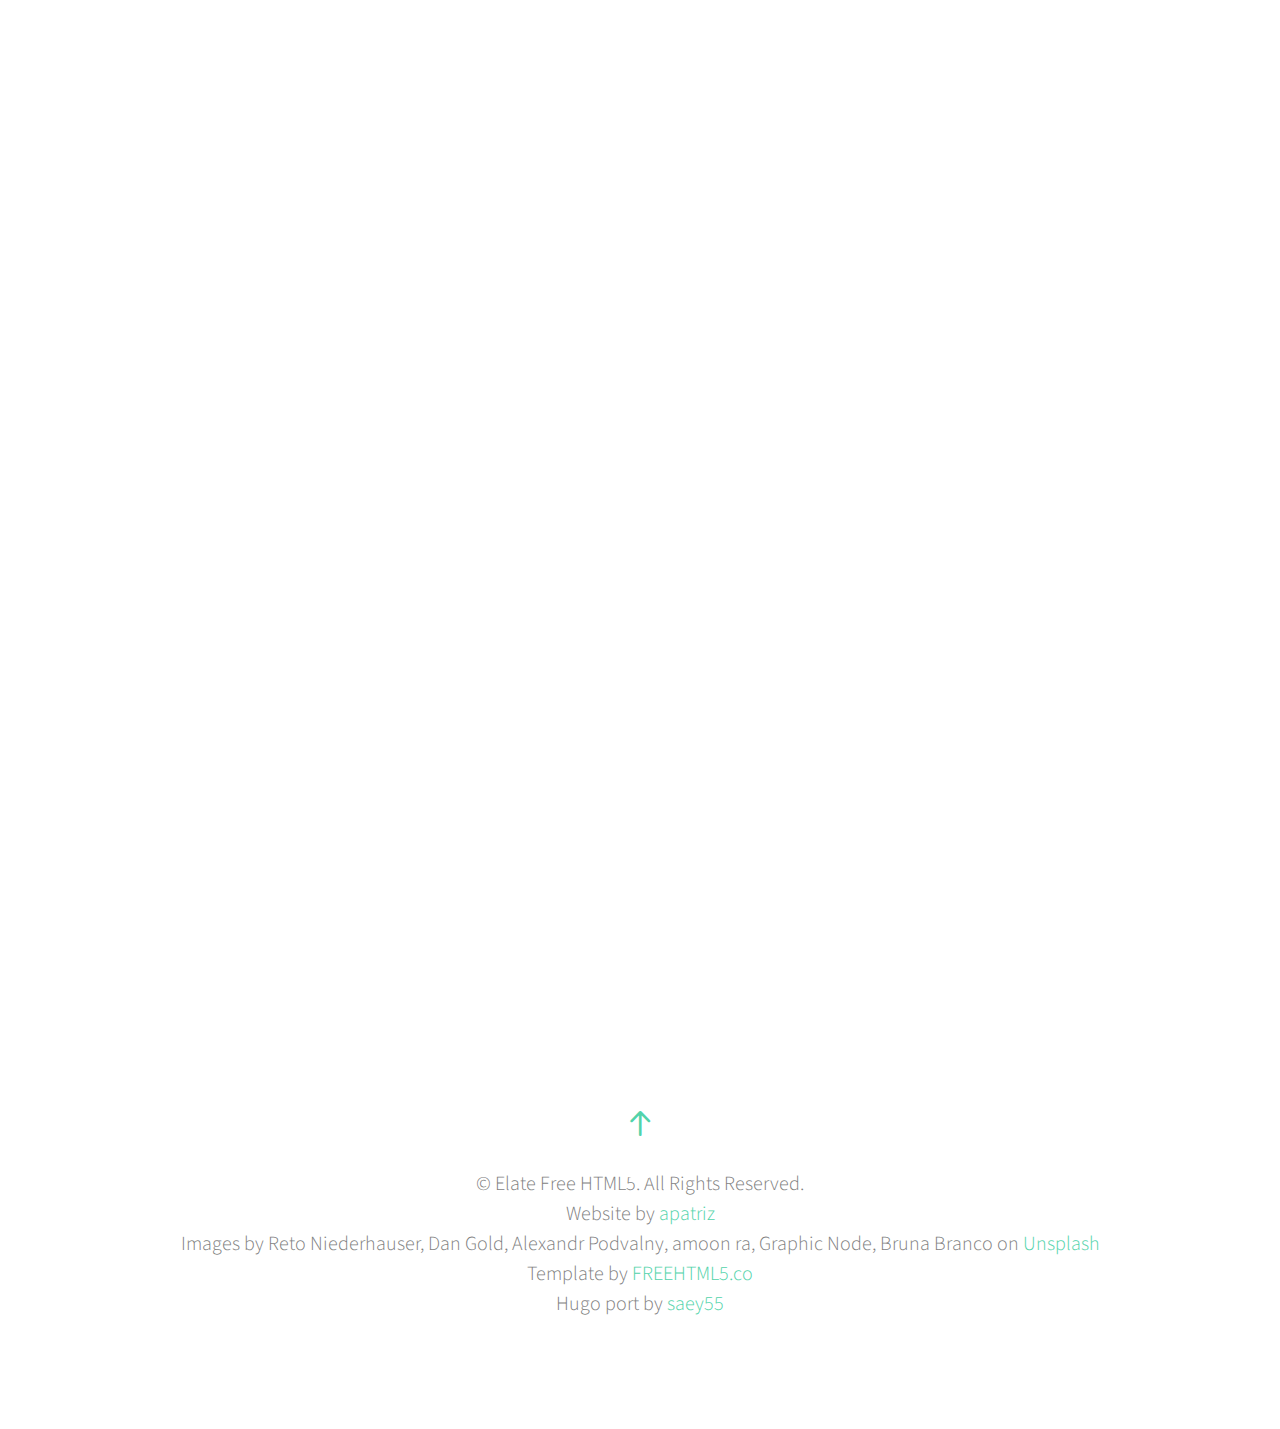
==== commit 8f5690ac: "Publishing to gh-pages (publish.sh)" ====
--- a/index.html
+++ b/index.html
@@ -130,7 +130,6 @@
 				
 				<div class="fh5co-block to-animate" style="background-image: url(images/image6.jpg);">
 					<div class="overlay-darker"></div>
-					<div class="overlay"></div>
 					<div class="fh5co-text">
 						<i class="fh5co-intro-icon icon-heart"></i>
 						<h2>Eat</h2>
@@ -141,7 +140,6 @@
 				
 				<div class="fh5co-block to-animate" style="background-image: url(images/image8.jpg);">
 					<div class="overlay-darker"></div>
-					<div class="overlay"></div>
 					<div class="fh5co-text">
 						<i class="fh5co-intro-icon icon-energy"></i>
 						<h2>Live</h2>
@@ -152,7 +150,6 @@
 				
 				<div class="fh5co-block to-animate" style="background-image: url(images/image3.jpg);">
 					<div class="overlay-darker"></div>
-					<div class="overlay"></div>
 					<div class="fh5co-text">
 						<i class="fh5co-intro-icon icon-bulb"></i>
 						<h2>Stay Sharp</h2>
@@ -180,7 +177,7 @@
 					<h2 class=" left-border to-animate">Services</h2>
 					<div class="row">
 						<div class="col-md-8 subtext to-animate">
-							<h3>Simple, affordable, individualized plans in just two sessions. Just $25 per session. You will have the key to becoming a healthier, more vibrant version of yourself.</h3>
+							<h3>Simple, individualized plans to follow. No &lsquo;fad&rsquo; products to purchase. I will work with your routine and your food preferences and give  you the insights you need to make the difference you are looking for. You will have the key to becoming a healthier, more vibrant version of yourself.</h3>
 						</div>
 					</div>
 				</div>
--- a/css/custom.css
+++ b/css/custom.css
@@ -1,3 +1,6 @@
+body{
+  color: #6d6a6a;
+}
 #fh5co-home .gradient,
 #fh5co-services .gradient {
   position: absolute;
@@ -30,4 +33,26 @@
 }
 #fh5co-services .container{
   background-color: rgba(0,0,0,0.2);
+}
+#fh5co-intro .fh5co-block > .fh5co-text,
+#fh5co-intro .fh5co-block h2,
+#fh5co-intro .fh5co-block > .fh5co-text .fh5co-intro-icon{
+  color: #fff;
+  text-shadow: 2px 2px 4px #000000;
+}
+#fh5co-intro .fh5co-block{
+  font-size: 2.2rem;
+}
+#fh5co-intro .fh5co-block{
+  border: 1px solid white;
+}
+.section-heading h3 {
+  color: #6d6a6a;
+}
+#fh5co-services:before, 
+#fh5co-services:after{
+  display:none;
+}
+.fh5co-person .fh5co-position {
+  color: #a09d9d;
 }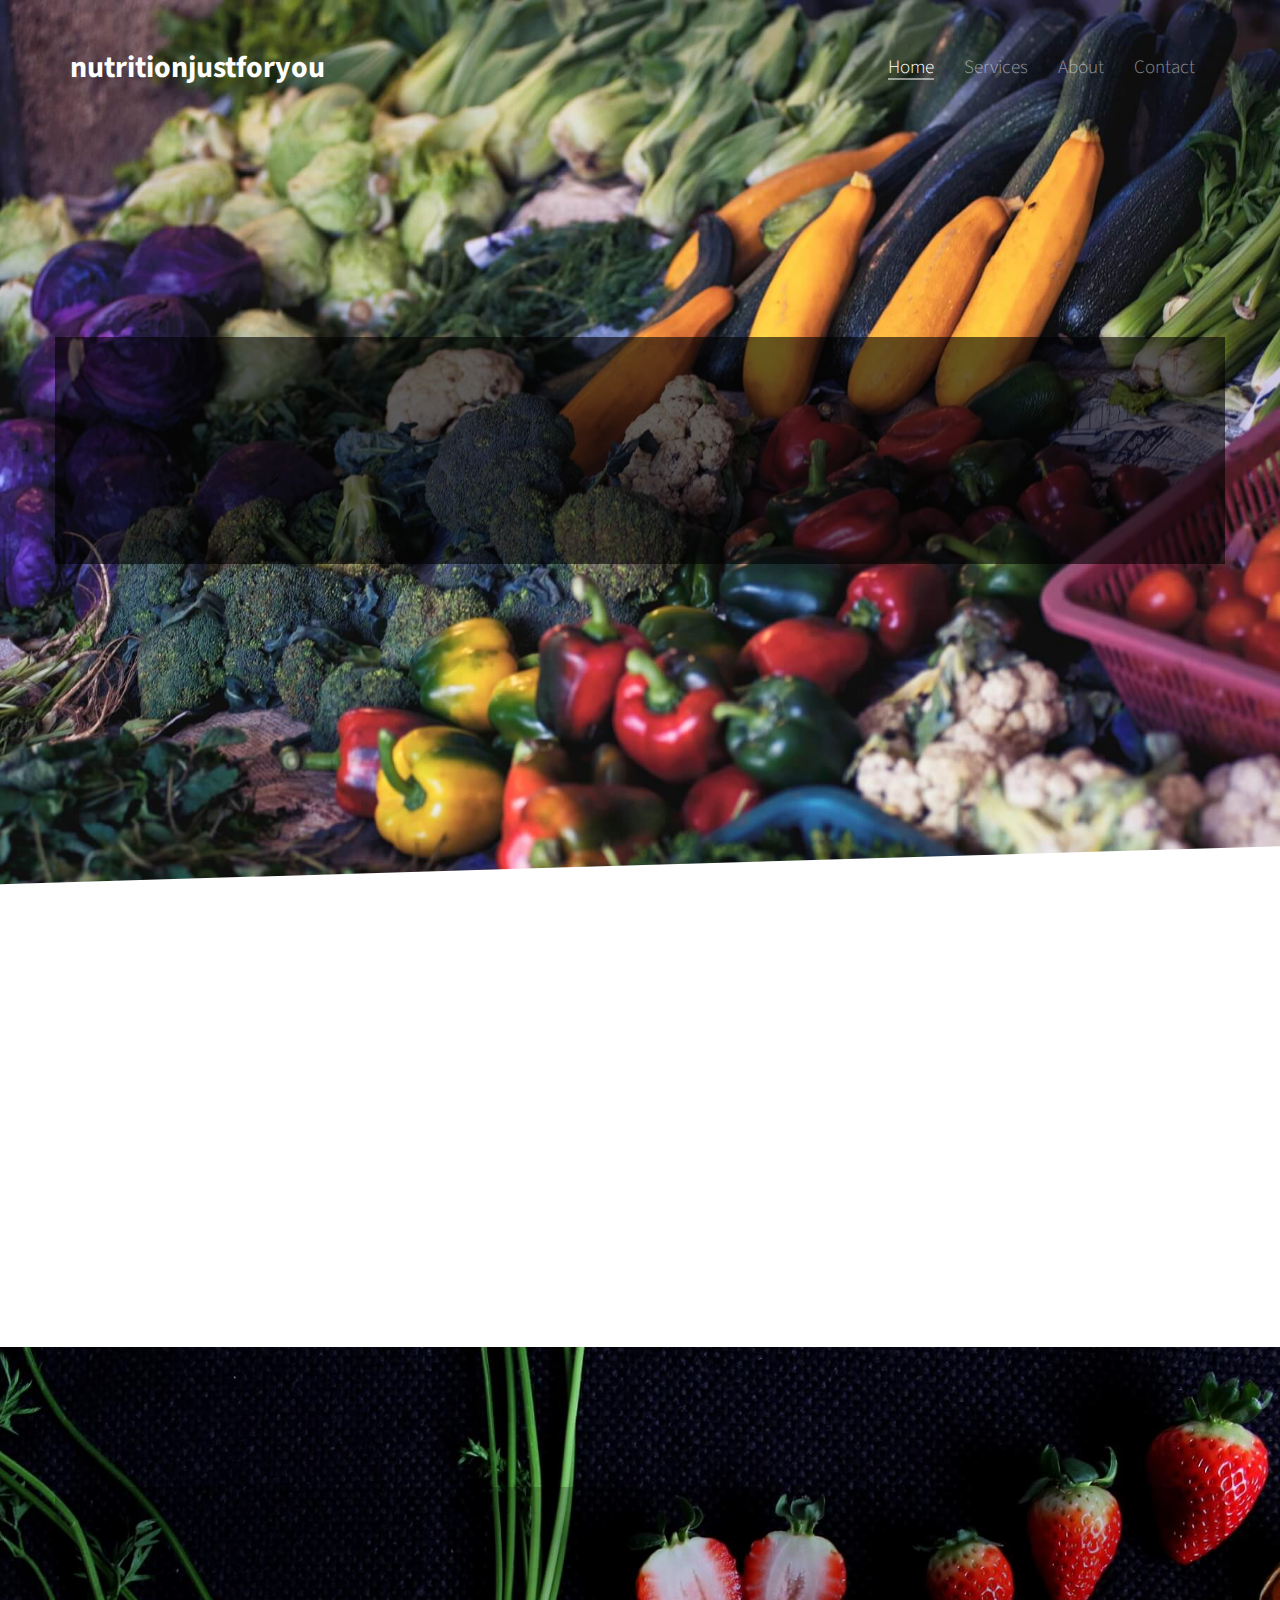
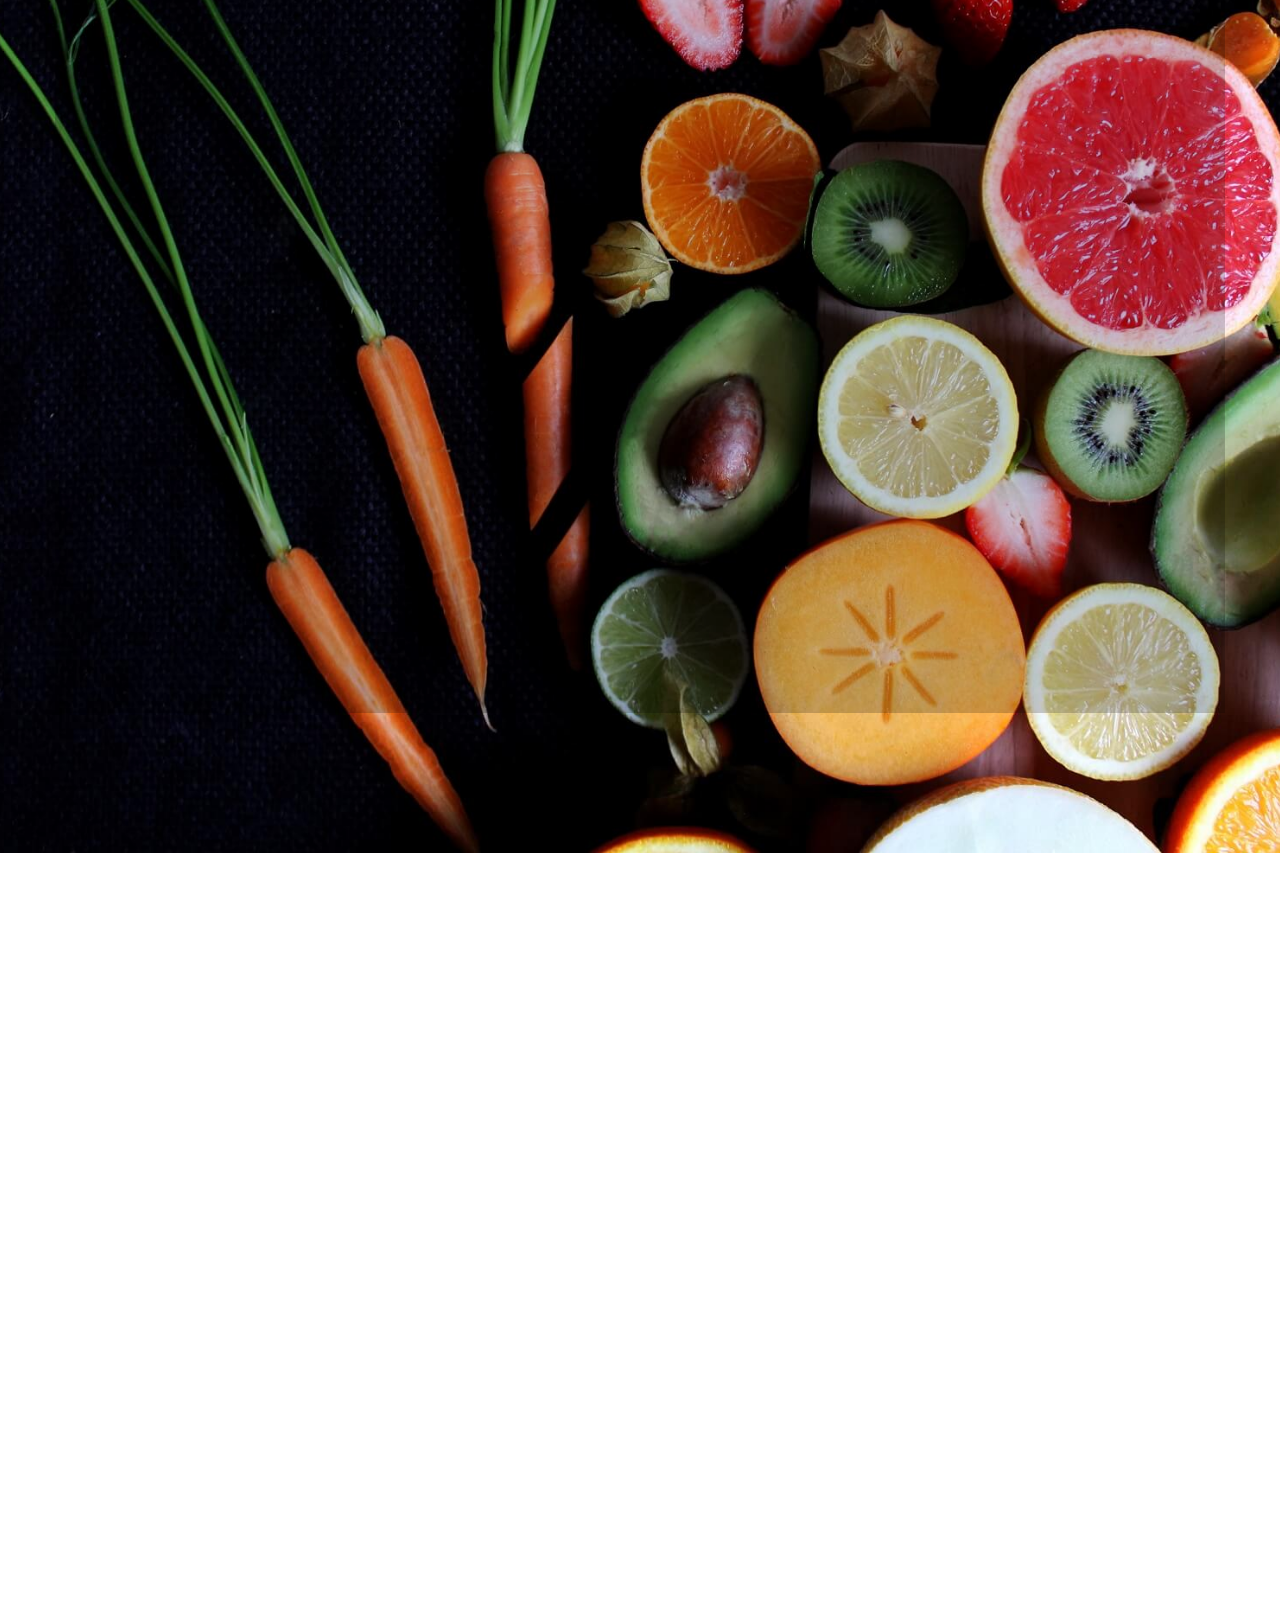
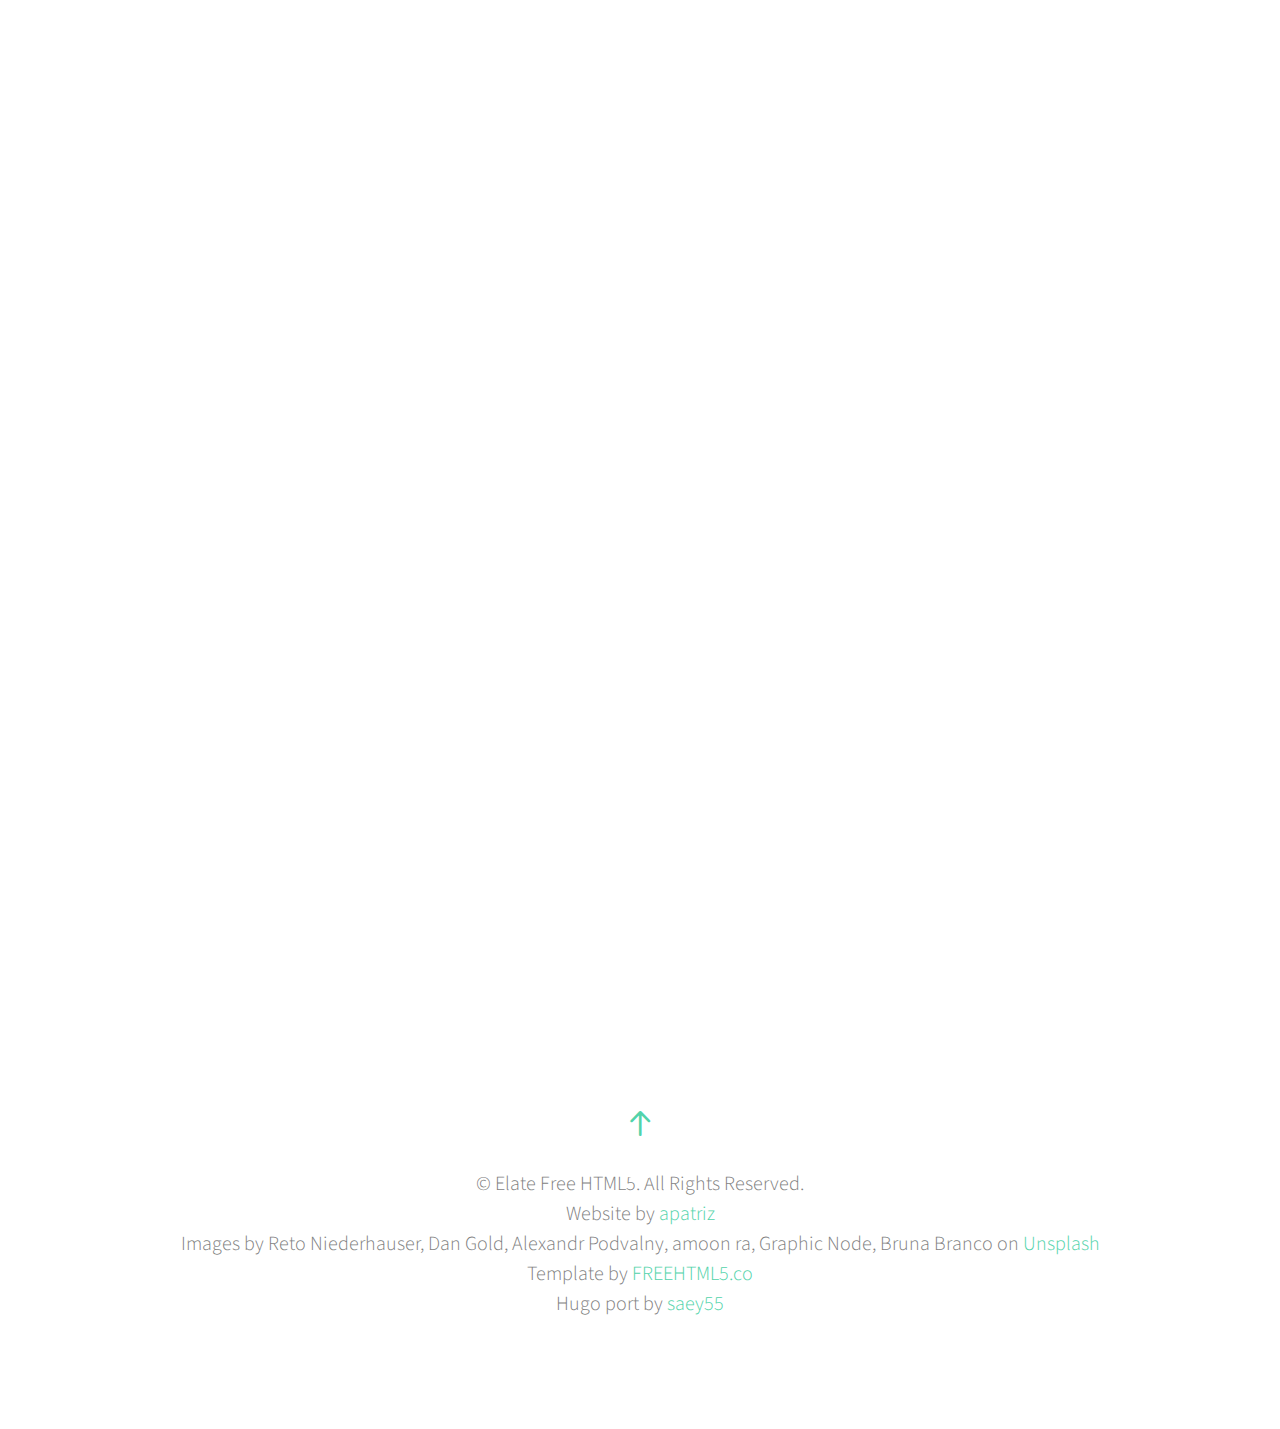
==== commit f24d1243: "Publishing to gh-pages (publish.sh)" ====
--- a/index.html
+++ b/index.html
@@ -114,8 +114,8 @@
             <div class="text-inner">
                 <div class="row">
                     <div class="col-md-8 col-md-offset-2">
-                        <h1 class="to-animate">Small Changes = Big Results</h1>
-                        <h2 class="to-animate">Move forward with confidence. Find your way along a personalized path towards helping your body work more efficiently.</h2>
+                        <h1 class="to-animate">100% Free Nutritional Consulting</h1>
+                        <h2 class="to-animate">I am passionate about building a healthier community during a tough time that we have all shared together. I want to inspire change for anyone looking to improve their health and will be providing my services at no cost during this time. <a href="#fh5co-contact">Contact me !</a></h2>
                     </div>
                 </div>
             </div>
@@ -174,7 +174,7 @@
 		<div class="container">
 			<div class="row">
 				<div class="col-md-12 section-heading text-left">
-					<h2 class=" left-border to-animate">Services</h2>
+					<h2 class=" left-border to-animate">Your Own Path</h2>
 					<div class="row">
 						<div class="col-md-8 subtext to-animate">
 							<h3>Simple, individualized plans to follow. No &lsquo;fad&rsquo; products to purchase. I will work with your routine and your food preferences and give  you the insights you need to make the difference you are looking for. You will have the key to becoming a healthier, more vibrant version of yourself.</h3>
--- a/css/custom.css
+++ b/css/custom.css
@@ -22,7 +22,7 @@
   background-image: -ms-repeating-linear-gradient(top left, #00020140 0%, #130011fa 100%);
 }
 #fh5co-home .row{
-  background-color: rgba(0,0,0,0.3);
+  background-color: rgba(0,0,0,0.6);
 }
 #fh5co-home .text-inner h2{
   color: rgba(255, 255, 255, 0.9);
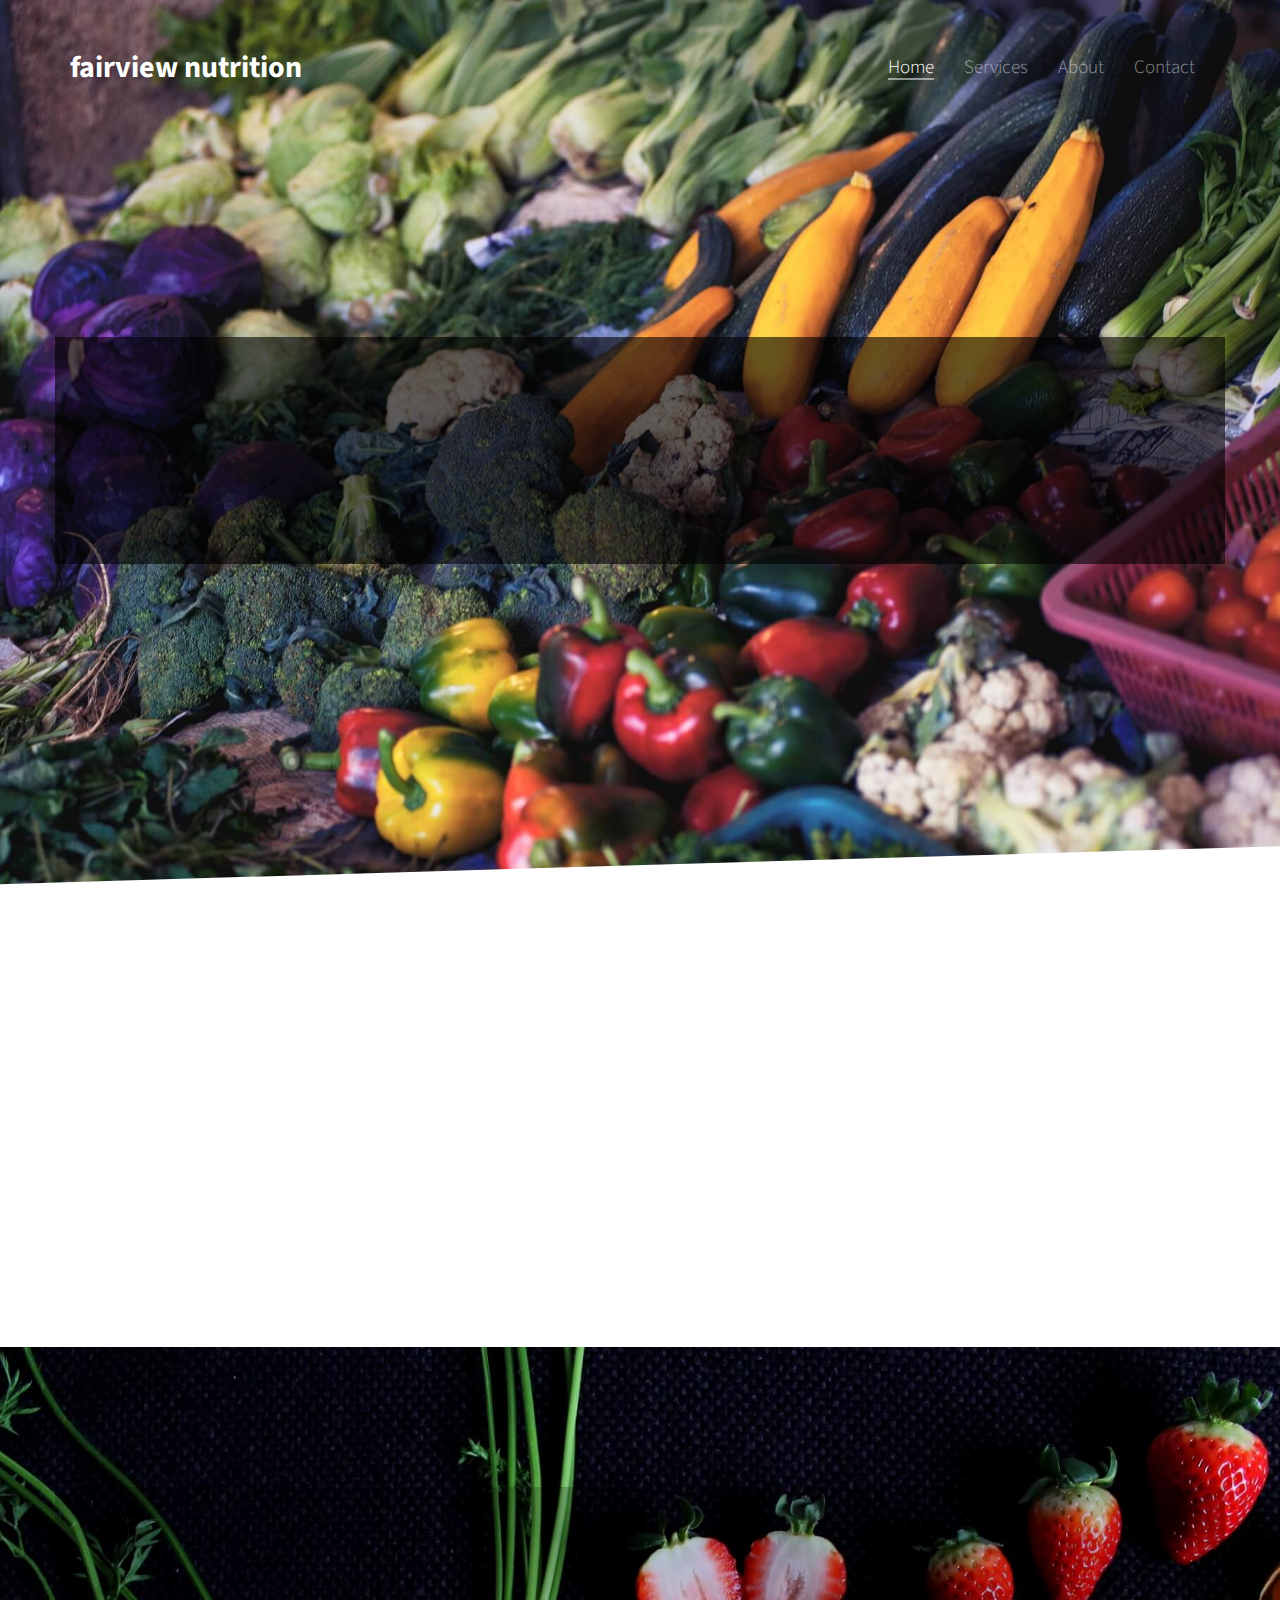
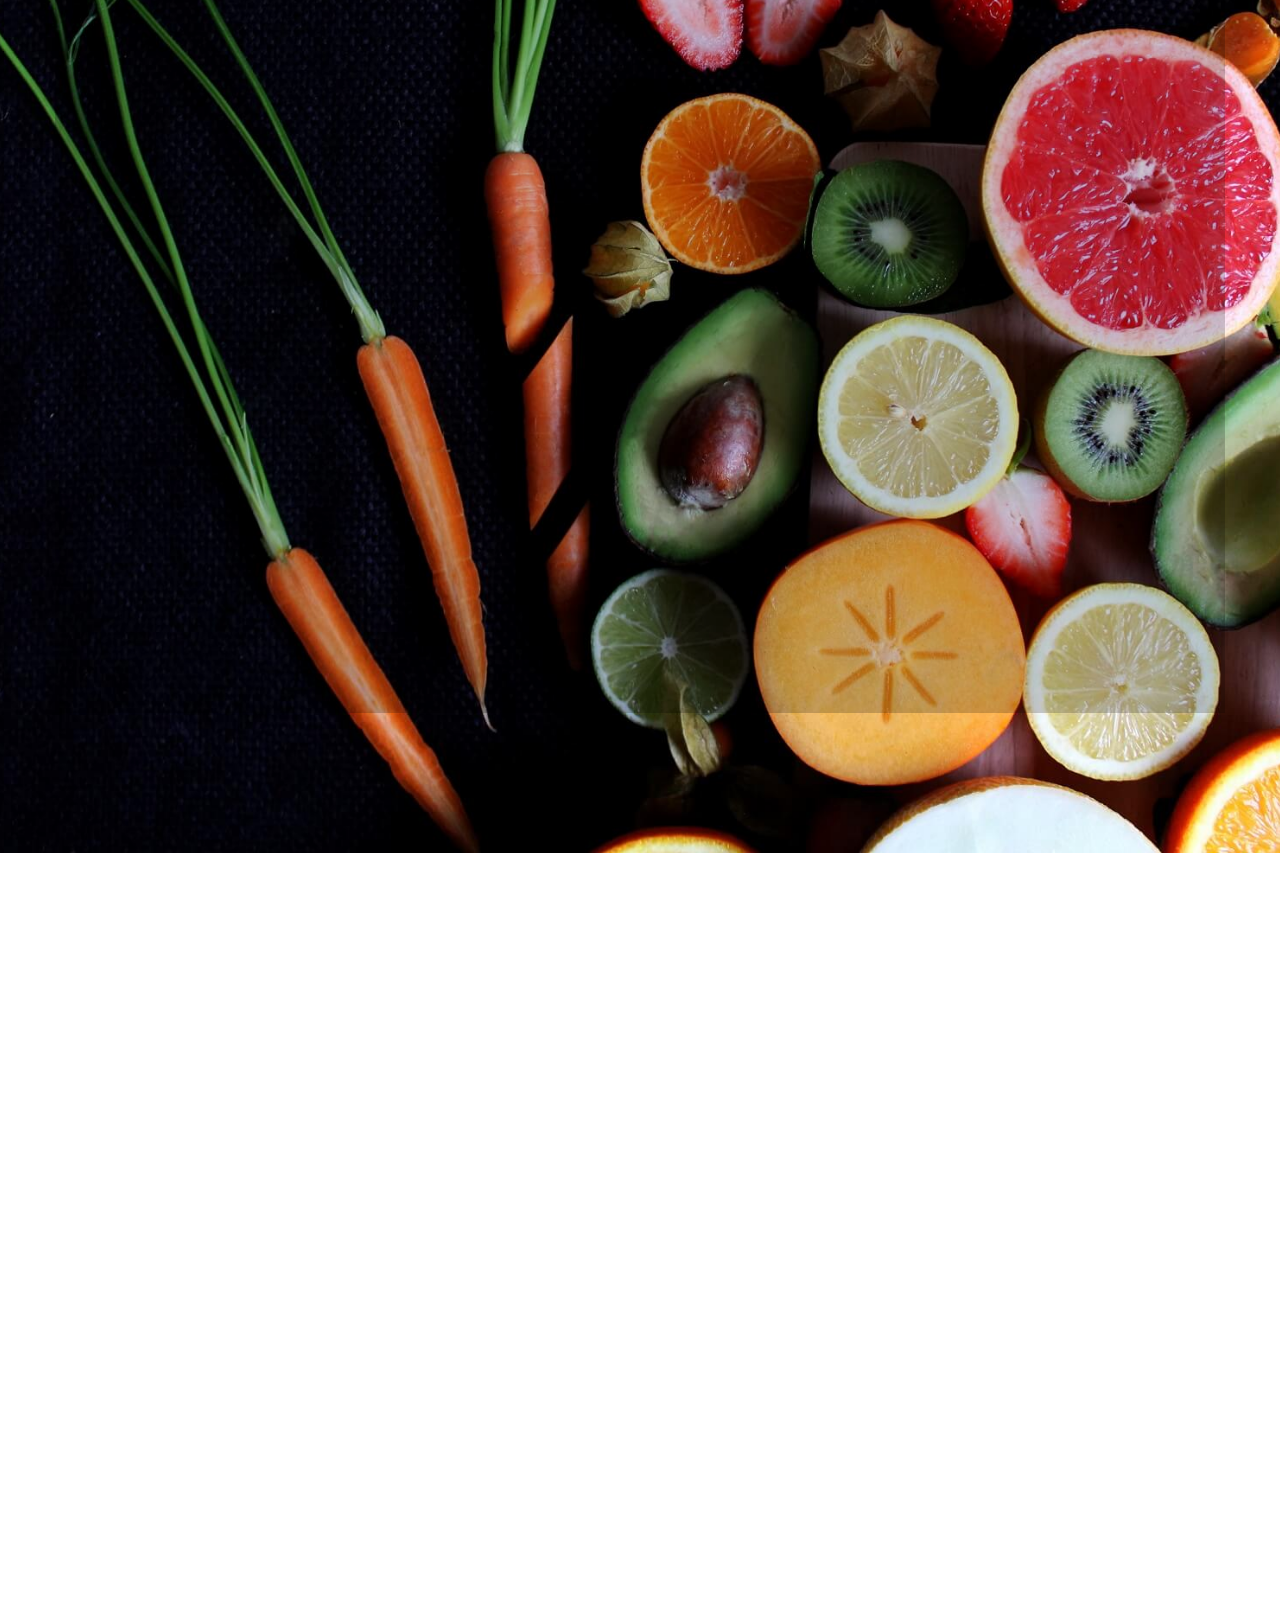
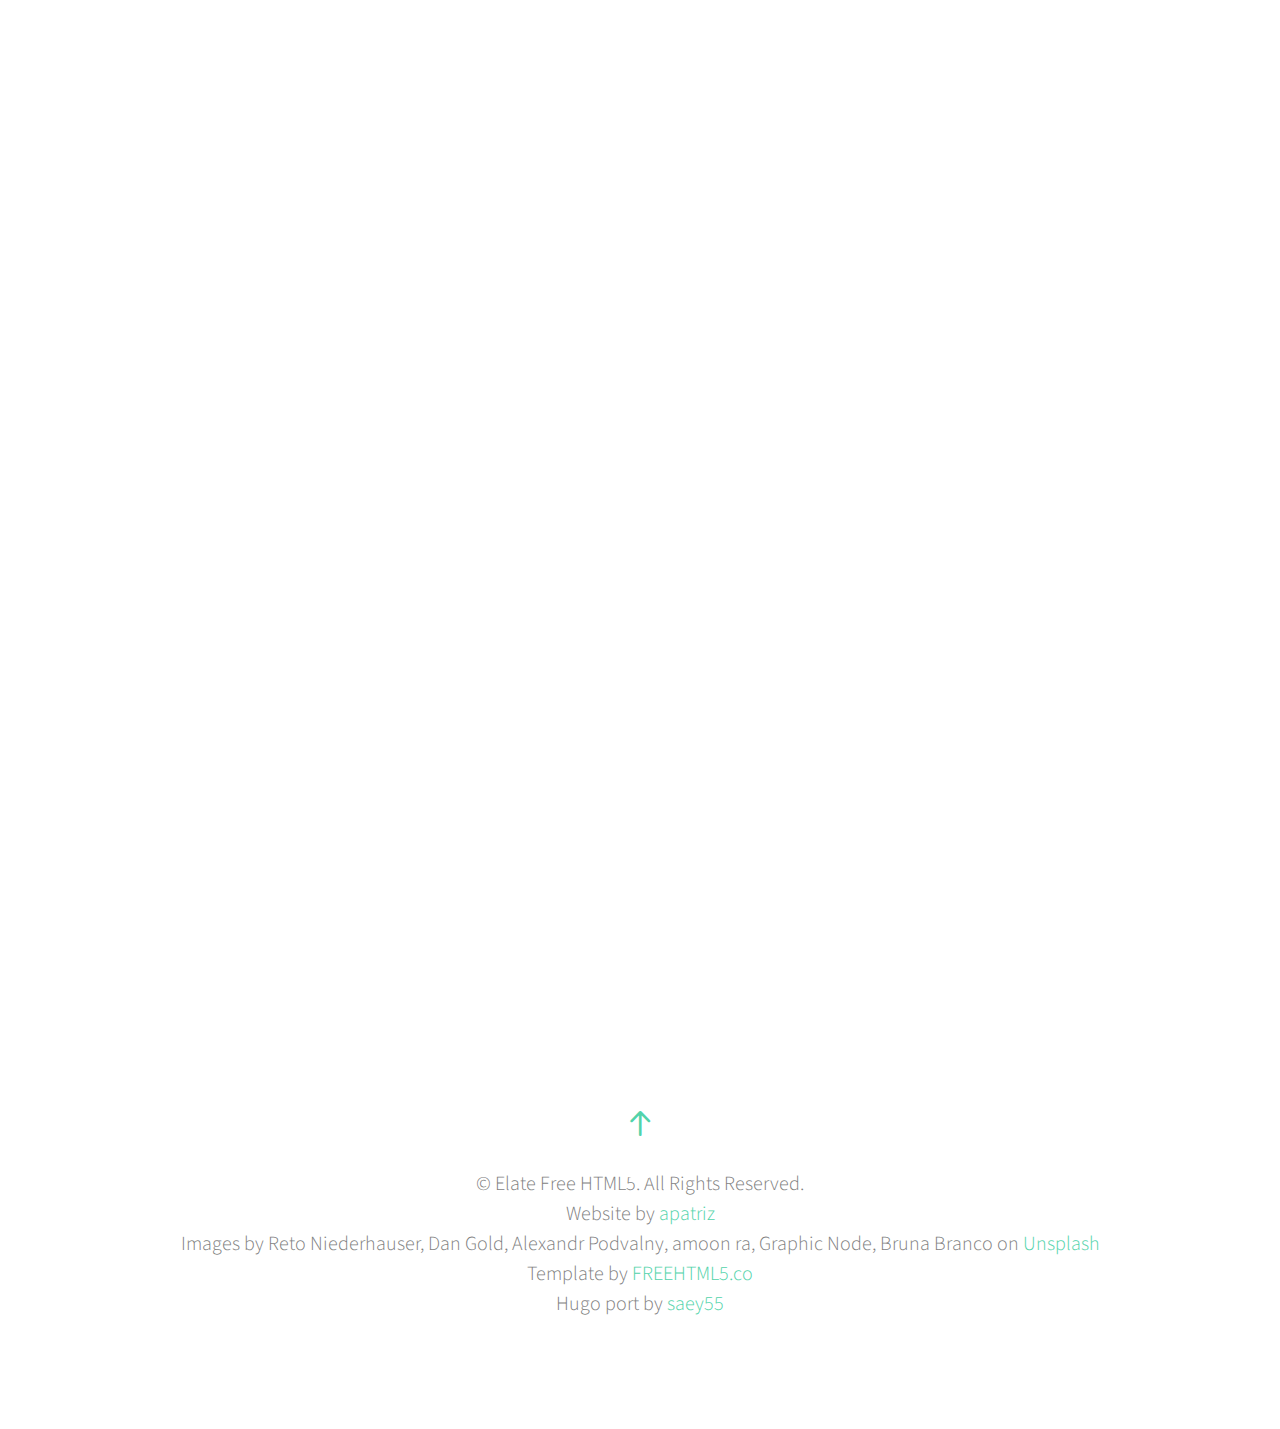
==== commit 8c8d4c43: "Publishing to gh-pages (publish.sh)" ====
--- a/index.html
+++ b/index.html
@@ -8,7 +8,7 @@
 	<meta name="generator" content="Hugo 0.59.1" />
             <meta charset="utf-8">
     <meta http-equiv="X-UA-Compatible" content="IE=edge">
-    <title> Nutrition Just For You</title>
+    <title> Fairview Nutrition</title>
     <meta name="viewport" content="width=device-width, initial-scale=1">
 
     <meta name="author" content="Michelle">
@@ -20,18 +20,18 @@
     
     
     <meta property="og:type" content="website" />
-    <meta property="og:site_name" content="Nutrition Just For You">
-    <meta property="og:title" content="Nutrition Just For You">
-    <meta property="og:url" content="nutritionjust4u.com/">
-    <meta property="og:image" content="nutritionjust4u.comimages/">
-    <meta name="twitter:title" content="Nutrition Just For You" />
-    <meta name="twitter:url" content="nutritionjust4u.com/" />
-    <meta name="twitter:image" content="nutritionjust4u.comimages/" />
+    <meta property="og:site_name" content="Fairview Nutrition">
+    <meta property="og:title" content="Fairview Nutrition">
+    <meta property="og:url" content="fairviewnutrition.com/">
+    <meta property="og:image" content="fairviewnutrition.comimages/">
+    <meta name="twitter:title" content="Fairview Nutrition" />
+    <meta name="twitter:url" content="fairviewnutrition.com/" />
+    <meta name="twitter:image" content="fairviewnutrition.comimages/" />
     <meta name="twitter:card" content="" />
     
     
     
-    <link rel="canonical" href="nutritionjust4u.com/"/>
+    <link rel="canonical" href="fairviewnutrition.com/"/>
 
     
     <link rel="shortcut icon" href="favicon.ico">
@@ -73,7 +73,7 @@
                 <div class="navbar-header">
                     
                     <a href="#" class="js-fh5co-nav-toggle fh5co-nav-toggle" data-toggle="collapse" data-target="#navbar" aria-expanded="false" aria-controls="navbar"><i></i></a>
-                    <a class="navbar-brand" href="index.html">nutritionjustforyou</a> 
+                    <a class="navbar-brand" href="index.html">fairview nutrition</a> 
                 </div>
                 <div id="navbar" class="navbar-collapse collapse">
                   <ul class="nav navbar-nav navbar-right">
